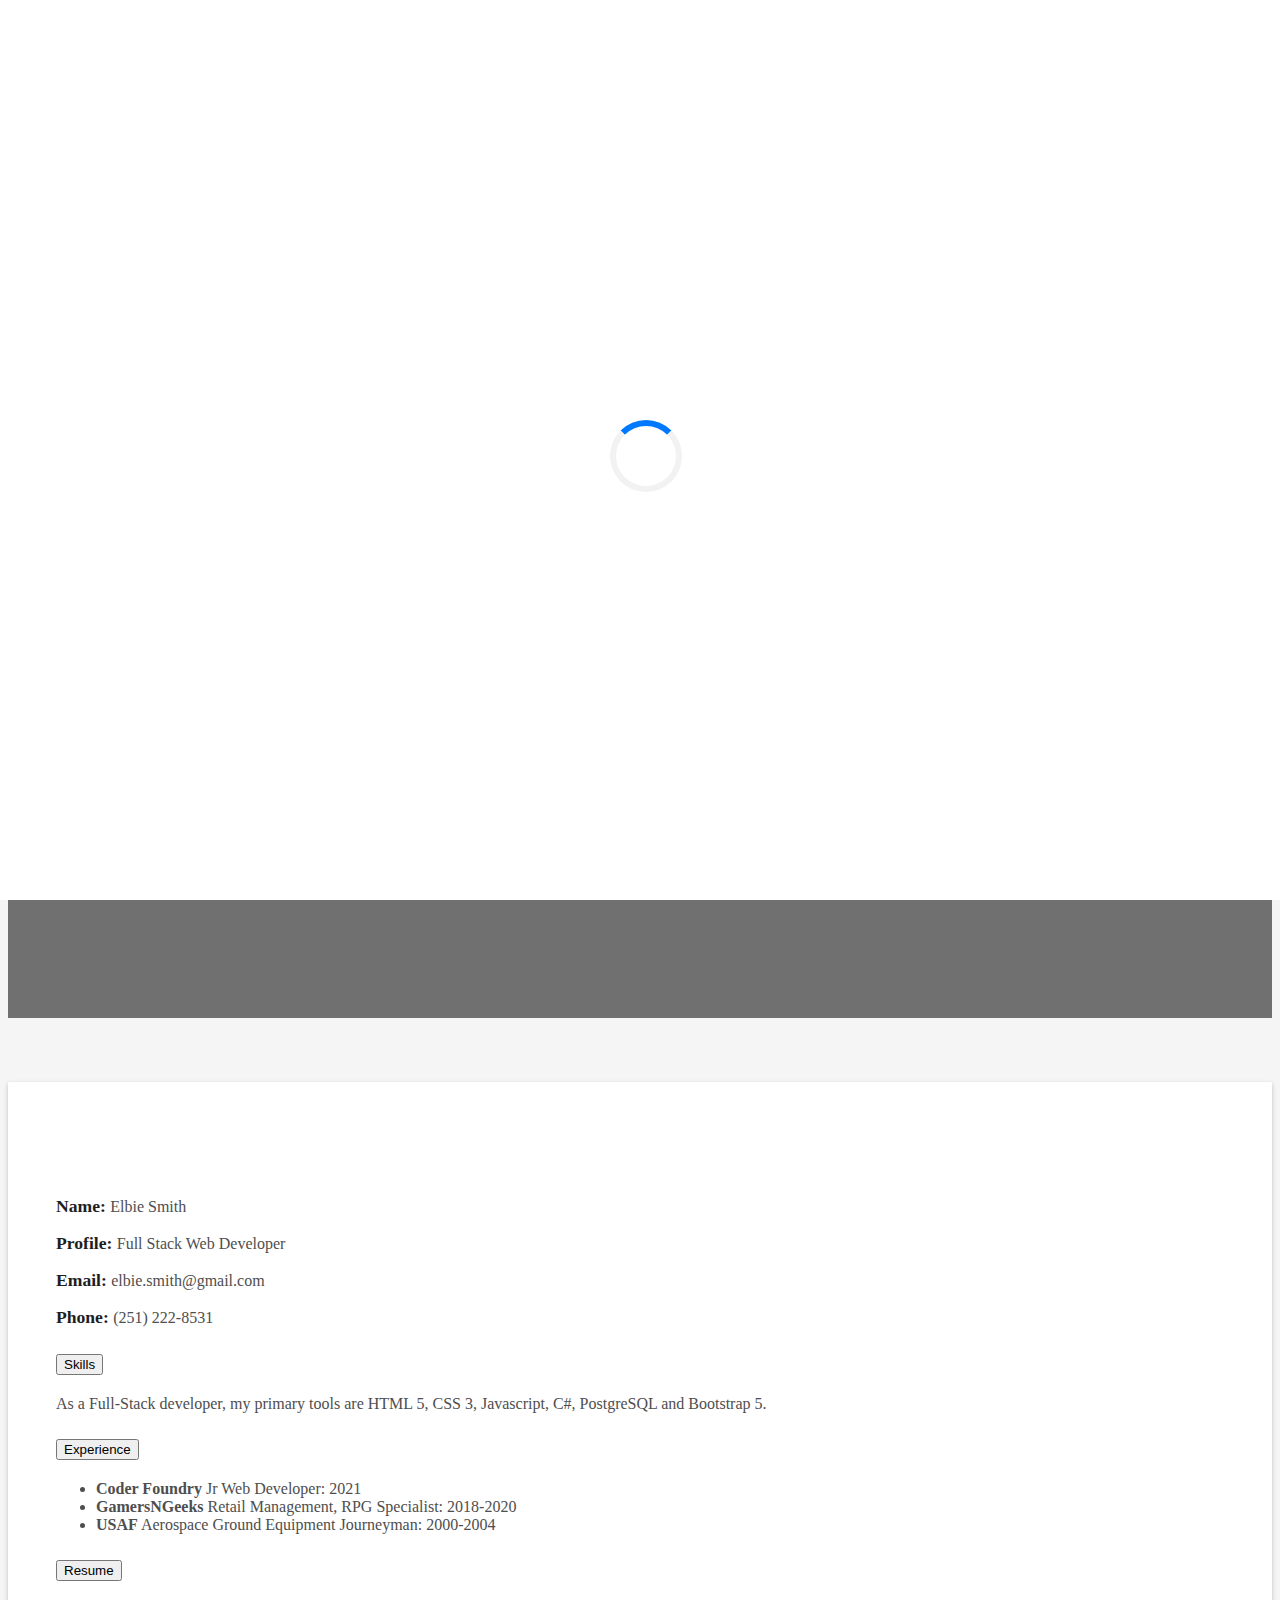
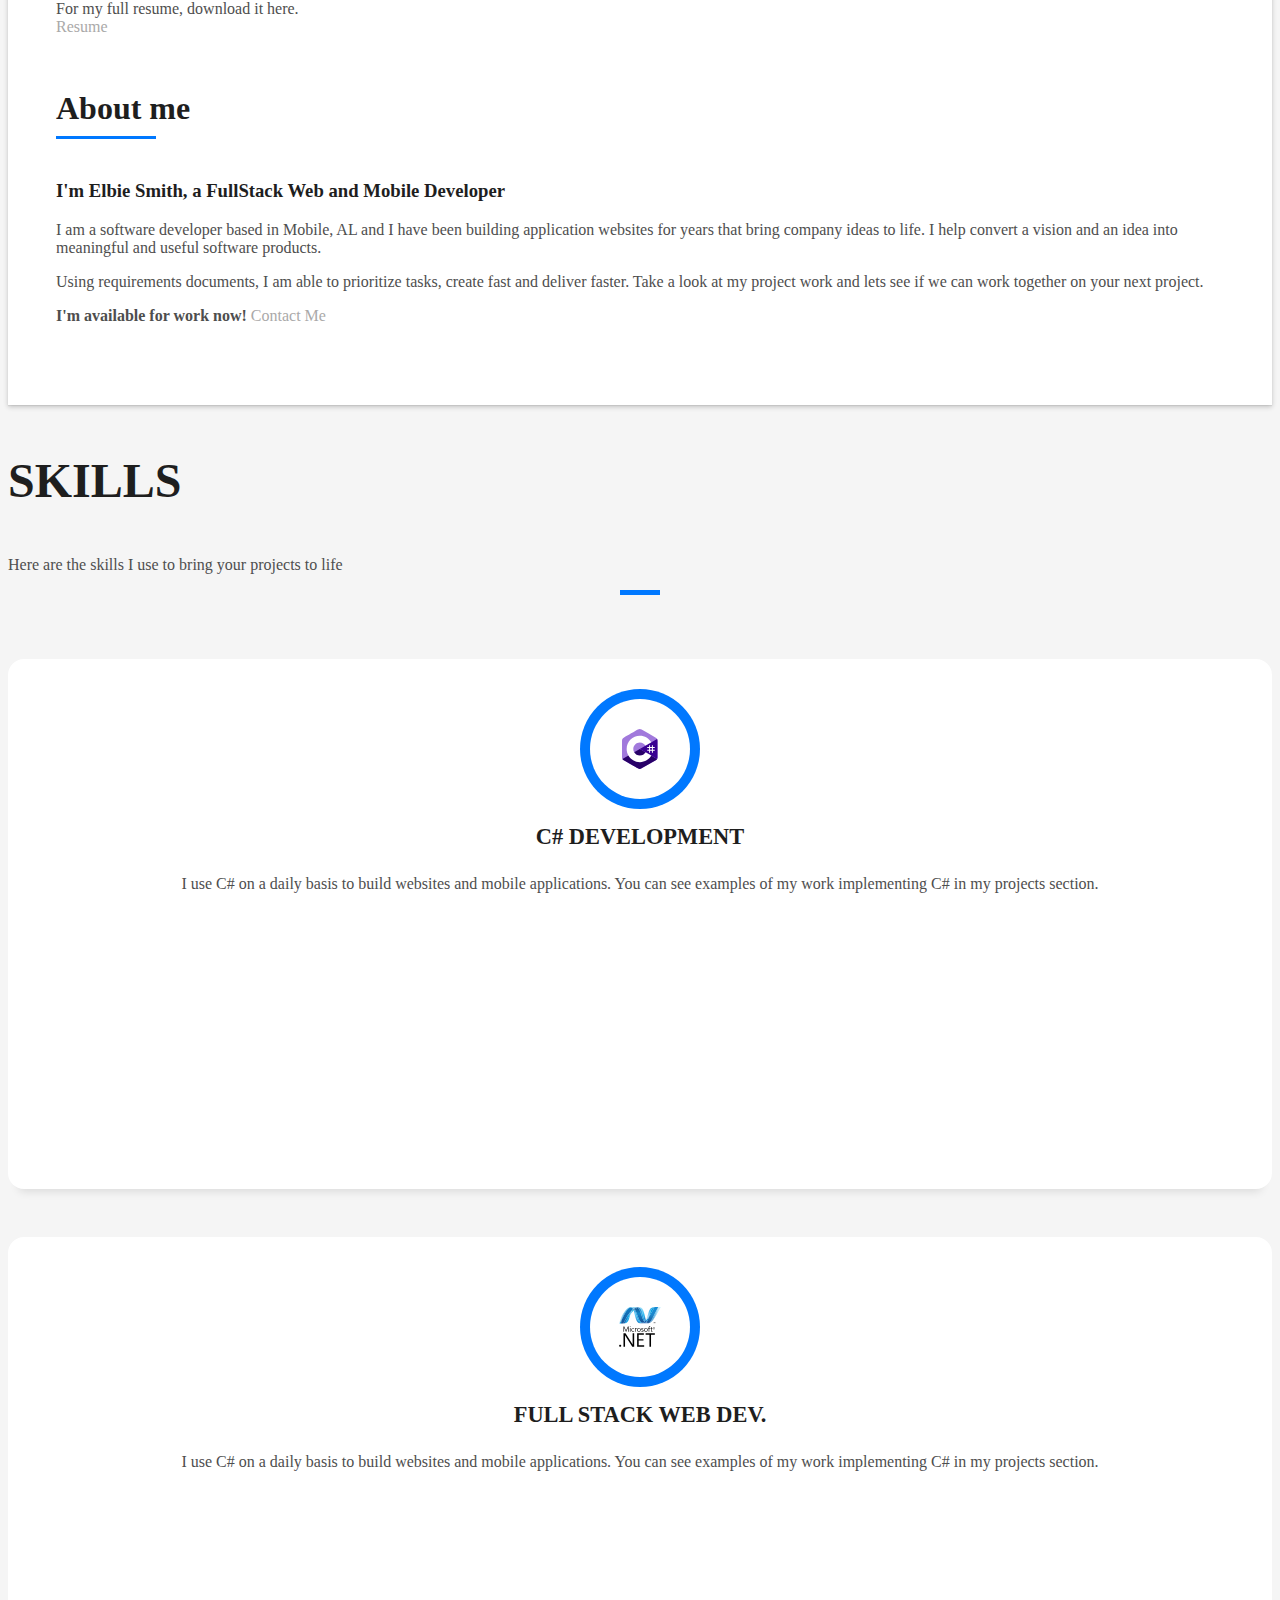
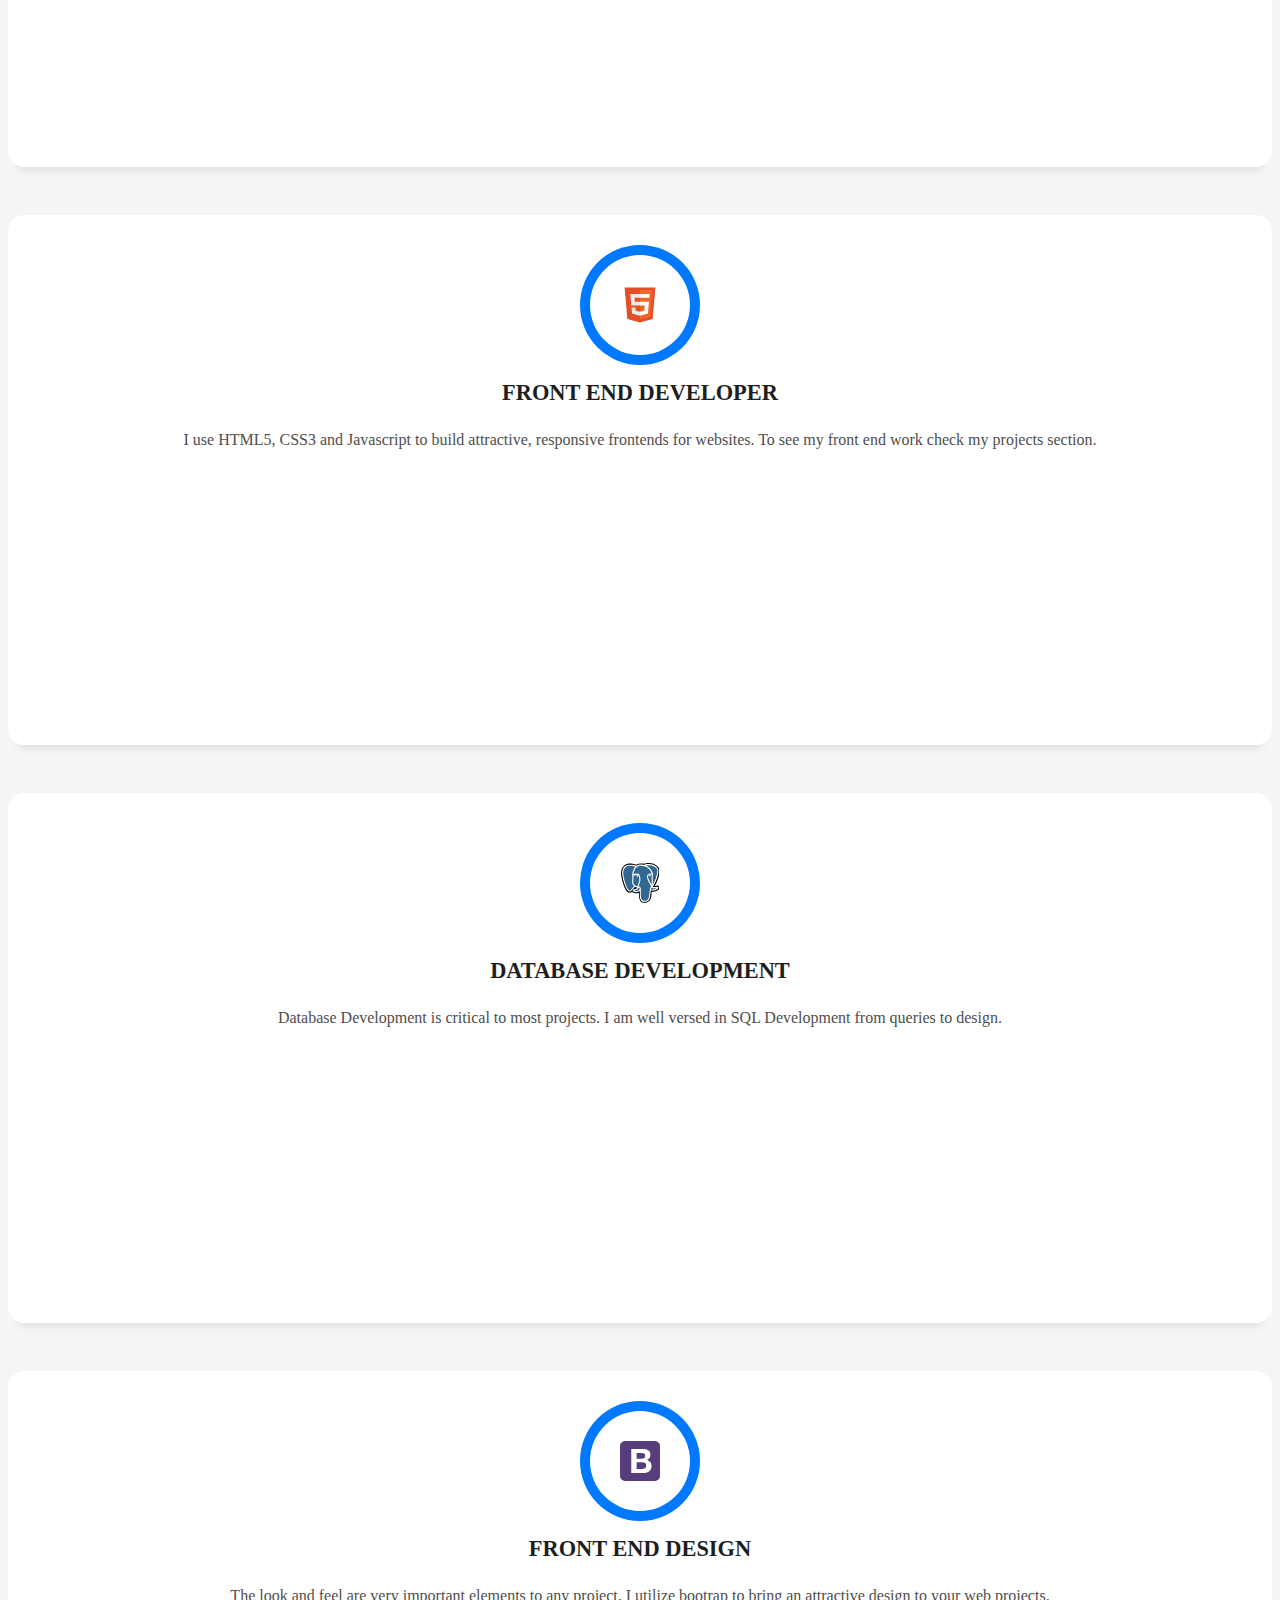
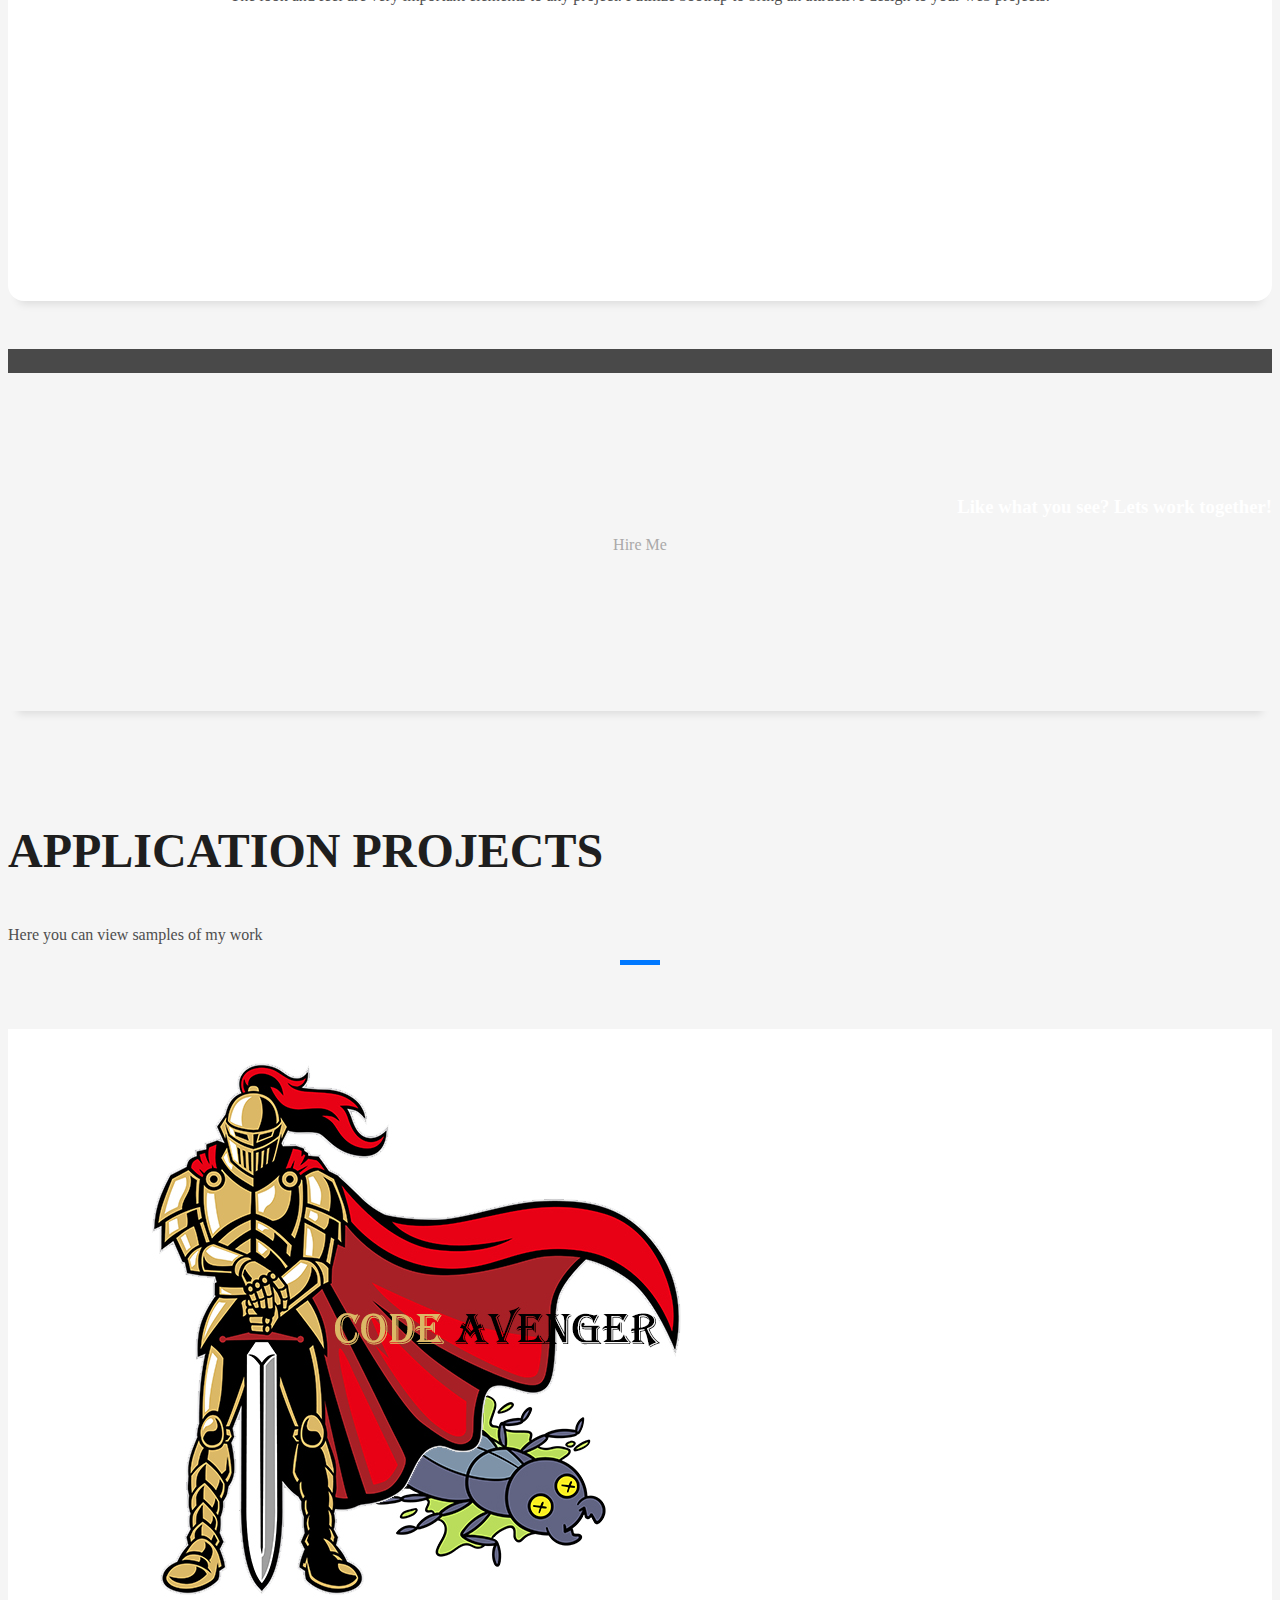
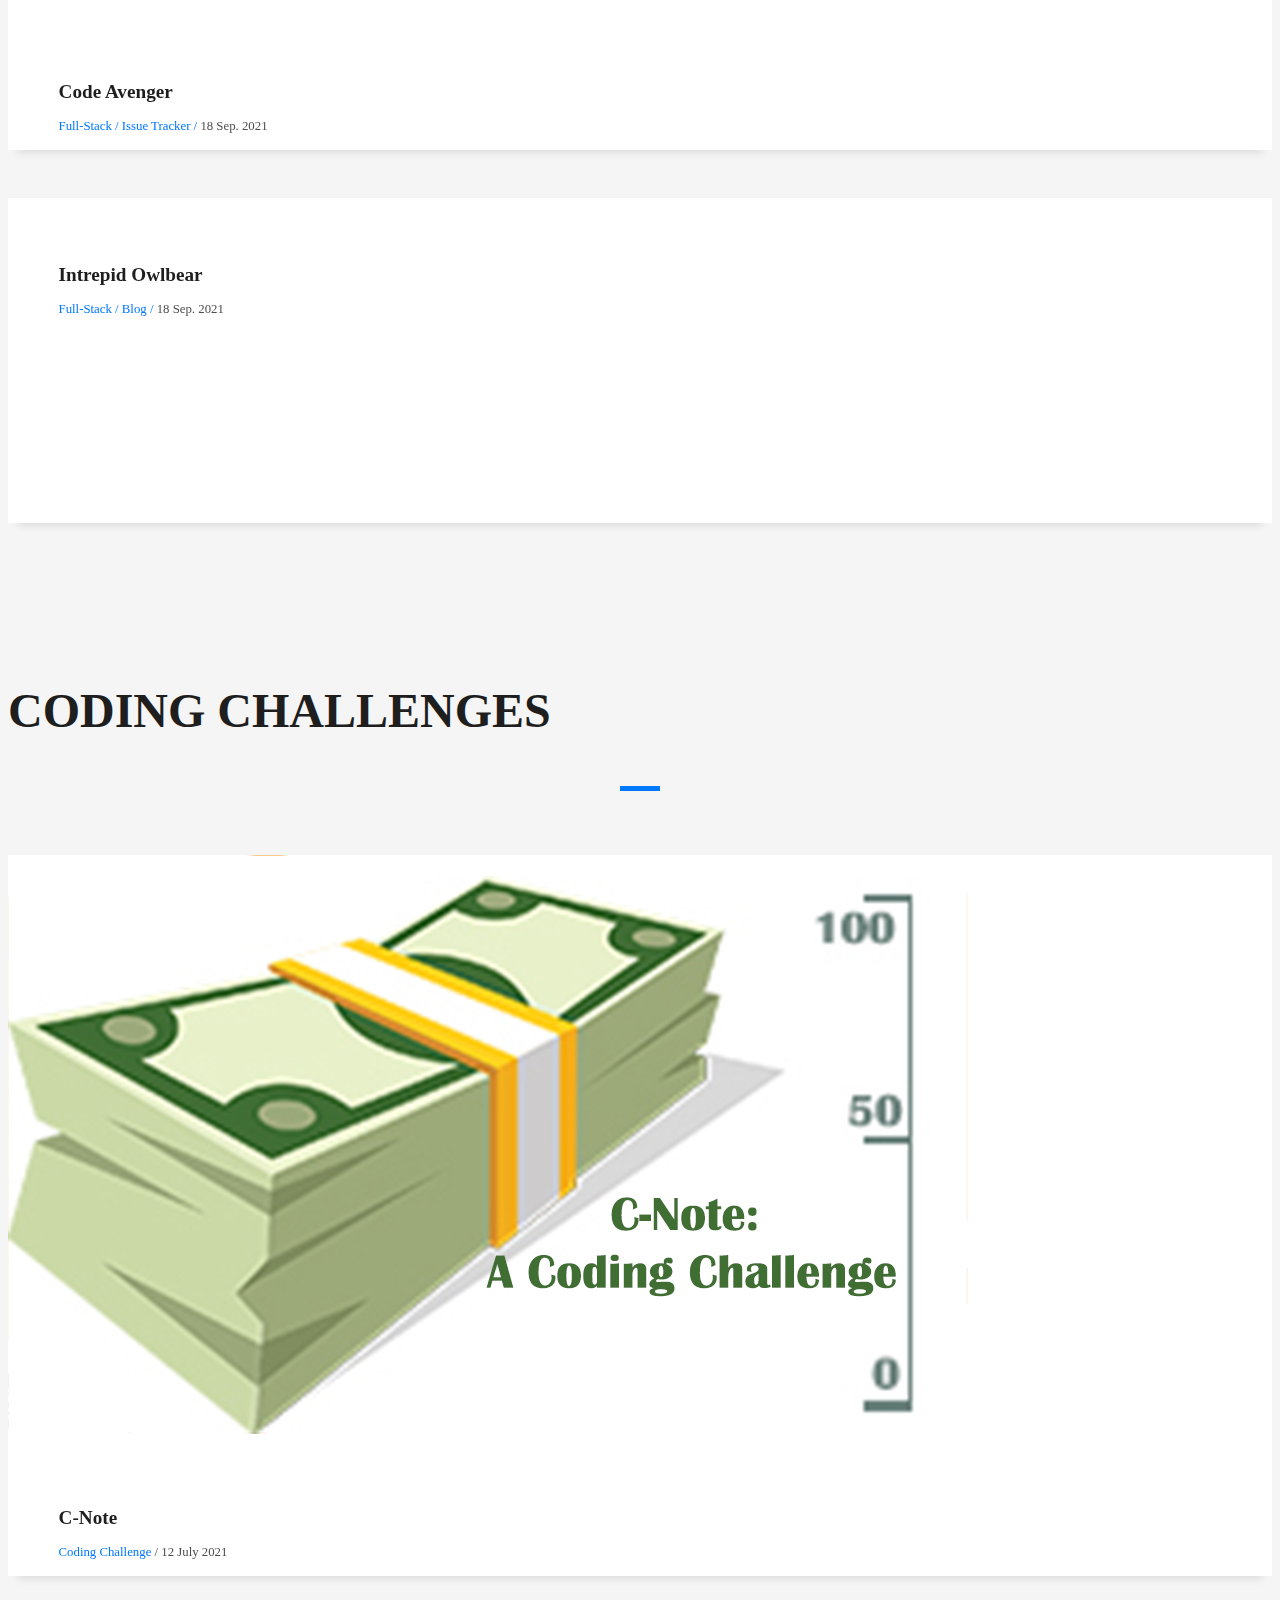
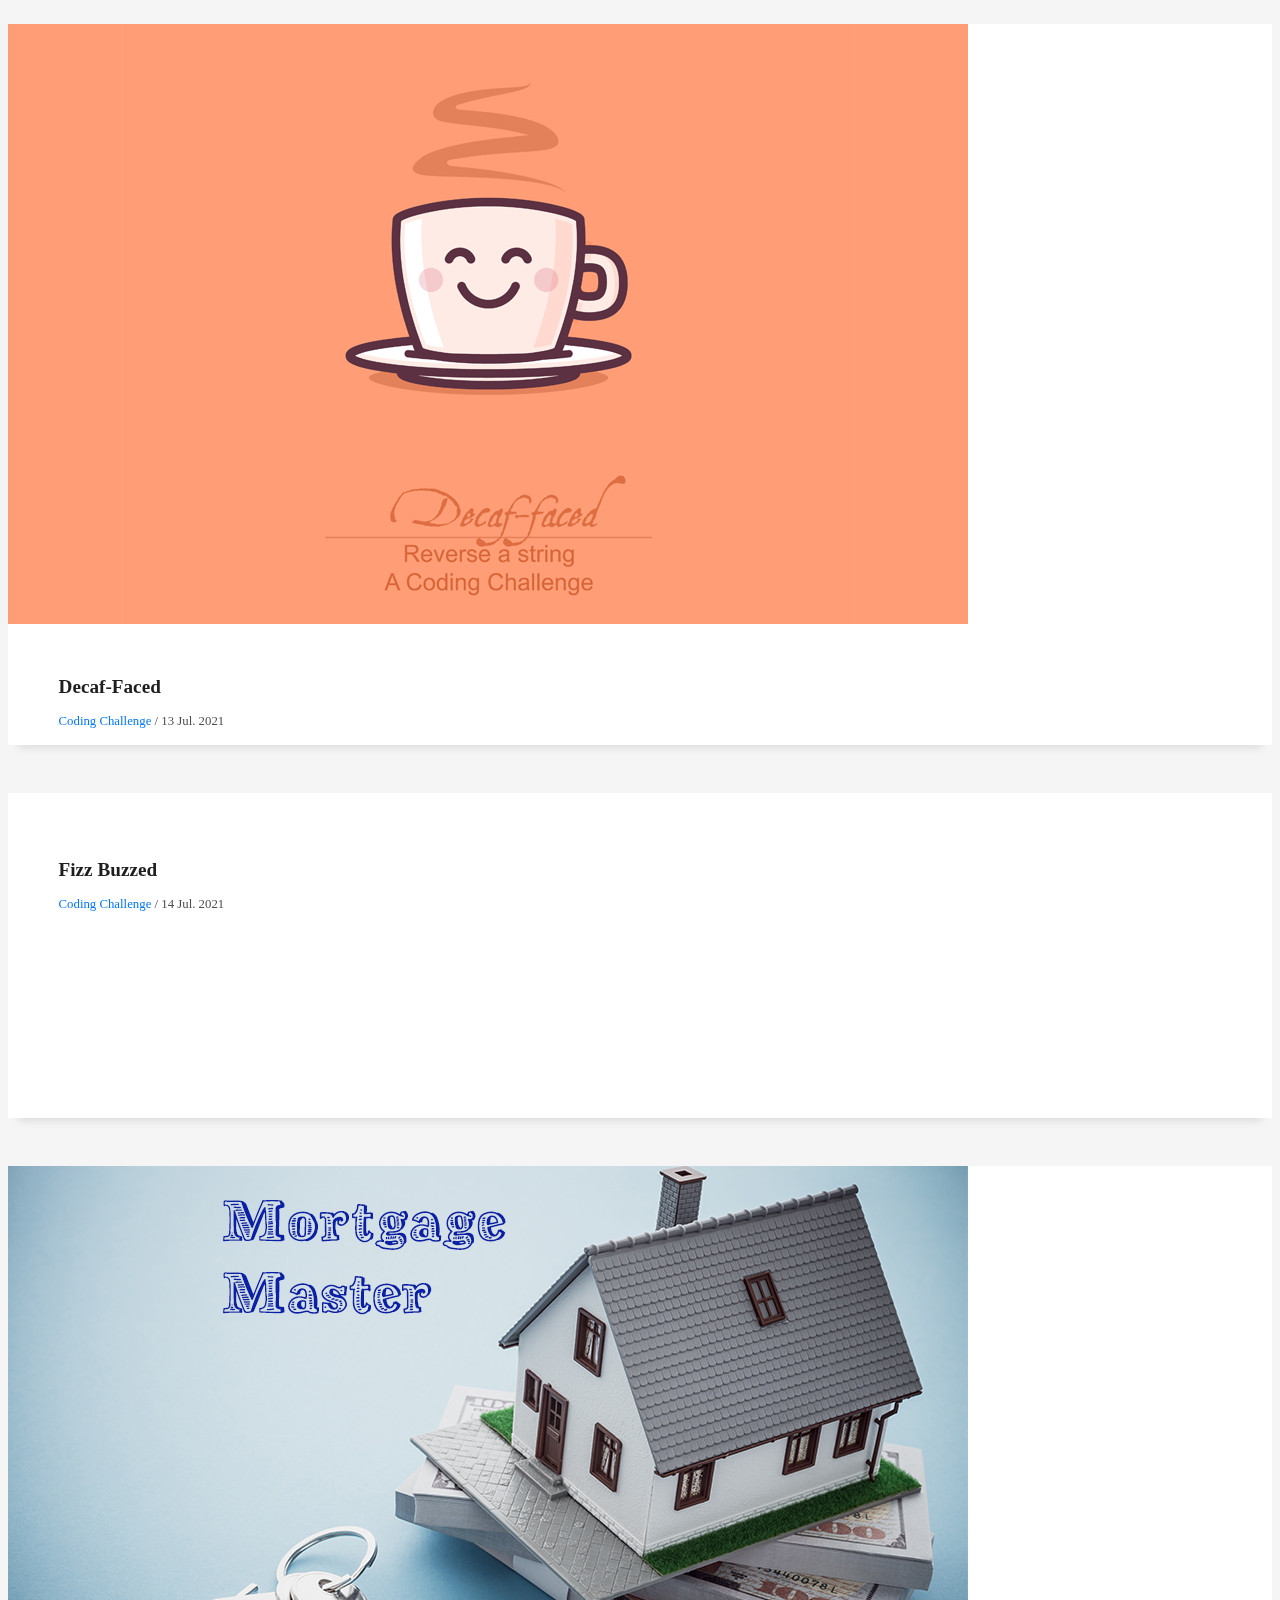
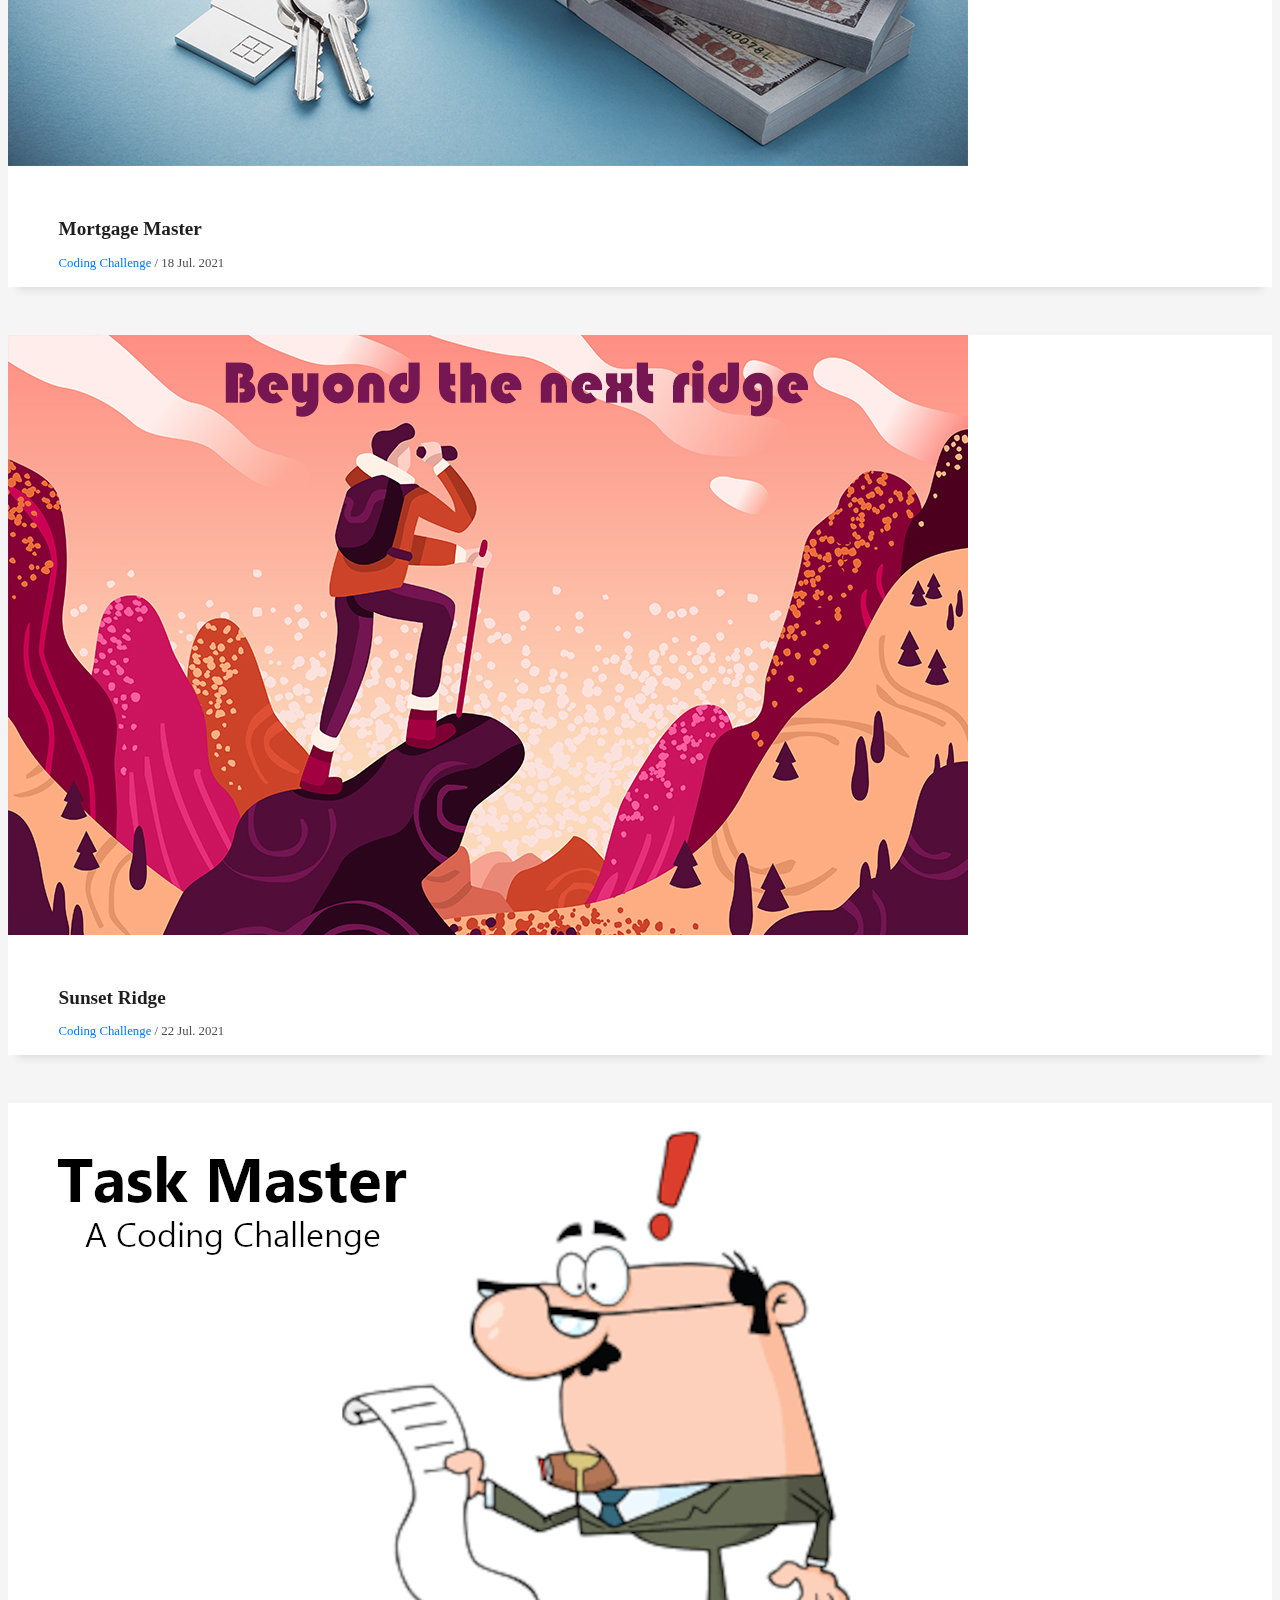
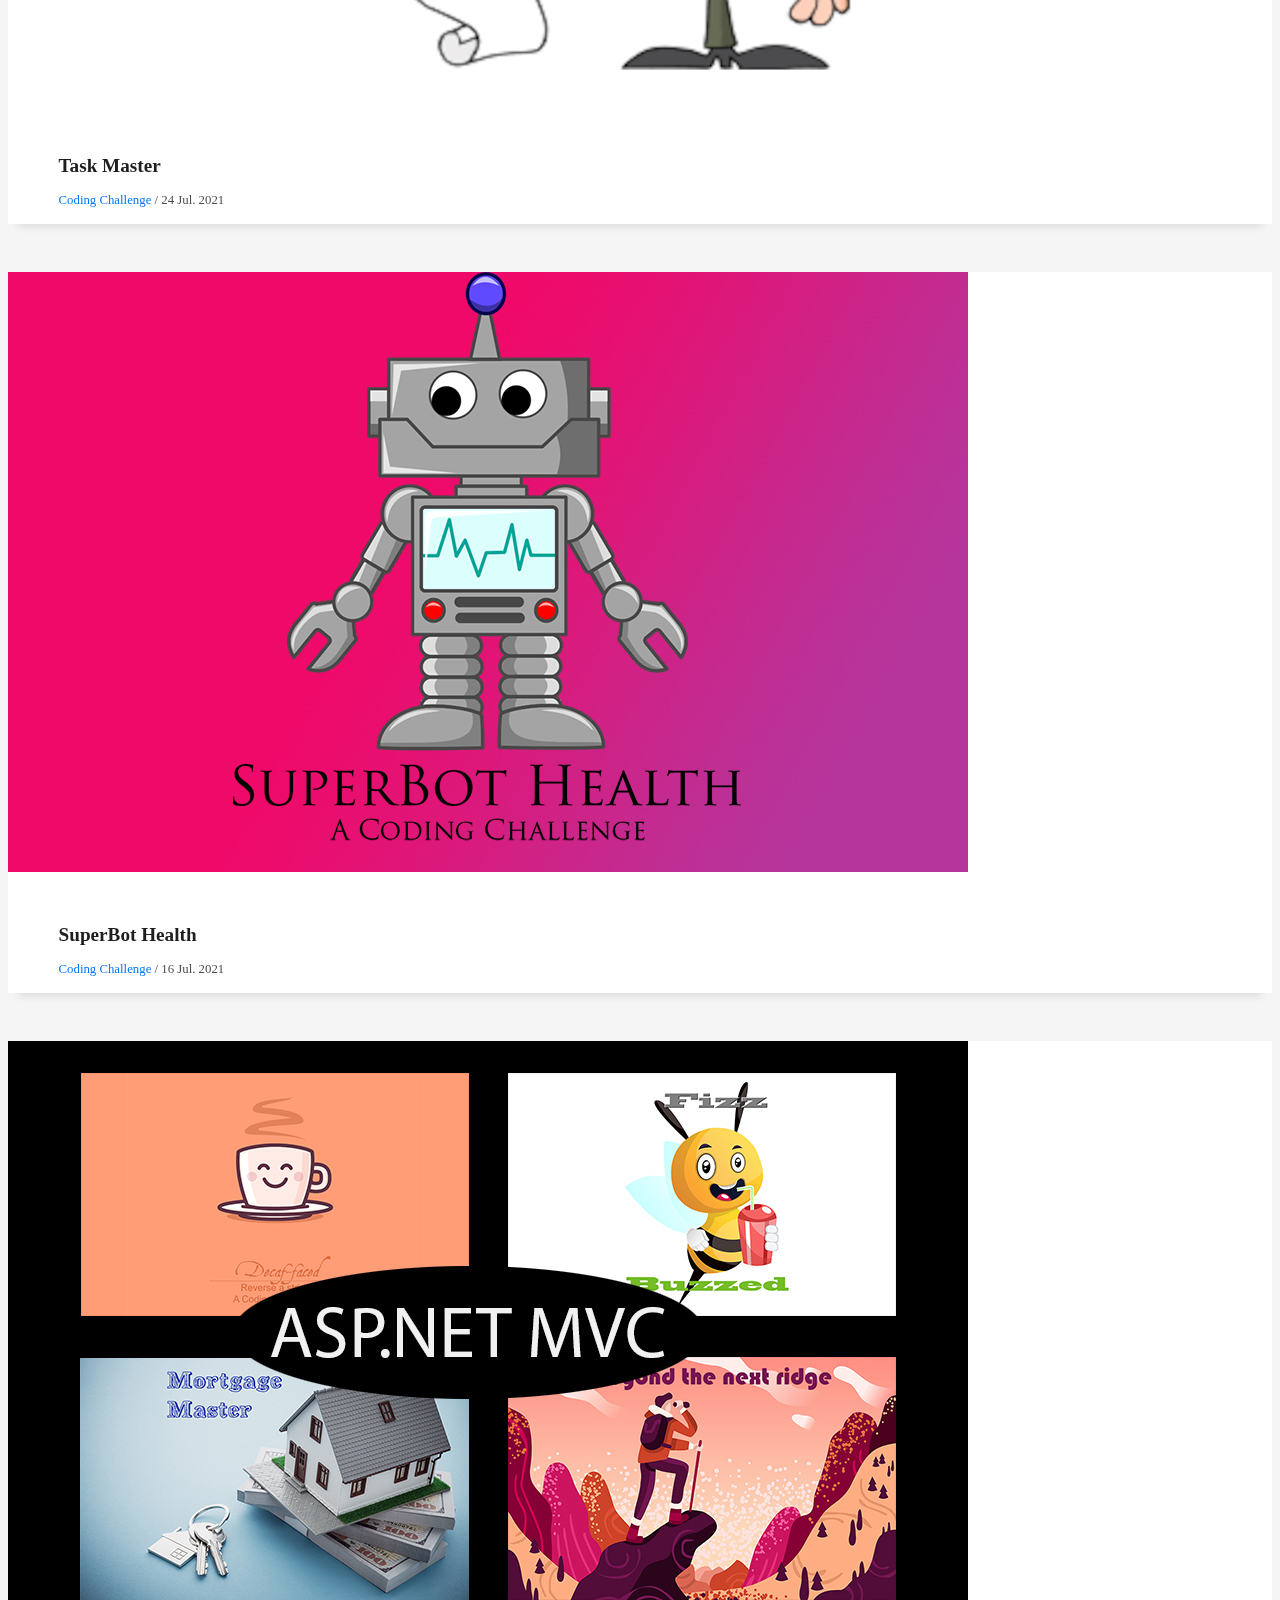
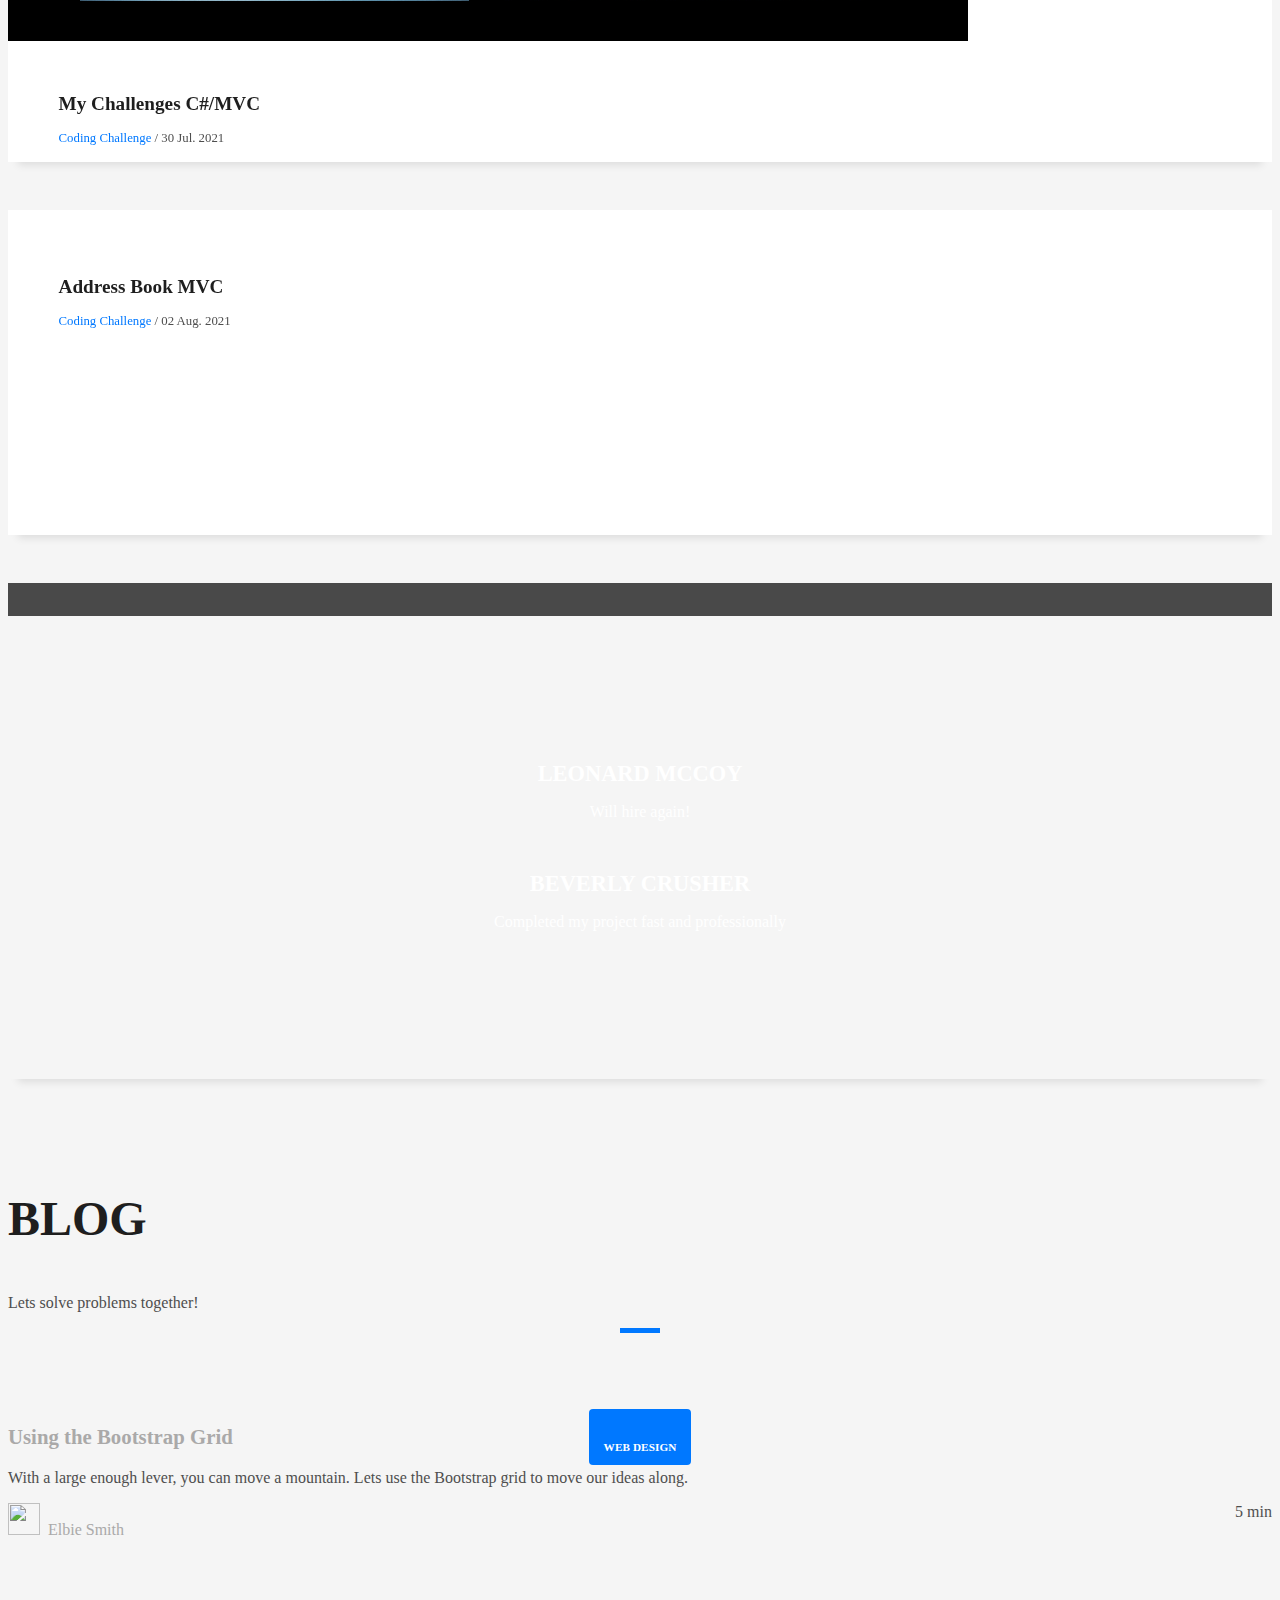
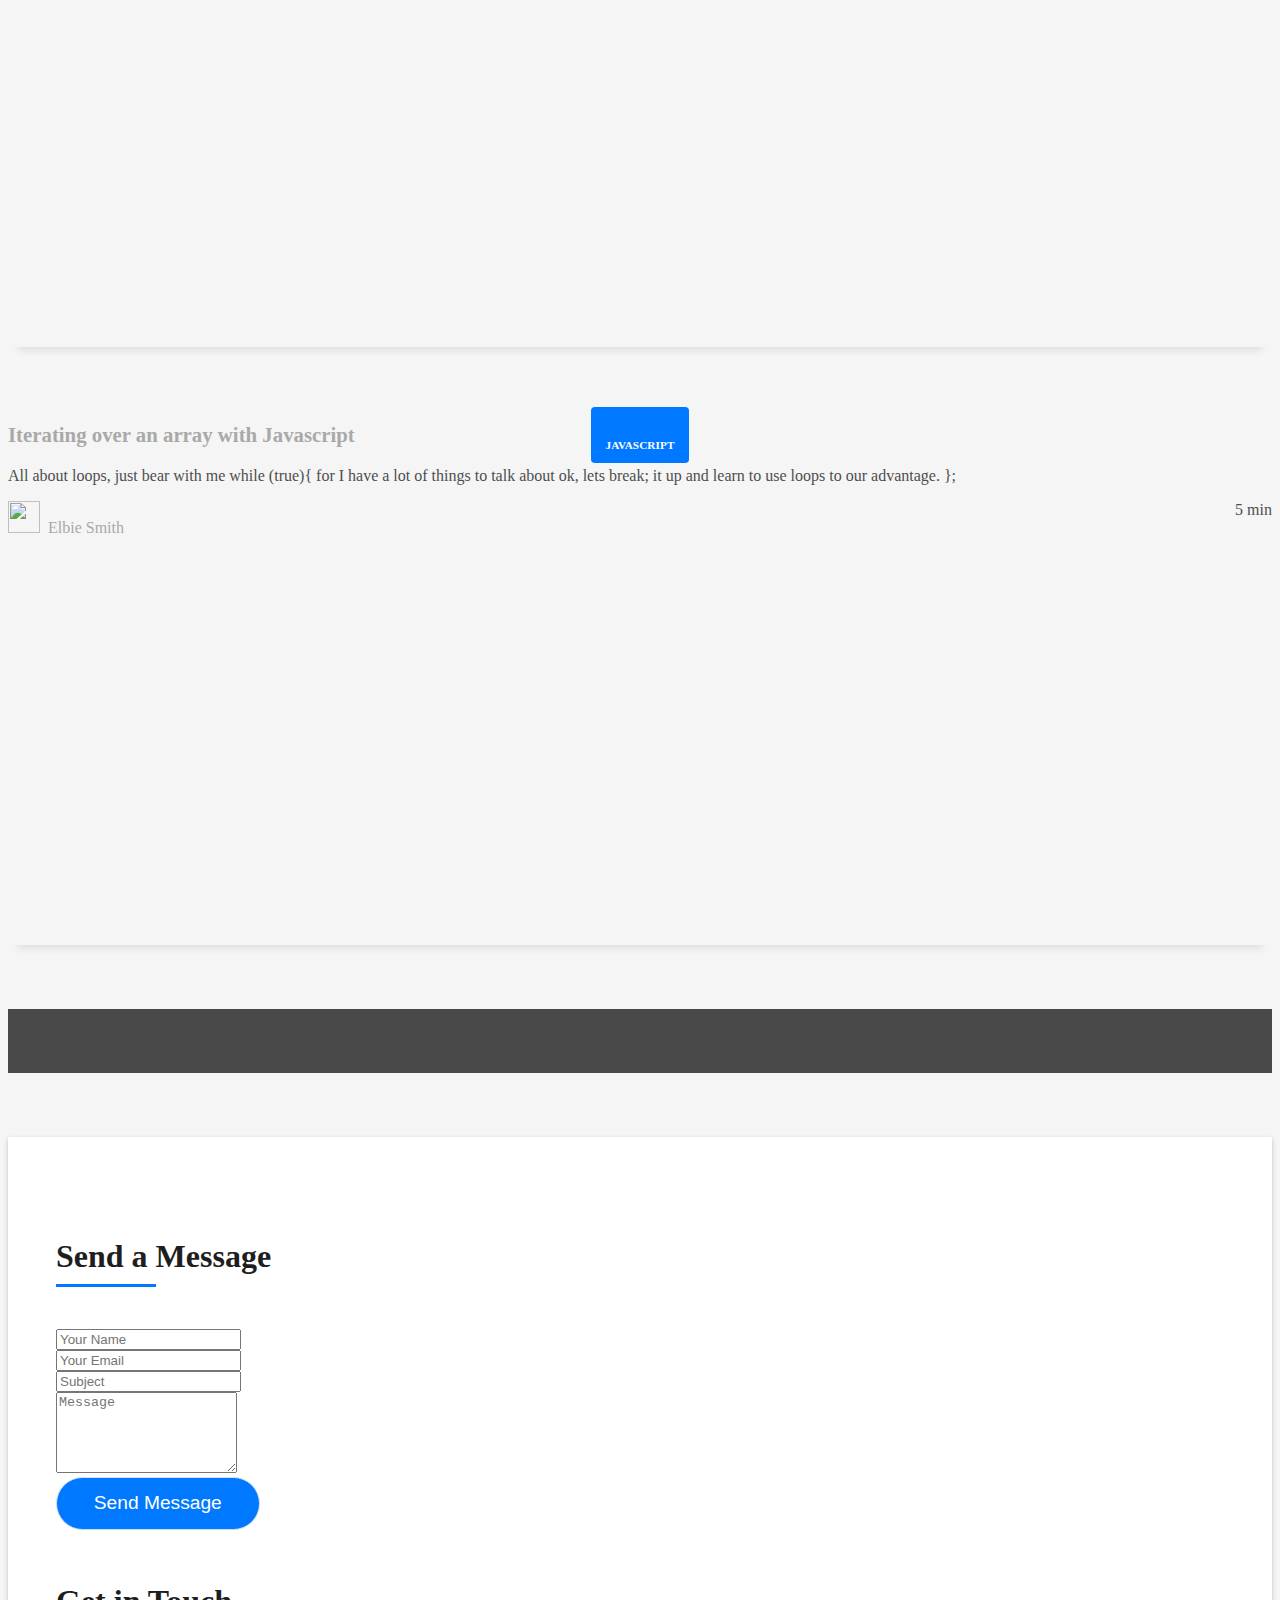
==== index.html @ f113070d "Update index.html" ====
<!DOCTYPE html>
<html lang="en">

<head>
  <meta charset="utf-8">
  <meta content="width=device-width, initial-scale=1.0" name="viewport">

  <title>Elbie Smith - Dev Portfolio</title>
  <meta content="" name="description">
  <meta content="" name="keywords">

  <!-- Favicons -->
  <link href="/img/favicon.ico" rel="icon">
  <link href="/img/apple-touch-icon.png" rel="apple-touch-icon">

  <!-- Vendor CSS Files -->
  <link href="/css/bootstrap.min.css" rel="stylesheet">
  <link href="css/bootstrap-icons/bootstrap-icons.css" rel="stylesheet">
  <link href="/css/glightbox.min.css" rel="stylesheet">
  <link href="/css/swiper-bundle.min.css" rel="stylesheet">

  <link href='https://fonts.googleapis.com/css?family=Lato:300,400,700' rel='stylesheet' type='text/css'>

  <!-- Template Main CSS File -->
  <link href="/css/style.css" rel="stylesheet">
  <link rel="stylesheet" href="/css/custom.css">



  <!-- =======================================================
  * Template Name: DevFolio - v4.3.0
  * Template URL: https://bootstrapmade.com/devfolio-bootstrap-portfolio-html-template/
  * Author: BootstrapMade.com
  * License: https://bootstrapmade.com/license/
  ======================================================== -->
</head>

<body>

  <!-- ======= Header ======= -->
  <header id="header" class="fixed-top">
    <div class="container d-flex align-items-center justify-content-between">

      <h1 class="logo"><a href="index.html">&lt;&#47;__ Elbie Smith</a></h1>
      <!-- Uncomment below if you prefer to use an image logo -->
      <!-- <a href="index.html" class="logo"><img src="/img/logo.png" alt="" class="img-fluid"></a>-->

      <nav id="navbar" class="navbar">
        <ul>
          <li><a class="nav-link scrollto active" href="#hero">Home</a></li>
          <li><a class="nav-link scrollto" href="#about">About</a></li>
          <li><a class="nav-link scrollto" href="#services">Skills</a></li>
          <li><a class="nav-link scrollto " href="#work">Projects</a></li>
          <li><a class="nav-link scrollto " href="#blog">Blog</a></li>

          <li><a class="nav-link scrollto" href="#contact">Contact</a></li>
        </ul>
        <i class="bi bi-list mobile-nav-toggle"></i>
      </nav><!-- .navbar -->

    </div>
  </header><!-- End Header -->

  <!-- ======= Hero Section ======= -->
  <div id="hero" class="hero route bg-image" style="background-image: url(/img/hero-bg.jpg)">
    <div class="overlay-itro"></div>
    <div class="hero-content display-table">
      <div class="table-cell">
        <div class="container text-start">
          <!--<p class="display-6 color-d">Hello, world!</p>-->
          <h1 class="hero-title mb-4">I am Elbie Smith</h1>
          <p class="hero-subtitle"><span class="typed" data-typed-items="Web Developer,Web Designer,Frontend
              Developer"></span></p>
          <!-- <p class="pt-3"><a class="btn btn-primary btn js-scroll px-4" href="#contact" role="button">Hire Me</a></p>
          <strong>Lets work together, contact me now!</strong> -->
        </div>
      </div>
    </div>
  </div><!-- End Hero Section -->

  <main id="main">

    <!-- ======= About Section ======= -->
    <section id="about" class="about-mf sect-pt4 route">
      <div class="container">
        <div class="row">
          <div class="col-sm-12">
            <div class="box-shadow-full">
              <div class="row">
                <div class="col-md-6">
                  <div class="row">
                    <div class="col-sm-6 col-md-5">
                      <div class="about-img">
                        <img src="/img/Elbie.jpg" class="img-fluid rounded b-shadow-a" alt="">
                      </div>
                    </div>
                    <div class="col-sm-6 col-md-7">
                      <div class="about-info">
                        <p><span class="title-s">Name: </span> <span>Elbie Smith</span></p>
                        <p><span class="title-s">Profile: </span> <span>Full Stack Web Developer</span></p>
                        <p><span class="title-s">Email: </span> <span>elbie.smith@gmail.com</span></p>
                        <p><span class="title-s">Phone: </span> <span>(251) 222-8531</span></p>
                      </div>
                    </div>
                  </div>
                  <div class="skill-mf">
                    <div class="accordion" id="accordionExample">
                      <div class="accordion-item">
                        <h2 class="accordion-header" id="headingOne">
                          <button class="accordion-button" type="button" data-bs-toggle="collapse"
                            data-bs-target="#collapseOne" aria-expanded="true" aria-controls="collapseOne">
                            Skills
                          </button>
                        </h2>
                        <div id="collapseOne" class="accordion-collapse collapse show" aria-labelledby="headingOne"
                          data-bs-parent="#accordionExample">
                          <div class="accordion-body">

                            <div class="row">
                              <div class="col"><span class="iconify" data-icon="vscode-icons:file-type-html"
                                  data-inline="false"></span></div>
                              <div class="col"><span class="iconify iconify-blue" data-icon="ion:logo-css3"
                                  data-inline="false"></div>
                              <div class="col"><span class="iconify me-1" data-icon="tabler:brand-javascript"
                                  data-inline="false" style="color: #F0DB4F;"></span></div>
                              <div class="col"><span class="iconify" data-icon="logos:c-sharp"
                                  data-inline="false"></span> </div>
                              <div class="col"><span class="iconify" data-icon="logos:postgresql"
                                  data-inline="false"></span></div>
                              <div class="col"><span class="iconify" data-icon="logos:bootstrap"
                                  data-inline="false"></span></div>
                            </div>
                            <div class="row pt-4">

                              <p>As a Full-Stack developer, my primary tools are HTML 5, CSS 3, Javascript, C#,
                                PostgreSQL and Bootstrap 5.</p>
                            </div>
                          </div>
                        </div>
                      </div>
                      <div class="accordion-item">
                        <h2 class="accordion-header" id="headingTwo">
                          <button class="accordion-button collapsed" type="button" data-bs-toggle="collapse"
                            data-bs-target="#collapseTwo" aria-expanded="false" aria-controls="collapseTwo">
                            Experience
                          </button>
                        </h2>
                        <div id="collapseTwo" class="accordion-collapse collapse" aria-labelledby="headingTwo"
                          data-bs-parent="#accordionExample">
                          <div class="accordion-body">
                            <ul>
                              <li> <strong>Coder Foundry</strong> Jr Web Developer: 2021</li>
                              <li> <strong>GamersNGeeks</strong> Retail Management, RPG Specialist: 2018-2020</li>
                              <li> <strong>USAF</strong> Aerospace Ground Equipment Journeyman: 2000-2004</li>
                            </ul>
                          </div>
                        </div>
                      </div>
                      <div class="accordion-item">
                        <h2 class="accordion-header" id="headingThree">
                          <button class="accordion-button collapsed" type="button" data-bs-toggle="collapse"
                            data-bs-target="#collapseThree" aria-expanded="false" aria-controls="collapseThree">
                            Resume
                          </button>
                        </h2>
                        <div id="collapseThree" class="accordion-collapse collapse" aria-labelledby="headingThree"
                          data-bs-parent="#accordionExample">
                          <div class="accordion-body">
                            <div class="row">
                              <div class="col-7 align-self-center">
                                For my full resume, download it here.
                              </div>
                              <div class="col">
                                <a class="btn btn-primary btn align-end js-scroll px-4" href="resume.pdf"
                                  target="_blank" role="button">Resume</a>
                              </div>
                            </div>
                          </div>
                        </div>
                      </div>
                    </div>

                  </div>
                </div>
                <div class="col-md-6">
                  <div class="about-me pt-4 pt-md-0">
                    <div class="title-box-2">
                      <h5 class="title-left">
                        About me
                      </h5>
                    </div>
                    <p class="lead">
                      <h3>I'm Elbie Smith, a FullStack Web and Mobile Developer</h3>
                    </p>
                    <p class="lead">
                      I am a software developer based in Mobile, AL and I have been building application websites
                      for years that bring company ideas to life. I help convert a vision and an idea into meaningful
                      and
                      useful software products.
                    </p>
                    <p class="lead">
                      Using requirements documents, I am able to prioritize tasks, create fast and deliver faster. Take
                      a
                      look
                      at my project work and lets see if we can work together on your next project.
                    </p>
                    <p>
                      <strong>I'm available for work now! </strong><a href="#contact" class="btn btn-primary">Contact
                        Me</a>
                    </p>
                  </div>
                </div>
              </div>
            </div>
          </div>
        </div>
      </div>
    </section><!-- End About Section -->

    <!-- ======= Services Section ======= -->
    <section id="services" class="services-mf pt-5 route">
      <div class="container">
        <div class="row">
          <div class="col-sm-12">
            <div class="title-box text-center">
              <h3 class="title-a">
                Skills
              </h3>
              <p class="subtitle-a">
                Here are the skills I use to bring your projects to life </p>
              <div class="line-mf"></div>
            </div>
          </div>
        </div>
        <div class="row">
          <div class="col-md-4">
            <div class="service-box skill-box">
              <div class="service-ico">
                <span class="ico-circle"><i class="">
                    <svg xmlns="http://www.w3.org/2000/svg" xmlns:xlink="http://www.w3.org/1999/xlink"
                      aria-hidden="true" focusable="false" width="0.89em" height="1em"
                      style="-ms-transform: rotate(360deg); -webkit-transform: rotate(360deg); transform: rotate(360deg);"
                      preserveAspectRatio="xMidYMid meet" viewBox="0 0 256 288">
                      <path
                        d="M255.569 84.452c-.002-4.83-1.035-9.098-3.124-12.76c-2.052-3.603-5.125-6.622-9.247-9.009c-34.025-19.619-68.083-39.178-102.097-58.817c-9.17-5.294-18.061-5.1-27.163.27c-13.543 7.986-81.348 46.833-101.553 58.536C4.064 67.49.015 74.862.013 84.443C0 123.898.013 163.353 0 202.808c0 4.724.991 8.91 2.988 12.517c2.053 3.711 5.169 6.813 9.386 9.254c20.206 11.703 88.02 50.547 101.56 58.536c9.106 5.373 17.997 5.565 27.17.27c34.015-19.64 68.075-39.199 102.105-58.818c4.217-2.44 7.333-5.544 9.386-9.252c1.994-3.608 2.987-7.793 2.987-12.518c0 0 0-78.889-.013-118.345"
                        fill="#A179DC" />
                      <path
                        d="M128.182 143.241L2.988 215.325c2.053 3.711 5.169 6.813 9.386 9.254c20.206 11.703 88.02 50.547 101.56 58.536c9.106 5.373 17.997 5.565 27.17.27c34.015-19.64 68.075-39.199 102.105-58.818c4.217-2.44 7.333-5.544 9.386-9.252l-124.413-72.074"
                        fill="#280068" />
                      <path
                        d="M255.569 84.452c-.002-4.83-1.035-9.098-3.124-12.76l-124.263 71.55l124.413 72.073c1.994-3.608 2.985-7.793 2.987-12.518c0 0 0-78.889-.013-118.345"
                        fill="#390091" />
                      <path
                        d="M201.892 116.294v13.474h13.474v-13.474h6.737v13.474h13.474v6.737h-13.474v13.473h13.474v6.737h-13.474v13.474h-6.737v-13.474h-13.474v13.474h-6.737v-13.474h-13.473v-6.737h13.473v-13.473h-13.473v-6.737h13.473v-13.474h6.737zm13.474 20.21h-13.474v13.474h13.474v-13.473z"
                        fill="#FFF" />
                      <path
                        d="M128.457 48.626c35.144 0 65.827 19.086 82.262 47.456l-.16-.273l-41.35 23.808c-8.146-13.793-23.08-23.102-40.213-23.294l-.54-.003c-26.125 0-47.305 21.18-47.305 47.305a47.08 47.08 0 0 0 6.239 23.47c8.154 14.235 23.483 23.836 41.067 23.836c17.693 0 33.109-9.723 41.221-24.11l-.197.345l41.287 23.918c-16.255 28.13-46.518 47.157-81.253 47.536l-1.058.006c-35.255 0-66.025-19.204-82.419-47.724c-8.003-13.923-12.582-30.064-12.582-47.277c0-52.466 42.532-95 95-95z"
                        fill="#FFF" /></svg></i></span>
              </div>
              <div class="service-content">
                <h2 class="s-title">C# Development</h2>
                <p class="s-description text-center">
                  I use C# on a daily basis to build websites and mobile applications.
                  You can see examples of my work implementing C# in my projects section.
                </p>
              </div>
            </div>
          </div>
          <div class="col-md-4">
            <div class="service-box skill-box">
              <div class="service-ico">
                <span class="ico-circle"><i>
                    <svg xmlns="http://www.w3.org/2000/svg" xmlns:xlink="http://www.w3.org/1999/xlink"
                      aria-hidden="true" focusable="false" width="1.05em" height="1em"
                      style="-ms-transform: rotate(360deg); -webkit-transform: rotate(360deg); transform: rotate(360deg);"
                      preserveAspectRatio="xMidYMid meet" viewBox="0 0 256 244">
                      <defs>
                        <linearGradient x1="49.997%" y1="-19.516%" x2="49.997%" y2="129.625%"
                          id="IconifyId-17a877f4528-2f8b22-50">
                          <stop stop-color="#0994DC" offset="0%" />
                          <stop stop-color="#66CEF5" offset="35.001%" />
                          <stop stop-color="#66CEF5" offset="35.001%" />
                          <stop stop-color="#127BCA" offset="84.616%" />
                          <stop stop-color="#127BCA" offset="84.616%" />
                          <stop stop-color="#127BCA" offset="100%" />
                        </linearGradient>
                        <linearGradient x1="50.001%" y1="-19.516%" x2="50.001%" y2="129.624%"
                          id="IconifyId-17a877f4528-2f8b22-51">
                          <stop stop-color="#0E76BC" offset="0%" />
                          <stop stop-color="#36AEE8" offset="36%" />
                          <stop stop-color="#36AEE8" offset="36%" />
                          <stop stop-color="#00ADEF" offset="84.616%" />
                          <stop stop-color="#00ADEF" offset="84.616%" />
                          <stop stop-color="#00ADEF" offset="100%" />
                        </linearGradient>
                        <linearGradient x1="49.999%" y1="110.922%" x2="49.999%" y2="-6.214%"
                          id="IconifyId-17a877f4528-2f8b22-52">
                          <stop stop-color="#1C63B7" offset="0%" />
                          <stop stop-color="#33BDF2" offset="50%" />
                          <stop stop-color="#33BDF2" stop-opacity=".42" offset="100%" />
                        </linearGradient>
                        <linearGradient x1="50.001%" y1="-19.515%" x2="50.001%" y2="129.627%"
                          id="IconifyId-17a877f4528-2f8b22-53">
                          <stop stop-color="#166AB8" offset="0%" />
                          <stop stop-color="#36AEE8" offset="39.999%" />
                          <stop stop-color="#36AEE8" offset="39.999%" />
                          <stop stop-color="#0798DD" offset="84.616%" />
                          <stop stop-color="#0798DD" offset="84.616%" />
                          <stop stop-color="#0798DD" offset="100%" />
                        </linearGradient>
                        <linearGradient x1="49.999%" y1="-19.521%" x2="49.999%" y2="129.627%"
                          id="IconifyId-17a877f4528-2f8b22-54">
                          <stop stop-color="#124379" offset="0%" />
                          <stop stop-color="#1487CB" offset="39%" />
                          <stop stop-color="#1487CB" offset="39%" />
                          <stop stop-color="#165197" offset="78.023%" />
                          <stop stop-color="#165197" offset="78.023%" />
                          <stop stop-color="#165197" offset="100%" />
                        </linearGradient>
                        <linearGradient x1="0%" y1="50.001%" x2="100%" y2="50.001%"
                          id="IconifyId-17a877f4528-2f8b22-55">
                          <stop stop-color="#33BDF2" stop-opacity=".698" offset="0%" />
                          <stop stop-color="#1DACD8" offset="100%" />
                        </linearGradient>
                        <linearGradient x1="50.01%" y1="94.686%" x2="50.01%" y2="-3.025%"
                          id="IconifyId-17a877f4528-2f8b22-56">
                          <stop stop-color="#136AB4" offset="0%" />
                          <stop stop-color="#59CAF5" stop-opacity=".549" offset="60%" />
                          <stop stop-color="#59CAF5" stop-opacity=".235" offset="100%" />
                        </linearGradient>
                        <linearGradient x1="-.001%" y1="50%" x2="99.999%" y2="50%" id="IconifyId-17a877f4528-2f8b22-57">
                          <stop stop-color="#05A1E6" stop-opacity=".247" offset="0%" />
                          <stop stop-color="#05A1E6" offset="100%" />
                        </linearGradient>
                        <linearGradient x1="49.998%" y1="124.314%" x2="49.998%" y2="-9.421%"
                          id="IconifyId-17a877f4528-2f8b22-58">
                          <stop stop-color="#318ED5" offset="0%" />
                          <stop stop-color="#38A7E4" offset="100%" />
                        </linearGradient>
                        <linearGradient x1="49.999%" y1="91.2%" x2="49.999%" y2="-76.785%"
                          id="IconifyId-17a877f4528-2f8b22-59">
                          <stop stop-color="#05A1E6" offset="0%" />
                          <stop stop-color="#05A1E6" stop-opacity=".549" offset="100%" />
                        </linearGradient>
                        <linearGradient x1="50%" y1="100.01%" x2="50%" y2=".01%" id="IconifyId-17a877f4528-2f8b22-60">
                          <stop stop-color="#1959A6" offset="0%" />
                          <stop stop-color="#05A1E6" offset="50%" />
                          <stop stop-color="#05A1E6" offset="50%" />
                          <stop stop-color="#7EC5EA" offset="91.759%" />
                          <stop stop-color="#7EC5EA" offset="100%" />
                        </linearGradient>
                        <linearGradient x1="59.804%" y1="94.568%" x2="38.471%" y2="5.755%"
                          id="IconifyId-17a877f4528-2f8b22-61">
                          <stop stop-color="#165096" offset="0%" />
                          <stop stop-color="#0D82CA" offset="100%" />
                        </linearGradient>
                        <linearGradient x1="49.995%" y1="76.998%" x2="49.995%" y2="-3.299%"
                          id="IconifyId-17a877f4528-2f8b22-62">
                          <stop stop-color="#05A1E6" offset="0%" />
                          <stop stop-color="#0495D6" offset="87.363%" />
                          <stop stop-color="#0495D6" offset="100%" />
                        </linearGradient>
                        <linearGradient x1="65.263%" y1="-4.161%" x2="34.263%" y2="105.844%"
                          id="IconifyId-17a877f4528-2f8b22-63">
                          <stop stop-color="#38A7E4" stop-opacity=".329" offset="0%" />
                          <stop stop-color="#0E88D3" offset="96.153%" />
                          <stop stop-color="#0E88D3" offset="96.153%" />
                          <stop stop-color="#0E88D3" offset="100%" />
                        </linearGradient>
                        <linearGradient x1="50.017%" y1="-.296%" x2="50.017%" y2="101.882%"
                          id="IconifyId-17a877f4528-2f8b22-64">
                          <stop stop-color="#168CD4" offset="0%" />
                          <stop stop-color="#1C87CC" offset="50%" />
                          <stop stop-color="#154B8D" offset="100%" />
                        </linearGradient>
                        <linearGradient x1="16.674%" y1="205.565%" x2="87.813%" y2="-19.836%"
                          id="IconifyId-17a877f4528-2f8b22-65">
                          <stop stop-color="#97D6EE" offset="0%" />
                          <stop stop-color="#55C1EA" offset="70.329%" />
                          <stop stop-color="#55C1EA" offset="100%" />
                        </linearGradient>
                        <linearGradient x1="6.89%" y1="6.3%" x2="75.783%" y2="116.771%"
                          id="IconifyId-17a877f4528-2f8b22-66">
                          <stop stop-color="#7ACCEC" offset="0%" />
                          <stop stop-color="#3FB7ED" offset="100%" />
                        </linearGradient>
                        <linearGradient x1="49.997%" y1="6.363%" x2="49.997%" y2="127.961%"
                          id="IconifyId-17a877f4528-2f8b22-67">
                          <stop stop-color="#1DA7E7" offset="0%" />
                          <stop stop-color="#37ABE7" stop-opacity="0" offset="100%" />
                        </linearGradient>
                      </defs>
                      <path
                        d="M214.27 128.006c0-.43-.119-.737-.36-.937c-.269-.216-.733-.331-1.379-.331h-.928v2.552h1.12c1.035 0 1.546-.43 1.546-1.284zm1.447 5.32h-1.276l-.814-1.795c-.413-.9-.855-1.35-1.337-1.35h-.687v3.145h-1.052v-7.484h2.107c.936 0 1.64.203 2.122.626c.41.364.614.83.614 1.41c0 .516-.167.95-.503 1.31c-.327.363-.798.609-1.399.736v.032c.417.098.834.556 1.24 1.382l.985 1.992v-.004zm2.33-3.668c0-1.473-.502-2.716-1.504-3.702c-1.006-.985-2.233-1.48-3.68-1.48c-1.494 0-2.737.495-3.722 1.489c-.986.998-1.477 2.233-1.477 3.693c0 1.493.512 2.74 1.526 3.734c1.002.993 2.229 1.484 3.672 1.484c1.436 0 2.662-.495 3.673-1.501c1.01-.99 1.513-2.233 1.513-3.717zm.708-.033c0 1.653-.568 3.04-1.709 4.155c-1.141 1.125-2.54 1.685-4.212 1.685c-1.685 0-3.084-.552-4.196-1.636c-1.113-1.1-1.665-2.482-1.665-4.159c0-1.64.565-3.018 1.693-4.15c1.129-1.13 2.536-1.693 4.217-1.693c1.648 0 3.03.54 4.15 1.615c1.15 1.104 1.722 2.494 1.722 4.183z"
                        fill="#000" />
                      <path
                        d="M58.8 150.495h-3.628v-20.76c0-1.64.108-3.635.3-5.99h-.08c-.34 1.377-.651 2.375-.925 2.993l-10.543 23.757h-1.767L31.593 126.91c-.297-.659-.609-1.718-.924-3.166h-.078c.11 1.24.173 3.248.173 6.032v20.719h-3.497V119.58h4.785l9.484 21.556c.716 1.624 1.178 2.86 1.403 3.702h.15c.618-1.69 1.108-2.957 1.48-3.792l9.689-21.466h4.54v30.914h.001z"
                        fill="#000" />
                      <path
                        d="M69.957 150.494h-3.525v-22.076h3.525v22.076zm.61-29.99c0 .65-.23 1.194-.683 1.64c-.446.446-.998.67-1.644.67c-.63 0-1.178-.215-1.628-.645c-.45-.434-.67-.986-.67-1.665c0-.638.222-1.182.67-1.623a2.24 2.24 0 0 1 1.628-.655c.646 0 1.198.213 1.644.655c.454.441.683.985.683 1.623z"
                        fill="#000" />
                      <path
                        d="M91.988 149.472c-1.693 1.039-3.714 1.554-6.049 1.554c-3.165 0-5.713-1.05-7.66-3.149c-1.89-2.036-2.842-4.666-2.842-7.889c0-3.615 1.035-6.543 3.12-8.768c2.074-2.229 4.863-3.341 8.372-3.341c1.918 0 3.62.376 5.108 1.12v3.628c-1.648-1.157-3.39-1.73-5.26-1.73c-2.249 0-4.077.785-5.496 2.352c-1.476 1.603-2.225 3.746-2.225 6.42c0 2.569.683 4.601 2.041 6.102c1.362 1.493 3.174 2.241 5.46 2.241c1.93 0 3.738-.634 5.43-1.897v3.357z"
                        fill="#000" />
                      <path
                        d="M108.85 132c-.622-.479-1.518-.712-2.7-.712c-1.435 0-2.642.642-3.619 1.938c-1.108 1.448-1.66 3.452-1.66 6.012v11.255h-3.534v-22.076h3.534v4.552h.085c.52-1.612 1.321-2.851 2.392-3.73c1.002-.802 2.135-1.207 3.382-1.207c.941 0 1.64.102 2.119.301V132z"
                        fill="#000" />
                      <path
                        d="M128.543 139.496c0-2.826-.638-4.985-1.914-6.466c-1.239-1.423-2.97-2.135-5.198-2.135c-2.196 0-3.959.72-5.276 2.16c-1.394 1.537-2.09 3.709-2.09 6.527c0 2.642.663 4.715 2 6.195c1.33 1.489 3.12 2.233 5.366 2.233c2.323 0 4.102-.756 5.32-2.261c1.195-1.472 1.792-3.554 1.792-6.253m3.623-.125c0 3.518-.993 6.344-2.973 8.462c-1.987 2.127-4.662 3.19-8.024 3.19c-3.312 0-5.95-1.063-7.884-3.19c-1.894-2.049-2.847-4.756-2.847-8.122c0-3.84 1.076-6.801 3.235-8.903c1.996-1.95 4.666-2.932 8.012-2.932c3.292 0 5.864 1.026 7.717 3.059c1.836 2.044 2.764 4.858 2.764 8.436"
                        fill="#000" />
                      <path
                        d="M149.69 144.588c0 1.807-.675 3.304-2.029 4.498c-1.476 1.292-3.504 1.939-6.056 1.939c-2.09 0-3.922-.438-5.476-1.33v-3.799c1.73 1.407 3.64 2.115 5.738 2.115c2.797 0 4.2-1.03 4.2-3.084c0-.863-.308-1.579-.929-2.13c-.621-.565-1.828-1.24-3.623-2.03c-1.849-.809-3.166-1.639-3.942-2.502c-.933-1.023-1.403-2.351-1.403-3.987c0-1.833.732-3.358 2.18-4.573c1.451-1.218 3.316-1.828 5.606-1.828c1.755 0 3.325.344 4.72 1.035v3.558c-1.456-1.051-3.12-1.575-5.01-1.575c-1.17 0-2.11.292-2.81.86c-.707.58-1.063 1.32-1.063 2.224c0 .978.298 1.738.888 2.282c.523.503 1.635 1.117 3.312 1.832c1.885.79 3.247 1.608 4.077 2.446c1.076 1.06 1.62 2.409 1.62 4.049"
                        fill="#000" />
                      <path
                        d="M171.285 139.496c0-2.826-.638-4.985-1.918-6.466c-1.235-1.423-2.97-2.135-5.194-2.135c-2.196 0-3.959.72-5.284 2.16c-1.39 1.537-2.082 3.709-2.082 6.527c0 2.642.663 4.715 1.988 6.195c1.345 1.489 3.137 2.233 5.378 2.233c2.327 0 4.102-.756 5.32-2.261c1.194-1.472 1.792-3.554 1.792-6.253m3.631-.125c0 3.518-1.002 6.344-2.985 8.462c-1.98 2.127-4.654 3.19-8.016 3.19c-3.317 0-5.955-1.063-7.889-3.19c-1.893-2.049-2.846-4.756-2.846-8.122c0-3.84 1.083-6.801 3.23-8.903c1.996-1.95 4.671-2.932 8.02-2.932c3.293 0 5.86 1.026 7.71 3.059c1.84 2.044 2.776 4.858 2.776 8.436"
                        fill="#000" />
                      <path
                        d="M190.486 120.917c-.695-.385-1.467-.581-2.347-.581c-2.474 0-3.701 1.558-3.701 4.679v3.402h5.173v2.994h-5.173v19.082H180.9V131.41h-3.754v-2.994h3.754v-3.578c0-2.43.745-4.336 2.258-5.71c1.296-1.194 2.883-1.787 4.768-1.787c1.093 0 1.943.131 2.56.385v3.19z"
                        fill="#000" />
                      <path
                        d="M204.433 150.271c-.834.479-1.947.716-3.321.716c-3.852 0-5.778-2.172-5.778-6.515v-13.058h-3.787v-2.998h3.787v-5.386c1.128-.356 2.302-.744 3.541-1.145v6.531h5.558v2.998h-5.558v12.457c0 1.48.242 2.54.748 3.153c.512.634 1.346.945 2.524.945c.879 0 1.64-.236 2.286-.712v3.014z"
                        fill="#000" />
                      <g>
                        <path
                          d="M13.414 236.653c0 1.73-.617 3.226-1.864 4.49c-1.244 1.26-2.753 1.894-4.524 1.894c-1.73 0-3.202-.634-4.408-1.894c-1.207-1.264-1.808-2.76-1.808-4.49c0-1.78.601-3.28 1.808-4.523c1.206-1.248 2.678-1.865 4.408-1.865c1.771 0 3.28.626 4.524 1.89c1.247 1.263 1.864 2.764 1.864 4.498"
                          fill="#000" />
                        <path
                          d="M92.531 241.737H81.007l-41.833-64.604a29.646 29.646 0 0 1-2.536-5.088h-.344c.298 1.73.45 5.443.45 11.132v58.56h-9.5v-81.053h12.33l40.582 63.586c1.616 2.523 2.72 4.33 3.28 5.419h.226c-.377-2.332-.573-6.307-.573-11.918v-57.087h9.443v81.053z"
                          fill="#000" />
                        <path
                          d="M153.436 241.737h-42.958v-81.053h41.093v8.589h-31.6v26.962h29.282v8.593H119.97v28.316h33.465v8.593z"
                          fill="#000" />
                        <path d="M218.595 169.274h-23.347v72.464h-9.497v-72.464H162.36v-8.593h56.236v8.593z"
                          fill="#000" />
                      </g>
                      <g>
                        <path
                          d="M88.5 20.689c9.164 28.026 12.636 78.022 39.436 78.022c2.04 0 4.102-.2 6.171-.594c-24.362-5.68-27.25-55.132-42.115-80.741a123.34 123.34 0 0 0-3.493 3.313"
                          fill="url(#IconifyId-17a877f4528-2f8b22-50)" transform="translate(.81)" />
                        <path
                          d="M91.992 17.376c14.866 25.609 17.753 75.061 42.115 80.741c1.914-.351 3.832-.883 5.754-1.554C117.994 85.85 111.95 37.828 95.067 14.71a105.202 105.202 0 0 0-3.075 2.667"
                          fill="url(#IconifyId-17a877f4528-2f8b22-51)" transform="translate(.81)" />
                        <path
                          d="M114.221 2.145c-2.036 0-4.102.2-6.175.594c-5.423 1.022-10.931 3.357-16.485 6.89c1.517 1.497 2.96 3.21 4.318 5.08c5.648-4.687 11.26-8.15 16.85-10.232a37.568 37.568 0 0 1 6.285-1.747a19.364 19.364 0 0 0-4.793-.585"
                          fill="#14559A" />
                        <path
                          d="M156.931 86.687a98.185 98.185 0 0 0 6.724-5.893c-9.312-27.896-12.645-78.607-39.633-78.607c-1.93 0-3.877.18-5.82.54c24.583 6.114 27.732 59.598 38.73 83.96"
                          fill="url(#IconifyId-17a877f4528-2f8b22-52)" transform="translate(.81)" />
                        <path d="M119.013 2.728a19.382 19.382 0 0 0-4.793-.584l10.613.039c-1.93 0-3.877.18-5.82.544"
                          fill="#3092C4" />
                        <path
                          d="M157.27 92.613c-1.055-1.006-2.057-2.11-3.043-3.288c-4.54 3.214-9.062 5.652-13.556 7.238a20.881 20.881 0 0 0 5.054 1.722a21.42 21.42 0 0 0 4.307.426c5.042 0 9.03-.597 12.424-2.225c-1.869-1.01-3.583-2.32-5.186-3.873"
                          fill="#1969BC" />
                        <path
                          d="M111.917 4.481c22.018 11.516 23.932 63.668 41.501 84.844a74.585 74.585 0 0 0 3.51-2.638c-10.998-24.362-14.143-77.85-38.721-83.96a38.06 38.06 0 0 0-6.29 1.754"
                          fill="url(#IconifyId-17a877f4528-2f8b22-53)" transform="translate(.81)" />
                        <path
                          d="M95.067 14.71c16.882 23.118 22.927 71.139 44.794 81.853c4.495-1.586 9.018-4.024 13.557-7.238c-17.569-21.176-19.483-73.328-41.501-84.844c-5.59 2.078-11.202 5.541-16.85 10.228"
                          fill="url(#IconifyId-17a877f4528-2f8b22-54)" transform="translate(.81)" />
                        <path
                          d="M77.698 20.014c-2.646 5.983-5.349 13.847-8.617 24.112C75.58 34.97 82.058 27.08 88.5 20.69c-.887-2.728-1.84-5.243-2.867-7.485a96.763 96.763 0 0 0-7.934 6.81"
                          fill="url(#IconifyId-17a877f4528-2f8b22-55)" transform="translate(.81)" />
                        <path
                          d="M88.789 11.479a90.096 90.096 0 0 0-2.344 1.726c1.027 2.241 1.976 4.756 2.863 7.484a135.88 135.88 0 0 1 3.492-3.313c-1.247-2.143-2.572-4.122-4.011-5.897"
                          fill="#2B74B1" />
                        <path
                          d="M91.56 9.63a76.239 76.239 0 0 0-2.772 1.848c1.44 1.775 2.765 3.754 4.016 5.901a93.62 93.62 0 0 1 3.076-2.67c-1.358-1.869-2.802-3.583-4.32-5.08"
                          fill="#125A9E" />
                        <path
                          d="M240.937.011c-12.453 48.025-38.463 86.598-60.27 96.323h-.04c-.397.18-.79.344-1.178.503c-.054.033-.103.037-.144.056c-.114.046-.22.082-.335.128c-.054.032-.102.043-.151.062c-.184.066-.364.121-.544.193c-.078.033-.151.053-.225.079a2.734 2.734 0 0 1-.27.088c-.082.032-.168.056-.262.092c-.078.032-.16.046-.233.078c-.16.046-.306.085-.466.14c-.066 0-.127.036-.196.054c-.099.032-.21.055-.316.085c-.073.032-.134.043-.212.059c-.11.032-.233.062-.344.088l-.417.092a8.879 8.879 0 0 0 3.12.548c20.678 0 41.526-37.056 76.023-98.679h-13.545l.005.011z"
                          fill="url(#IconifyId-17a877f4528-2f8b22-56)" transform="translate(.81)" />
                        <path
                          d="M64.591 4.094c.013 0 .03-.032.037-.032c.017 0 .042 0 .05-.032h.026c.114-.04.22-.085.335-.128c.03 0 .045 0 .066-.032c.029 0 .057-.033.086-.037c.122-.039.245-.085.36-.127h.019c.274-.082.528-.184.793-.279c.038 0 .074-.032.119-.032c.11-.036.225-.075.34-.101c.053-.033.106-.033.155-.05c.118-.035.233-.075.343-.101c.05 0 .094-.033.131-.036c.38-.105.757-.203 1.137-.294c.053 0 .098-.033.155-.036c.11-.032.213-.05.332-.066c.049-.032.106-.032.163-.049c.11-.032.217-.036.336-.062h.077c.23-.047.463-.085.692-.128h.139c.11-.032.208-.036.319-.056c.06 0 .122-.032.18-.032c.102 0 .204-.033.306-.046c.054 0 .106 0 .168-.033c.241-.032.49-.045.744-.065a22.972 22.972 0 0 0-2.2-.115c-23.286 0-55.37 43.207-69.822 99.161h2.785c4.625-8.248 8.78-16.051 12.58-23.376c10.121-39.633 30.737-66.661 49.05-73.822"
                          fill="url(#IconifyId-17a877f4528-2f8b22-57)" transform="translate(.81)" />
                        <path
                          d="M78.509 20.014a96.72 96.72 0 0 1 7.934-6.81a37.464 37.464 0 0 0-1.89-3.652c-2.13 2.585-4.077 5.996-6.044 10.462"
                          fill="#0D82CA" />
                        <path
                          d="M80.422 4.422c1.521 1.276 2.883 3.03 4.13 5.133c.393-.483.79-.929 1.203-1.346c-1.73-1.615-3.6-2.94-5.628-3.938c.082.045.164.082.249.118c0 0 .032.032.046.032"
                          fill="#0D82CA" />
                        <path
                          d="M15.54 77.915C36.774 36.998 46.834 11.102 64.591 4.092c-18.309 7.166-38.929 34.194-49.05 73.823"
                          fill="url(#IconifyId-17a877f4528-2f8b22-58)" transform="translate(.81)" />
                        <path
                          d="M85.753 8.208c-.413.421-.805.863-1.202 1.346a37.992 37.992 0 0 1 1.894 3.651a90.096 90.096 0 0 1 2.343-1.725a31.882 31.882 0 0 0-3.035-3.272"
                          fill="#127BCA" />
                        <path
                          d="M25.18 101.107c-.131.033-.262.033-.385.046h-.073c-.111 0-.226.033-.328.033h-.053c-.266.032-.528.032-.781.052h-.082c21.491-.601 31.314-11.361 36.19-26.967c3.705-11.831 6.747-21.798 9.414-30.161c-9.002 12.67-18.044 27.773-27.135 44.692c-4.384 8.154-11.05 11.56-16.768 12.29"
                          fill="url(#IconifyId-17a877f4528-2f8b22-59)" transform="translate(.81)" />
                        <path
                          d="M25.18 101.099c5.717-.728 12.383-4.13 16.767-12.29c9.091-16.914 18.138-32.021 27.13-44.691c3.272-10.27 5.972-18.13 8.622-24.113c-17.925 17.062-35.92 45.432-52.52 81.086"
                          fill="url(#IconifyId-17a877f4528-2f8b22-60)" transform="translate(.81)" />
                        <path
                          d="M16.35 77.916c-3.8 7.324-7.955 15.127-12.58 23.376h8.101A198.004 198.004 0 0 1 16.35 77.92"
                          fill="#05A1E6" />
                        <path
                          d="M71.454 2.326c-.066 0-.115.032-.172.032c-.098.033-.2.033-.303.043c-.06 0-.118 0-.18.033c-.11.032-.212.035-.319.056c-.049 0-.098 0-.139.032c-.233.039-.462.082-.69.121h-.078c-.119.033-.226.05-.336.066c-.057.032-.114.032-.168.045c-.11.033-.22.046-.327.066c-.057.032-.102.032-.155.035c-.38.092-.757.19-1.137.295c-.04 0-.082.032-.131.039c-.114.032-.225.065-.344.101c-.049.033-.106.033-.155.046a9.466 9.466 0 0 0-.34.101c-.044 0-.081.032-.122.032c-.262.098-.52.197-.79.278c-.114.036-.237.082-.36.125c-.049.032-.093.04-.15.062c-.115.036-.23.082-.336.124c-.04.033-.082.036-.11.053c-17.757 7.01-27.818 32.905-49.051 73.822a197.146 197.146 0 0 0-4.478 23.373h1.137c3.202 0 4.106-.033 7.79-.033H23.581c.253-.032.515-.032.78-.053h.05c.11 0 .22-.032.327-.032h.078c.118 0 .253-.032.384-.046c16.6-35.654 34.594-64.024 52.52-81.086c1.97-4.465 3.913-7.876 6.04-10.457c-1.244-2.102-2.606-3.86-4.127-5.136c0 0-.041 0-.044-.033c-.087-.035-.168-.078-.254-.12c-.086-.047-.16-.083-.25-.128a2.707 2.707 0 0 1-.245-.118c-.106-.033-.192-.079-.286-.121c-.078-.033-.147-.066-.225-.098a9.571 9.571 0 0 1-.47-.197c-.07-.032-.135-.05-.2-.075a6.68 6.68 0 0 1-.353-.14c-.057-.033-.122-.04-.188-.063c-.167-.056-.331-.115-.486-.167h-.041c-.188-.062-.372-.108-.564-.16c-.045-.033-.082-.033-.127-.04c-.168-.045-.315-.09-.474-.133c-.04 0-.078-.033-.11-.033a16.794 16.794 0 0 0-1.183-.258c-.04 0-.081-.033-.122-.033a6.982 6.982 0 0 0-.511-.082c-.042-.032-.066-.032-.102-.032a13.62 13.62 0 0 0-.606-.079h-.106c-.164-.032-.315-.035-.466-.052c-.258.032-.503.046-.745.069"
                          fill="url(#IconifyId-17a877f4528-2f8b22-61)" transform="translate(.81)" />
                        <path
                          d="M192.294 26.598c-4.085 13.087-7.394 23.883-10.273 32.766c11.21-15.426 22.252-34.832 32.767-57.226c-12.265 3.852-18.809 12.67-22.494 24.46"
                          fill="url(#IconifyId-17a877f4528-2f8b22-62)" transform="translate(.81)" />
                        <path
                          d="M182.377 95.516c-.572.292-1.145.569-1.71.818c21.807-9.725 47.817-48.298 60.27-96.323h-2.524c-28.61 51.108-37.812 85.322-56.036 95.505"
                          fill="url(#IconifyId-17a877f4528-2f8b22-63)" transform="translate(.81)" />
                        <path
                          d="M168.948 91.223c4.744-5.791 8.609-15.635 13.885-31.859c-6.086 8.36-12.212 15.545-18.343 21.406c0 .032 0 .032-.032.052c1.338 4.008 2.806 7.545 4.478 10.4"
                          fill="#079AE1" />
                        <path
                          d="M168.948 91.223c-1.615 1.97-3.325 3.472-5.226 4.584c-.418.242-.839.47-1.268.68a18.375 18.375 0 0 0 6.653 2.097c.36.036.716.069 1.088.095h.066c.167 0 .344 0 .524.032H172.559c.065 0 .133 0 .199-.032c.127 0 .262 0 .392-.033h.194c.134 0 .281-.032.425-.046h.033c.042 0 .088-.032.13-.032c.15-.033.308-.046.455-.069h.134c.166-.032.339-.053.51-.085h.083c.343-.066.678-.13 1.018-.216c-2.814-1.03-5.17-3.46-7.198-6.92"
                          fill="#1969BC" />
                        <path
                          d="M128.746 98.711c2.041 0 4.102-.2 6.172-.597c1.914-.347 3.832-.88 5.754-1.55a20.92 20.92 0 0 0 5.05 1.722a21.46 21.46 0 0 0 4.311.425h-21.287z"
                          fill="#1E5CB3" />
                        <path
                          d="M150.033 98.711c5.039 0 9.03-.597 12.42-2.225a18.38 18.38 0 0 0 6.654 2.099c.36.035.716.068 1.088.094h.066c.167 0 .344 0 .524.033h.611h-21.377h.014z"
                          fill="#1E5CB3" />
                        <path
                          d="M171.408 98.711h1.166c.07 0 .134 0 .2-.032c.127 0 .262 0 .397-.033h.193c.134 0 .281-.032.421-.045h.036c.043 0 .085-.032.128-.032c.15-.033.307-.046.454-.07c.049 0 .088 0 .14-.032c.167-.032.34-.049.512-.081h.082c.343-.066.678-.131 1.018-.216a8.883 8.883 0 0 0 3.12.548l-7.86.032l-.007-.039z"
                          fill="#1D60B5" />
                        <path
                          d="M164.471 80.823v-.033a98.108 98.108 0 0 1-6.723 5.893a77.224 77.224 0 0 1-3.513 2.638c.985 1.178 1.988 2.282 3.043 3.289c1.603 1.553 3.316 2.862 5.185 3.872c.426-.21.851-.438 1.264-.679c1.906-1.112 3.615-2.613 5.23-4.584c-1.672-2.855-3.14-6.392-4.478-10.4"
                          fill="#175FAB" />
                        <path
                          d="M230.422.011h-12.701c-.686.033-1.353.056-2.011.098c-.311.667-.63 1.334-.937 2.005c-10.514 22.394-21.556 41.8-32.766 57.226c-5.272 16.223-9.14 26.067-13.884 31.858c2.028 3.46 4.388 5.893 7.193 6.924c.082-.033.148-.033.221-.05h.046c.049 0 .102-.032.155-.032c.114-.033.237-.053.352-.088c.073-.033.134-.036.208-.06c.107-.032.217-.055.315-.081c.066-.033.131-.043.196-.056c.164-.053.311-.092.467-.141c.073-.032.151-.06.233-.079c.09-.032.18-.055.262-.094c.094-.033.188-.05.27-.085c.073-.033.15-.053.22-.082c.184-.066.364-.121.548-.193c.05 0 .099-.046.152-.056c.11-.046.225-.082.335-.131c.04-.033.09-.036.143-.053c.385-.16.781-.324 1.178-.503h.041a33.419 33.419 0 0 0 1.706-.818c18.227-10.183 27.43-44.397 56.04-95.505h-7.991l.01-.004z"
                          fill="url(#IconifyId-17a877f4528-2f8b22-64)" transform="translate(.81)" />
                        <path
                          d="M73.01 2.257c.045 0 .085 0 .13.032c.11 0 .22 0 .331.036h.11c.201.032.402.05.606.079c.037 0 .07 0 .102.032c.168.032.34.06.511.085c.038 0 .086.033.127.033c.393.078.794.16 1.178.261c.037 0 .074.033.106.033c.164.039.311.088.475.134c.05 0 .086.032.13.04c.193.049.373.098.561.16c.008 0 .02 0 .041.032c.16.049.323.111.491.167c.066.032.127.046.188.062c.115.05.242.098.352.144c.066 0 .13.046.2.07c.151.068.31.13.466.195c.082.033.151.07.23.099c.09.046.183.088.281.12c.082.04.172.082.25.118c.086.047.167.082.25.128c2.028.998 3.897 2.327 5.627 3.939a18.272 18.272 0 0 1 1.995-1.812C83.965 3.76 79.68 2.23 74.735 2.23c-.572 0-1.145.033-1.726.076"
                          fill="#7DCBEC" />
                        <path
                          d="M85.753 8.208a31.884 31.884 0 0 1 3.035 3.272A70.897 70.897 0 0 1 91.56 9.63a29.254 29.254 0 0 0-3.816-3.235a17.858 17.858 0 0 0-1.992 1.812"
                          fill="#5EC5ED" />
                        <path
                          d="M72.198 6.285c.58.049 1.153.07 1.726.07c4.944 0 9.23-1.53 13.013-4.21c3.992 3.15 8.817 4.25 15.52 4.25h-32.46c.75 0 1.481-.045 2.201-.11"
                          fill="url(#IconifyId-17a877f4528-2f8b22-65)" transform="matrix(1 0 0 -1 .81 8.541)" />
                        <path
                          d="M102.457 9.63c-6.703 0-11.528-1.1-15.52-4.25a29.485 29.485 0 0 0 3.812-3.234c5.557 3.533 11.062 5.873 16.49 6.895a33.46 33.46 0 0 0 6.17.589h-10.952z"
                          fill="url(#IconifyId-17a877f4528-2f8b22-66)" transform="matrix(1 0 0 -1 .81 11.776)" />
                        <path
                          d="M182.021 59.372c2.883-8.89 6.184-19.683 10.277-32.774c3.69-11.795 10.22-20.612 22.485-24.46c.324-.659.63-1.338.945-2.004c-19.994 1.198-29.339 11.369-34.042 26.431c-8.224 26.296-13.206 43.342-18.003 54.204c6.127-5.856 12.253-13.046 18.338-21.397"
                          fill="url(#IconifyId-17a877f4528-2f8b22-67)" transform="translate(.81)" />
                        <path d="M212.165 91.706h-2.266v7.043h-.924v-7.043H206.7v-.838h5.464v.838z" fill="#000" />
                        <path
                          d="M221.442 98.747h-.92v-5.292c0-.417.032-.928.075-1.53c-.095.36-.173.61-.245.77l-2.683 6.052h-.45l-2.69-6.007c-.08-.167-.158-.438-.243-.814h-.032c.032.317.043.83.043 1.542v5.28h-.884v-7.881h1.22l2.416 5.5c.183.413.298.732.356.945h.036c.16-.434.29-.757.38-.97l2.466-5.475h1.161v7.88h-.006z"
                          fill="#000" />
                      </g>
                    </svg></i></span>
              </div>
              <div class="service-content">
                <h2 class="s-title">Full Stack Web Dev.</h2>
                <p class="s-description text-center">
                  I use C# on a daily basis to build websites and mobile applications.
                  You can see examples of my work implementing C# in my projects section.
                </p>
              </div>
            </div>
          </div>
          <div class="col-md-4">
            <div class="service-box skill-box">
              <div class="service-ico">
                <span class="ico-circle"><i>
                    <svg xmlns="http://www.w3.org/2000/svg" xmlns:xlink="http://www.w3.org/1999/xlink"
                      aria-hidden="true" focusable="false" width="1em" height="1em"
                      style="-ms-transform: rotate(360deg); -webkit-transform: rotate(360deg); transform: rotate(360deg);"
                      preserveAspectRatio="xMidYMid meet" viewBox="0 0 32 32">
                      <path fill="#e44f26" d="M5.902 27.201L3.655 2h24.69l-2.25 25.197L15.985 30L5.902 27.201z" />
                      <path fill="#f1662a" d="M16 27.858l8.17-2.265l1.922-21.532H16v23.797z" />
                      <path fill="#ebebeb"
                        d="M16 13.407h-4.09l-.282-3.165H16V7.151H8.25l.074.83l.759 8.517H16v-3.091z" />
                      <path fill="#ebebeb"
                        d="M16 21.434l-.014.004l-3.442-.929l-.22-2.465H9.221l.433 4.852l6.332 1.758l.014-.004v-3.216z" />
                      <path fill="#fff"
                        d="M15.989 13.407v3.091h3.806l-.358 4.009l-3.448.93v3.216l6.337-1.757l.046-.522l.726-8.137l.076-.83H15.989z" />
                      <path fill="#fff" d="M15.989 7.151V10.242h7.466l.062-.694l.141-1.567l.074-.83h-7.743z" /></svg>
                  </i></span>
              </div>
              <div class="service-content">
                <h2 class="s-title">Front End Developer</h2>
                <p class="s-description text-center">
                  I use HTML5, CSS3 and Javascript to build attractive, responsive frontends for websites. To see my
                  front end work check my projects section.
                </p>
              </div>
            </div>
          </div>
          <!-- <div class="col-md-4">
            <div class="service-box skill-box">
              <div class="service-ico">
                <span class="ico-circle"><i>
                    <svg xmlns="http://www.w3.org/2000/svg" xmlns:xlink="http://www.w3.org/1999/xlink"
                      aria-hidden="true" focusable="false" width="1.13em" height="1em"
                      style="-ms-transform: rotate(360deg); -webkit-transform: rotate(360deg); transform: rotate(360deg);"
                      preserveAspectRatio="xMidYMid meet" viewBox="0 0 256 228">
                      <path
                        d="M73.866 0c-6.914.015-13.682 3.94-17.162 9.927L2.57 103.963c-3.427 6.003-3.427 13.85 0 19.853l54.134 94.037c3.48 5.987 10.248 9.913 17.162 9.927h108.268c6.914-.015 13.682-3.94 17.162-9.927l54.134-94.037c3.427-6.003 3.426-13.85 0-19.853L199.296 9.927C195.816 3.939 189.048.014 182.134 0H73.866zm.983 55.013c.149-.015.305-.015.454 0h18.674a2.462 2.462 0 0 1 2.042 1.212l31.679 56.452c.16.28.262.59.3.91c.04-.32.142-.63.302-.91l31.603-56.452a2.47 2.47 0 0 1 2.117-1.212h18.675c1.653.014 2.892 2.097 2.117 3.561l-30.923 55.316l30.923 55.24c.848 1.472-.42 3.651-2.117 3.637H162.02a2.47 2.47 0 0 1-2.117-1.288L128.3 115.026c-.16-.279-.262-.59-.301-.909a2.43 2.43 0 0 1-.301.91l-31.68 56.452a2.468 2.468 0 0 1-2.04 1.288H75.302c-1.697.015-2.965-2.165-2.117-3.637l30.923-55.24l-30.923-55.316c-.741-1.336.163-3.276 1.663-3.561z"
                        fill="#3498DB" /></svg></i></span>
              </div>
              <div class="service-content">
                <h2 class="s-title">Mobile Development</h2>
                <p class="s-description text-center">
                  Xamarin is a cross platform native mobile development platform. This allows me to create
                  mobile applications that run on IOS and Android.
                </p>
              </div>
            </div>
          </div> -->
          <div class="col-md-4">
            <div class="service-box skill-box">
              <div class="service-ico">
                <span class="ico-circle"><i>
                    <svg xmlns="http://www.w3.org/2000/svg" xmlns:xlink="http://www.w3.org/1999/xlink"
                      aria-hidden="true" focusable="false" width="0.97em" height="1em"
                      style="-ms-transform: rotate(360deg); -webkit-transform: rotate(360deg); transform: rotate(360deg);"
                      preserveAspectRatio="xMidYMid meet" viewBox="0 0 256 264">
                      <path
                        d="M255.008 158.086c-1.535-4.649-5.556-7.887-10.756-8.664c-2.452-.366-5.26-.21-8.583.475c-5.792 1.195-10.089 1.65-13.225 1.738c11.837-19.985 21.462-42.775 27.003-64.228c8.96-34.689 4.172-50.492-1.423-57.64C233.217 10.847 211.614.683 185.552.372c-13.903-.17-26.108 2.575-32.475 4.549c-5.928-1.046-12.302-1.63-18.99-1.738c-12.537-.2-23.614 2.533-33.079 8.15c-5.24-1.772-13.65-4.27-23.362-5.864c-22.842-3.75-41.252-.828-54.718 8.685C6.622 25.672-.937 45.684.461 73.634c.444 8.874 5.408 35.874 13.224 61.48c4.492 14.718 9.282 26.94 14.237 36.33c7.027 13.315 14.546 21.156 22.987 23.972c4.731 1.576 13.327 2.68 22.368-4.85c1.146 1.388 2.675 2.767 4.704 4.048c2.577 1.625 5.728 2.953 8.875 3.74c11.341 2.835 21.964 2.126 31.027-1.848c.056 1.612.099 3.152.135 4.482c.06 2.157.12 4.272.199 6.25c.537 13.374 1.447 23.773 4.143 31.049c.148.4.347 1.01.557 1.657c1.345 4.118 3.594 11.012 9.316 16.411c5.925 5.593 13.092 7.308 19.656 7.308c3.292 0 6.433-.432 9.188-1.022c9.82-2.105 20.973-5.311 29.041-16.799c7.628-10.86 11.336-27.217 12.007-52.99c.087-.729.167-1.425.244-2.088l.16-1.362l1.797.158l.463.031c10.002.456 22.232-1.665 29.743-5.154c5.935-2.754 24.954-12.795 20.476-26.351"
                        fill="#000" />
                      <path
                        d="M237.906 160.722c-29.74 6.135-31.785-3.934-31.785-3.934c31.4-46.593 44.527-105.736 33.2-120.211c-30.904-39.485-84.399-20.811-85.292-20.327l-.287.052c-5.876-1.22-12.451-1.946-19.842-2.067c-13.456-.22-23.664 3.528-31.41 9.402c0 0-95.43-39.314-90.991 49.444c.944 18.882 27.064 142.873 58.218 105.422c11.387-13.695 22.39-25.274 22.39-25.274c5.464 3.63 12.006 5.482 18.864 4.817l.533-.452c-.166 1.7-.09 3.363.213 5.332c-8.026 8.967-5.667 10.541-21.711 13.844c-16.235 3.346-6.698 9.302-.471 10.86c7.549 1.887 25.013 4.561 36.813-11.958l-.47 1.885c3.144 2.519 5.352 16.383 4.982 28.952c-.37 12.568-.617 21.197 1.86 27.937c2.479 6.74 4.948 21.905 26.04 17.386c17.623-3.777 26.756-13.564 28.027-29.89c.901-11.606 2.942-9.89 3.07-20.267l1.637-4.912c1.887-15.733.3-20.809 11.157-18.448l2.64.232c7.99.363 18.45-1.286 24.589-4.139c13.218-6.134 21.058-16.377 8.024-13.686h.002"
                        fill="#336791" />
                      <path
                        d="M108.076 81.525c-2.68-.373-5.107-.028-6.335.902c-.69.523-.904 1.129-.962 1.546c-.154 1.105.62 2.327 1.096 2.957c1.346 1.784 3.312 3.01 5.258 3.28c.282.04.563.058.842.058c3.245 0 6.196-2.527 6.456-4.392c.325-2.336-3.066-3.893-6.355-4.35"
                        fill="#FFF" />
                      <path
                        d="M196.86 81.599c-.256-1.831-3.514-2.353-6.606-1.923c-3.088.43-6.082 1.824-5.832 3.659c.2 1.427 2.777 3.863 5.827 3.863c.258 0 .518-.017.78-.054c2.036-.282 3.53-1.575 4.24-2.32c1.08-1.136 1.706-2.402 1.591-3.225"
                        fill="#FFF" />
                      <path
                        d="M247.802 160.025c-1.134-3.429-4.784-4.532-10.848-3.28c-18.005 3.716-24.453 1.142-26.57-.417c13.995-21.32 25.508-47.092 31.719-71.137c2.942-11.39 4.567-21.968 4.7-30.59c.147-9.463-1.465-16.417-4.789-20.665c-13.402-17.125-33.072-26.311-56.882-26.563c-16.369-.184-30.199 4.005-32.88 5.183c-5.646-1.404-11.801-2.266-18.502-2.376c-12.288-.199-22.91 2.743-31.704 8.74c-3.82-1.422-13.692-4.811-25.765-6.756c-20.872-3.36-37.458-.814-49.294 7.571c-14.123 10.006-20.643 27.892-19.38 53.16c.425 8.501 5.269 34.653 12.913 59.698c10.062 32.964 21 51.625 32.508 55.464c1.347.449 2.9.763 4.613.763c4.198 0 9.345-1.892 14.7-8.33a529.832 529.832 0 0 1 20.261-22.926c4.524 2.428 9.494 3.784 14.577 3.92c.01.133.023.266.035.398a117.66 117.66 0 0 0-2.57 3.175c-3.522 4.471-4.255 5.402-15.592 7.736c-3.225.666-11.79 2.431-11.916 8.435c-.136 6.56 10.125 9.315 11.294 9.607c4.074 1.02 7.999 1.523 11.742 1.523c9.103 0 17.114-2.992 23.516-8.781c-.197 23.386.778 46.43 3.586 53.451c2.3 5.748 7.918 19.795 25.664 19.794c2.604 0 5.47-.303 8.623-.979c18.521-3.97 26.564-12.156 29.675-30.203c1.665-9.645 4.522-32.676 5.866-45.03c2.836.885 6.487 1.29 10.434 1.289c8.232 0 17.731-1.749 23.688-4.514c6.692-3.108 18.768-10.734 16.578-17.36zm-44.106-83.48c-.061 3.647-.563 6.958-1.095 10.414c-.573 3.717-1.165 7.56-1.314 12.225c-.147 4.54.42 9.26.968 13.825c1.108 9.22 2.245 18.712-2.156 28.078a36.508 36.508 0 0 1-1.95-4.009c-.547-1.326-1.735-3.456-3.38-6.404c-6.399-11.476-21.384-38.35-13.713-49.316c2.285-3.264 8.084-6.62 22.64-4.813zm-17.644-61.787c21.334.471 38.21 8.452 50.158 23.72c9.164 11.711-.927 64.998-30.14 110.969a171.33 171.33 0 0 0-.886-1.117l-.37-.462c7.549-12.467 6.073-24.802 4.759-35.738c-.54-4.488-1.05-8.727-.92-12.709c.134-4.22.692-7.84 1.232-11.34c.663-4.313 1.338-8.776 1.152-14.037c.139-.552.195-1.204.122-1.978c-.475-5.045-6.235-20.144-17.975-33.81c-6.422-7.475-15.787-15.84-28.574-21.482c5.5-1.14 13.021-2.203 21.442-2.016zM66.674 175.778c-5.9 7.094-9.974 5.734-11.314 5.288c-8.73-2.912-18.86-21.364-27.791-50.624c-7.728-25.318-12.244-50.777-12.602-57.916c-1.128-22.578 4.345-38.313 16.268-46.769c19.404-13.76 51.306-5.524 64.125-1.347c-.184.182-.376.352-.558.537c-21.036 21.244-20.537 57.54-20.485 59.759c-.002.856.07 2.068.168 3.735c.362 6.105 1.036 17.467-.764 30.334c-1.672 11.957 2.014 23.66 10.111 32.109a36.275 36.275 0 0 0 2.617 2.468c-3.604 3.86-11.437 12.396-19.775 22.426zm22.479-29.993c-6.526-6.81-9.49-16.282-8.133-25.99c1.9-13.592 1.199-25.43.822-31.79c-.053-.89-.1-1.67-.127-2.285c3.073-2.725 17.314-10.355 27.47-8.028c4.634 1.061 7.458 4.217 8.632 9.645c6.076 28.103.804 39.816-3.432 49.229c-.873 1.939-1.698 3.772-2.402 5.668l-.546 1.466c-1.382 3.706-2.668 7.152-3.465 10.424c-6.938-.02-13.687-2.984-18.819-8.34zm1.065 37.9c-2.026-.506-3.848-1.385-4.917-2.114c.893-.42 2.482-.992 5.238-1.56c13.337-2.745 15.397-4.683 19.895-10.394c1.031-1.31 2.2-2.794 3.819-4.602l.002-.002c2.411-2.7 3.514-2.242 5.514-1.412c1.621.67 3.2 2.702 3.84 4.938c.303 1.056.643 3.06-.47 4.62c-9.396 13.156-23.088 12.987-32.921 10.526zm69.799 64.952c-16.316 3.496-22.093-4.829-25.9-14.346c-2.457-6.144-3.665-33.85-2.808-64.447c.011-.407-.047-.8-.159-1.17a15.444 15.444 0 0 0-.456-2.162c-1.274-4.452-4.379-8.176-8.104-9.72c-1.48-.613-4.196-1.738-7.46-.903c.696-2.868 1.903-6.107 3.212-9.614l.549-1.475c.618-1.663 1.394-3.386 2.214-5.21c4.433-9.848 10.504-23.337 3.915-53.81c-2.468-11.414-10.71-16.988-23.204-15.693c-7.49.775-14.343 3.797-17.761 5.53c-.735.372-1.407.732-2.035 1.082c.954-11.5 4.558-32.992 18.04-46.59c8.489-8.56 19.794-12.788 33.568-12.56c27.14.444 44.544 14.372 54.366 25.979c8.464 10.001 13.047 20.076 14.876 25.51c-13.755-1.399-23.11 1.316-27.852 8.096c-10.317 14.748 5.644 43.372 13.315 57.129c1.407 2.521 2.621 4.7 3.003 5.626c2.498 6.054 5.732 10.096 8.093 13.046c.724.904 1.426 1.781 1.96 2.547c-4.166 1.201-11.649 3.976-10.967 17.847c-.55 6.96-4.461 39.546-6.448 51.059c-2.623 15.21-8.22 20.875-23.957 24.25zm68.104-77.936c-4.26 1.977-11.389 3.46-18.161 3.779c-7.48.35-11.288-.838-12.184-1.569c-.42-8.644 2.797-9.547 6.202-10.503c.535-.15 1.057-.297 1.561-.473c.313.255.656.508 1.032.756c6.012 3.968 16.735 4.396 31.874 1.271l.166-.033c-2.042 1.909-5.536 4.471-10.49 6.772z"
                        fill="#FFF" /></svg></i></span>
              </div>
              <div class="service-content">
                <h2 class="s-title">Database Development</h2>
                <p class="s-description text-center">
                  Database Development is critical to most projects. I am well versed in SQL Development from
                  queries to design.
                </p>
              </div>
            </div>
          </div>
          <div class="col-md-4">
            <div class="service-box skill-box">
              <div class="service-ico">
                <span class="ico-circle"><i>
                    <svg xmlns="http://www.w3.org/2000/svg" xmlns:xlink="http://www.w3.org/1999/xlink"
                      aria-hidden="true" focusable="false" width="1em" height="1em"
                      style="-ms-transform: rotate(360deg); -webkit-transform: rotate(360deg); transform: rotate(360deg);"
                      preserveAspectRatio="xMidYMid meet" viewBox="0 0 256 256">
                      <path
                        d="M0 222.991C0 241.223 14.779 256 33.009 256H222.99C241.223 256 256 241.221 256 222.991V33.01C256 14.777 241.221 0 222.991 0H33.01C14.777 0 0 14.779 0 33.009V222.99z"
                        fill="#563D7C" />
                      <path
                        d="M106.158 113.238V76.985h31.911c3.04 0 5.97.253 8.792.76c2.822.506 5.319 1.41 7.49 2.713c2.17 1.303 3.907 3.112 5.21 5.427c1.302 2.316 1.954 5.283 1.954 8.9c0 6.513-1.954 11.217-5.862 14.111c-3.907 2.895-8.9 4.342-14.979 4.342h-34.516zM72.075 50.5v155h75.112c6.947 0 13.713-.868 20.298-2.605c6.585-1.737 12.446-4.414 17.584-8.032c5.137-3.618 9.226-8.286 12.265-14.002c3.04-5.717 4.559-12.483 4.559-20.298c0-9.697-2.352-17.982-7.055-24.856c-4.704-6.875-11.832-11.687-21.384-14.437c6.947-3.328 12.194-7.598 15.74-12.808c3.545-5.21 5.318-11.722 5.318-19.538c0-7.236-1.194-13.314-3.582-18.235c-2.388-4.92-5.753-8.864-10.095-11.831c-4.341-2.967-9.551-5.102-15.63-6.404c-6.078-1.303-12.808-1.954-20.189-1.954H72.075zm34.083 128.515v-42.549h37.121c7.381 0 13.315 1.7 17.802 5.102c4.486 3.401 6.73 9.081 6.73 17.041c0 4.053-.688 7.381-2.063 9.986c-1.375 2.605-3.22 4.668-5.536 6.187c-2.315 1.52-4.993 2.605-8.032 3.257c-3.04.65-6.223.976-9.552.976h-36.47z"
                        fill="#FFF" /></svg></i></span>
              </div>
              <div class="service-content">
                <h2 class="s-title">Front End Design</h2>
                <p class="s-description text-center">
                  The look and feel are very important elements to any project. I utilize bootrap to bring
                  an attractive design to your web projects.
                </p>
              </div>
            </div>
          </div>
        </div>
      </div>
    </section>
    <!-- End Services Section -->

    <!-- ======= Counter Section ======= -->
    <div class="section-counter paralax-mf bg-image" style="background-image: url(/img/counters-bg.jpg)">
      <div class="overlay-mf"></div>
      <div class="container position-relative">
        <div class="row">
          <div class="col-8">


            <span class="counter-text text-end">
              <h3 class='h3-CTA'>Like what you see? Lets work together!</h3>
            </span>

          </div>

          <div class="col">
            <div class="counter-box">

              <div class="counter-num">

                <span class="counter-text">
                  <a class="btn btn-dark float-center js-scroll" href="#contact" role="button">Hire Me</a>
                </span>
              </div>
            </div>
          </div>
        </div>
      </div>
    </div>
    <!-- End Counter Section -->

    <!-- ======= Portfolio Section ======= -->
    <section id="work" class="portfolio-mf sect-pt4 route">
      <div class="container">
        <div class="row">
          <div class="col-sm-12">
            <div class="title-box text-center">
              <h3 class="title-a">
                Application Projects
              </h3>
              <p class="subtitle-a">
                Here you can view samples of my work
              </p>
              <div class="line-mf"></div>
            </div>
          </div>
        </div>
        <div class="row">
          <div class="col-md-4">
            <div class="work-box wb-height">
              <a href="" data-bs-toggle="modal" data-bs-target="#avenger-modal">
                <div class="work-img">
                  <img src="/img/code-avenger.jpg" alt="" class="img-fluid rounded">
                </div>
              </a>
              <div class="work-content">
                <div class="row">
                  <div class="col-sm-8">
                    <h2 class="w-title">Code Avenger</h2>
                    <div class="w-more">
                      <span class="w-ctegory">Full-Stack / Issue Tracker / </span><span class="w-date">18 Sep.
                        2021</span>
                    </div>
                  </div>
                  <div class="col-sm-4">
                    <div class="w-like">
                      <a href="#" data-bs-toggle="modal" data-bs-target="#avenger-modal"> <span
                          class="bi bi-plus-circle"></span>
                      </a>
                    </div>
                  </div>
                </div>
              </div>
            </div>
          </div>
          <div class="col-md-4">
            <div class="work-box wb-height">
              <a href="" data-bs-toggle="modal" data-bs-target="#blog-modal">
                <div class="work-img">
                  <img src="/img/newblog.jpg" alt="" class="img-fluid rounded">
                </div>
              </a>
              <div class="work-content">
                <div class="row">
                  <div class="col-sm-8">
                    <h2 class="w-title">Intrepid Owlbear</h2>

                    <div class="w-more">
                      <span class="w-ctegory">Full-Stack / Blog / </span><span class="w-date">18 Sep. 2021</span>
                    </div>
                  </div>
                  <div class="col-sm-4">
                    <div class="w-like">
                      <a href="https://titan-mvcblog.herokuapp.com/" target="_blank"> <span class="bi bi-plus-circle"></span></a> 
                      </div>
                  </div>
                </div>
              </div>
            </div>
          </div>



        </div>
      </div>
    </section><!-- End Portfolio Section -->
    <!-- Coding Challenges section -->
    <section id="work" class="portfolio-mf sect-pt4 route">
      <div class="container">
        <div class="row">
          <div class="col-sm-12">
            <div class="title-box text-center">
              <h3 class="title-a">
                Coding Challenges
              </h3>
              <p class="subtitle-a">
              </p>
              <div class="line-mf"></div>
            </div>
          </div>
        </div>
        <div class="row">
          <div class="col-md-4">
            <div class="work-box wb-height">
              <a href="" data-bs-toggle="modal" data-bs-target="#codingChallenge7">
                <div class="work-img">
                  <img src="/img/C-note.jpg" alt="" class="img-fluid">
                </div>
              </a>
              <div class="work-content">
                <div class="row">
                  <div class="col-sm-8">
                    <h2 class="w-title">C-Note</h2>
                    <div class="w-more">
                      <span class="w-ctegory">Coding Challenge</span> / <span class="w-date">12 July 2021</span>
                    </div>
                  </div>
                  <div class="col-sm-4">
                    <div class="w-like">
                      <a href="https://c-note.netlify.app/" target="_blank"> <span class="bi bi-plus-circle"></span></a>
                    </div>
                  </div>
                </div>
              </div>
            </div>
          </div>
          <div class="col-md-4">
            <div class="work-box wb-height">
              <a href="" data-bs-toggle="modal" data-bs-target="#decafFaced">
                <div class="work-img">
                  <img src="/img/decaffaced.jpg" alt="" class="img-fluid">
                </div>
              </a>
              <div class="work-content">
                <div class="row">
                  <div class="col-sm-8">
                    <h2 class="w-title">Decaf-Faced</h2>
                    <div class="w-more">
                      <span class="w-ctegory">Coding Challenge</span> / <span class="w-date">13 Jul. 2021</span>
                    </div>
                  </div>
                  <div class="col-sm-4">
                    <div class="w-like">
                      <a href="https://decaf-faced.netlify.app/" target="_blank"> <span
                          class="bi bi-plus-circle"></span></a> </div>
                  </div>
                </div>
              </div>
            </div>
          </div>
          <div class="col-md-4">
            <div class="work-box wb-height">
              <a href="" data-bs-toggle="modal" data-bs-target="#fizzBuzzed">
                <div class="work-img">
                  <img src="/img/fizzbuzz.jpg" alt="" class="img-fluid">
                </div>
              </a>
              <div class="work-content">
                <div class="row">
                  <div class="col-sm-8">
                    <h2 class="w-title">Fizz Buzzed</h2>
                    <div class="w-more">
                      <span class="w-ctegory">Coding Challenge</span> / <span class="w-date">14 Jul. 2021</span>
                    </div>
                  </div>
                  <div class="col-sm-4">
                    <div class="w-like">
                      <a href="https://fizz-buzzed.netlify.app/" target="_blank"> <span
                          class="bi bi-plus-circle"></span></a> </div>
                  </div>
                </div>
              </div>
            </div>
          </div>
          <div class="col-md-4">
            <div class="work-box wb-height">
              <a href="" data-bs-toggle="modal" data-bs-target="#codingChallenge4">
                <div class="work-img">
                  <img src="/img/mortgage.jpg" alt="" class="img-fluid">
                </div>
              </a>
              <div class="work-content">
                <div class="row">
                  <div class="col-sm-8">
                    <h2 class="w-title">Mortgage Master</h2>
                    <div class="w-more">
                      <span class="w-ctegory">Coding Challenge</span> / <span class="w-date">18 Jul. 2021</span>
                    </div>
                  </div>
                  <div class="col-sm-4">
                    <div class="w-like">
                      <a href="https://mortgage-master.netlify.app/" target="_blank"> <span
                          class="bi bi-plus-circle"></span></a> </div>
                  </div>
                </div>
              </div>
            </div>
          </div>
          <div class="col-md-4">
            <div class="work-box wb-height">
              <a href="" data-bs-toggle="modal" data-bs-target="#codingChallenge5">
                <div class="work-img">
                  <img src="/img/sunsetridge.jpg" alt="" class="img-fluid">
                </div>
              </a>
              <div class="work-content">
                <div class="row">
                  <div class="col-sm-8">
                    <h2 class="w-title">Sunset Ridge</h2>
                    <div class="w-more">
                      <span class="w-ctegory">Coding Challenge</span> / <span class="w-date">22 Jul. 2021</span>
                    </div>
                  </div>
                  <div class="col-sm-4">
                    <div class="w-like">
                      <a href="https://sunset-ridge.netlify.app/" target="_blank"> <span
                          class="bi bi-plus-circle"></span></a> </div>
                  </div>
                </div>
              </div>
            </div>
          </div>
          <div class="col-md-4">
            <div class="work-box wb-height">
              <a href="" data-bs-toggle="modal" data-bs-target="#codingChallenge6">
                <div class="work-img">
                  <img src="/img/TaskMaster.jpg" alt="" class="img-fluid">
                </div>
              </a>
              <div class="work-content">
                <div class="row">
                  <div class="col-sm-8">
                    <h2 class="w-title">Task Master</h2>
                    <div class="w-more">
                      <span class="w-ctegory">Coding Challenge</span> / <span class="w-date">24 Jul. 2021</span>
                    </div>
                  </div>
                  <div class="col-sm-4">
                    <div class="w-like">
                      <a href="https://titan-taskmaster.netlify.app/" target="_blank" data-bs-toggle="modal"
                        data-bs-target="#codingChallenge6"> <span class="bi bi-plus-circle"></span></a> </div>
                  </div>
                </div>
              </div>
            </div>
          </div>
          <div class="col-md-4">
            <div class="work-box wb-height">
              <a href="" data-bs-toggle="modal" data-bs-target="#codingChallenge1">
                <div class="work-img">
                  <img src="/img/superbot.jpg" alt="" class="img-fluid">
                </div>
              </a>
              <div class="work-content">
                <div class="row">
                  <div class="col-sm-8">
                    <h2 class="w-title">SuperBot Health</h2>
                    <div class="w-more">
                      <span class="w-ctegory">Coding Challenge</span> / <span class="w-date">16 Jul. 2021</span>
                    </div>
                  </div>
                  <div class="col-sm-4">
                    <div class="w-like">
                      <a href="https://superbot-health.netlify.app/" target="_blank"> <span
                          class="bi bi-plus-circle"></span></a>
                    </div>
                  </div>
                </div>
              </div>
            </div>
          </div>
          <div class="col-md-4">
            <div class="work-box wb-height">
              <a href="" data-bs-toggle="modal" data-bs-target="#codingChallenge8">
                <div class="work-img">
                  <img src="/img/mvc.jpg" alt="" class="img-fluid">
                </div>
              </a>
              <div class="work-content">
                <div class="row">
                  <div class="col-sm-8">
                    <h2 class="w-title">My Challenges C#/MVC</h2>
                    <div class="w-more">
                      <span class="w-ctegory">Coding Challenge</span> / <span class="w-date">30 Jul. 2021</span>
                    </div>
                  </div>
                  <div class="col-sm-4">
                    <div class="w-like">
                      <a href="https://titanmvcchallenges.herokuapp.com/" target="_blank"> <span
                          class="bi bi-plus-circle"></span></a>
                    </div>
                  </div>
                </div>
              </div>
            </div>
          </div>
          <div class="col-md-4">
            <div class="work-box wb-height">
              <a href="" data-bs-toggle="modal" data-bs-target="#codingChallenge9">
                <div class="work-img">
                  <img src="/img/addressbook.jpg" alt="" class="img-fluid">
                </div>
              </a>
              <div class="work-content">
                <div class="row">
                  <div class="col-sm-8">
                    <h2 class="w-title">Address Book MVC</h2>
                    <div class="w-more">
                      <span class="w-ctegory">Coding Challenge</span> / <span class="w-date">02 Aug. 2021</span>
                    </div>
                  </div>
                  <div class="col-sm-4">
                    <div class="w-like">
                      <a href="https://titanaddressbookmvc.herokuapp.com/" target="_blank"> <span
                          class="bi bi-plus-circle"></span></a>
                    </div>
                  </div>
                </div>
              </div>
            </div>
          </div>
        </div>

      </div>
    </section><!-- End Portfolio Section -->

    <!-- ======= Testimonials Section ======= -->
    <div class="testimonials paralax-mf bg-image" style="background-image: url(/img/overlay-bg.jpg)">
      <div class="overlay-mf"></div>
      <div class="container">
        <div class="row">
          <div class="col-md-12">

            <div class="testimonials-slider swiper-container" data-aos="fade-up" data-aos-delay="100">
              <div class="swiper-wrapper">

                <div class="swiper-slide">
                  <div class="testimonial-box">
                    <div class="author-test">
                      <img src="/img/testimonial-2.jpg" alt="" class="rounded-circle b-shadow-a">
                      <span class="author">Leonard McCoy</span>
                    </div>
                    <div class="content-test">
                      <p class="description lead">
                        Will hire again!
                      </p>
                    </div>
                  </div>
                </div><!-- End testimonial item -->

                <div class="swiper-slide">
                  <div class="testimonial-box">
                    <div class="author-test">
                      <img src="/img/testimonial-4.jpg" alt="" class="rounded-circle b-shadow-a">
                      <span class="author">Beverly Crusher</span>
                    </div>
                    <div class="content-test">
                      <p class="description lead">
                        Completed my project fast and professionally
                      </p>
                    </div>
                  </div>
                </div><!-- End testimonial item -->
              </div>
              <div class="swiper-pagination"></div>
            </div>

            <!-- <div id="testimonial-mf" class="owl-carousel owl-theme">
          
        </div> -->
          </div>
        </div>
      </div>
    </div><!-- End Testimonials Section -->

    <!-- ======= Blog Section ======= -->
    <section id="blog" class="blog-mf sect-pt4 route">
      <div class="container">
        <div class="row">
          <div class="col-sm-12">
            <div class="title-box text-center">
              <h3 class="title-a">
                Blog
              </h3>
              <p class="subtitle-a">
                Lets solve problems together!
              </p>
              <div class="line-mf"></div>
            </div>
          </div>
        </div>
        <div class="row">
          <!-- <div class="col-md-4">
            <div class="card card-blog">
              <div class="card-img">
                <a href="https://intrepidowlbear.com/how-to-setup-a-project-in-github"><img src="/img/github-post.png"
                    alt="" class="img-fluid"></a>
              </div>
              <div class="card-body">
                <div class="card-category-box">
                  <div class="card-category">
                    <h6 class="category">Coding</h6>
                  </div>
                </div>
                <h3 class="card-title"><a href="https://intrepidowlbear.com/how-to-setup-a-project-in-github">How to
                    publish to GitHub</a>
                </h3>
                <p class="card-description">
                  We use GitHub, and other source repositories, to save our work, implement new features without
                  breaking our projects and to collaborate with our team.
                  Here's an easy way to get up and running.
                </p>
              </div>
              <div class="card-footer">
                <div class="post-author">
                  <a href="#">
                    <img src="/img/Elbie.jpg" alt="" class="avatar rounded-circle">
                    <span class="author">Elbie Smith</span>
                  </a>
                </div>
                <div class="post-date">
                  <span class="bi bi-clock"></span> 5 min
                </div>
              </div>
            </div>
          </div> -->
          <div class="col-md-4">
            <div class="card card-blog">
              <div class="card-img">
                <a href="https://titan-mvcblog.herokuapp.com/BlogPosts/UrlFriendly/using-the-bootstrap-grid"><img
                    src="/img/post-2.jpg" alt="" class="img-fluid"></a>
              </div>
              <div class="card-body">
                <div class="card-category-box">
                  <div class="card-category">
                    <h6 class="category">Web Design</h6>
                  </div>
                </div>
                <h3 class="card-title"><a
                    href="https://titan-mvcblog.herokuapp.com/BlogPosts/UrlFriendly/using-the-bootstrap-grid">Using the
                    Bootstrap Grid</a>
                </h3>
                <p class="card-description">
                  With a large enough lever, you can move a mountain. Lets use the Bootstrap grid to move our ideas
                  along.
                </p>
              </div>
              <div class="card-footer">
                <div class="post-author">
                  <a href="#">
                    <img src="/img/elbie.jpg" alt="" class="avatar rounded-circle">
                    <span class="author">Elbie Smith</span>
                  </a>
                </div>
                <div class="post-date">
                  <span class="bi bi-clock"></span> 5 min
                </div>
              </div>
            </div>
          </div>
          <div class="col-md-4">
            <div class="card card-blog">
              <div class="card-img">
                <a href="https://titan-mvcblog.herokuapp.com/BlogPosts/UrlFriendly/iterating-over-an-array"><img
                    src="/img/post-3.jpg" alt="" class="img-fluid"></a>
              </div>
              <div class="card-body">
                <div class="card-category-box">
                  <div class="card-category">
                    <h6 class="category">Javascript</h6>
                  </div>
                </div>
                <h3 class="card-title"><a
                    href="https://titan-mvcblog.herokuapp.com/BlogPosts/UrlFriendly/iterating-over-an-array">Iterating
                    over an array with
                    Javascript</a></h3>
                <p class="card-description">
                  All about loops, just bear with me while (true){
                  for I have a lot of things to talk about
                  ok, lets break; it up and learn to use loops to our advantage.
                  };

                </p>
              </div>
              <div class="card-footer">
                <div class="post-author">
                  <a href="#">
                    <img src="/img/elbie.jpg" alt="" class="avatar rounded-circle">
                    <span class="author">Elbie Smith</span>
                  </a>
                </div>
                <div class="post-date">
                  <span class="bi bi-clock"></span> 5 min
                </div>
              </div>
            </div>
          </div>
        </div>
      </div>
    </section><!-- End Blog Section -->

    <!-- ======= Contact Section ======= -->
    <section id="contact" class="paralax-mf footer-paralax bg-image sect-mt4 route"
      style="background-image: url(/img/overlay-bg.jpg)">
      <div class="overlay-mf"></div>
      <div class="container">
        <div class="row">
          <div class="col-sm-12">
            <div class="contact-mf">
              <div id="contact" class="box-shadow-full">
                <div class="row">
                  <div class="col-md-6">
                    <div class="title-box-2">
                      <h5 class="title-left">
                        Send a Message
                      </h5>
                    </div>
                    <div>
                      <form action="#" method="post" role="form" netlify>
                        <div class="row">
                          <div class="col-md-12 mb-3">
                            <div class="form-group">
                              <input type="text" name="name" class="form-control" id="name" placeholder="Your Name"
                                required>
                            </div>
                          </div>
                          <div class="col-md-12 mb-3">
                            <div class="form-group">
                              <input type="email" class="form-control" name="email" id="email" placeholder="Your Email"
                                required>
                            </div>
                          </div>
                          <div class="col-md-12 mb-3">
                            <div class="form-group">
                              <input type="text" class="form-control" name="subject" id="subject" placeholder="Subject"
                                required>
                            </div>
                          </div>
                          <div class="col-md-12">
                            <div class="form-group">
                              <textarea class="form-control" name="message" rows="5" placeholder="Message"
                                required></textarea>
                            </div>
                          </div>
                          <div class="col-md-12 text-center my-3">

                          </div>
                          <div class="col-md-12 text-center">
                            <button type="submit" class="button button-a button-big button-rouded">Send
                              Message</button>
                          </div>
                        </div>
                      </form>
                    </div>
                  </div>
                  <div class="col-md-6">
                    <div class="title-box-2 pt-4 pt-md-0">
                      <h5 class="title-left">
                        Get in Touch
                      </h5>
                    </div>
                    <div class="more-info">
                      <p class="lead">
                        I am currently available for full-time and contract work. Please feel free to send me a
                        message,
                        and I'll get back to you as soon as possible.
                        I look forward to working with you!
                      </p>
                      <ul class="list-ico">
                        <li><span class="bi bi-geo-alt"></span> Mobile, AL</li>
                        <li><span class="bi bi-phone"></span> (251) 222-8531</li>
                        <li><span class="bi bi-envelope"></span> elbie.smith@gmail.com</li>
                      </ul>
                    </div>
                    <div class="socials">

                      <ul>
                        <li><a href="https://github.com/elbiesmith" target="_blank"><span class="ico-circle p-1"><i
                                class="bi bi-github"></i></span></a></li>
                        <li><a href="https://twitter.com/intrepidowlbear" target="_blank"><span
                              class="ico-circle p-1"><i class="bi bi-twitter"></i></span></a></li>
                        <li><a href="https://www.linkedin.com/in/elbie-smith/" target="_blank"><span
                              class="ico-circle p-1"><i class="bi bi-linkedin"></i></span></a></li>
                      </ul>
                    </div>
                  </div>
                </div>
              </div>
            </div>
          </div>
        </div>
      </div>
    </section><!-- End Contact Section -->

  </main><!-- End #main -->

  <!-- ======= Footer ======= -->
  <footer>
    <div class="container">
      <div class="row">
        <div class="col-sm-12">
          <div class="copyright-box">
            <p class="copyright">&copy; Copyright <strong>DevFolio</strong>. All Rights Reserved</p>
            <div class="credits">
              <!--
              All the links in the footer should remain intact.
              You can delete the links only if you purchased the pro version.
              Licensing information: https://bootstrapmade.com/license/
              Purchase the pro version with working PHP/AJAX contact form: https://bootstrapmade.com/buy/?theme=DevFolio
            -->
              Customized by: Elbie Smith<br>
              Designed by <a href="https://bootstrapmade.com/">BootstrapMade</a>
            </div>
          </div>
        </div>
      </div>
    </div>
  </footer><!-- End  Footer -->

  <!-- Bug Tracker Modal -->
  <div class="modal fade" id="avenger-modal" tabindex="-1" aria-labelledby="avenger-modal" aria-hidden="true">
    <div class="modal-dialog modal-dialog-centered modal-md">
      <div class="modal-content">
        <div class="modal-header">
          <h5 class="modal-title avenger-font" id="exampleModalLabel">Code Avenger</h5>
          <button type="button" class="btn-close" data-bs-dismiss="modal" aria-label="Close"></button>
        </div>
        <div class="modal-body">
          <div class="row">
            <div class="col-5"><img src="/img/code-avenger.jpg" class="img-fluid" alt=""></div>
            <div class="col">
              <!-- <h3>Code Avenger</h3> -->
              <br>
              <!-- <h4>Avenge your Code</h4> -->
              <h4>Work In Progress</h4>
            </div>
          </div>
          <div class="row">
            <div class="col-4 text-center">
              <h5 class="border-bottom">Skills</h5>
              HTML<br>
              CSS<br>
              C#<br>
              PostgreSQL
            </div>
            <div class="col">
              <p>No matter how precise we are with our code, bugs always find a way in.
                Using all my skills as a Full-Stack Developer, I've built a bug tracker to manage
                my projects.
              </p>
              <p>We may not be able to stop bugs from attacking our code, but we can avenge it!</p>
            </div>
          </div>
        </div>
        <div class="modal-footer">
          <button type="button" class="btn btn-secondary" data-bs-dismiss="modal">Close</button>
          <a href="#" class="btn btn-primary">Visit Site</a>
        </div>
      </div>
    </div>
  </div>

  <!-- Blog Modal -->
  <div class="modal fade" id="blog-modal" tabindex="-1" aria-labelledby="blog-modal" aria-hidden="true">
    <div class="modal-dialog modal-dialog-centered modal-lg">
      <div class="modal-content">
        <div class="modal-header">
          <h5 class="modal-title" id="exampleModalLabel">Intrepid Owlbear</h5>
          <button type="button" class="btn-close" data-bs-dismiss="modal" aria-label="Close"></button>
        </div>
        <div class="modal-body">
          <div class="row">
            <div class="col-4"><img src="/img/newblog.jpg" class="img-fluid rounded" alt=""></div>
            <div class="col">
              <br>
              <h4>Lets Talk about Coding</h4>

            </div>
          </div>
          <div class="row">
            <div class="col-4 text-center">
              <h5 class="border-bottom">Skills</h5>
              HTML<br>
              CSS<br>
              C#<br>
              PostgreSQL
            </div>
            <div class="col">
              <p>Intrepid Owlbear is a blog site built from the ground up. I use it as a place to get
                my thoughts out there, and maybe help others with my insights.
              </p>
              <p>Everyone has a voice, here's mine.</p>
            </div>
          </div>
        </div>
        <div class="modal-footer">
          <button type="button" class="btn btn-secondary" data-bs-dismiss="modal">Close</button>
          <a href="https://titan-mvcblog.herokuapp.com/" target="_blank" class="btn btn-primary">Visit Site</a>
        </div>
      </div>
    </div>
  </div>

  <!-- challeng 1 Modal -->
  <div class="modal fade" id="codingChallenge1" tabindex="-1" aria-labelledby="codingChallenge1" aria-hidden="true">
    <div class="modal-dialog modal-dialog-centered modal-lg">
      <div class="modal-content">
        <div class="modal-header">
          <h5 class="modal-title" id="exampleModalLabel">SuperBot Health</h5>
          <button type="button" class="btn-close" data-bs-dismiss="modal" aria-label="Close"></button>
        </div>
        <div class="modal-body">
          <div class="row">
            <div class="col-4"><img src="/img/superbot.jpg" class="img-fluid rounded" alt=""></div>
            <div class="col">
              <!-- <h3>Code Avenger</h3> -->
              <br>
              <h4>Track your Health</h4>
              <strong>Coding Challenge</strong>
            </div>
          </div>
          <div class="row">
            <div class="col-4 text-center">
              <h5 class="border-bottom">Skills</h5>
              HTML<br>
              CSS<br>
              Javascript<br>
              Bootstrap 5
            </div>
            <div class="col">
              <p>Given an array of objects, can you get the total, average, most and least values.
              </p>
              <p>In this challenge, I gave myself an object full of random blood pressure readings. Using the on screen
                controls, you are able to view systolic and diastolic measurements, as well as add user data. After
                adding data,
                the final values are re-calculated. The bottom table updates with color values for different risk
                levels.

              </p>
            </div>
          </div>
        </div>
        <div class="modal-footer">
          <button type="button" class="btn btn-secondary" data-bs-dismiss="modal">Close</button>
          <a href="https://superbot-health.netlify.app/" class="btn btn-primary" target="_blank">Visit Site</a>

        </div>
      </div>
    </div>
  </div>

  <!-- Challenge 2 Modal -->
  <div class="modal fade" id="decafFaced" tabindex="-1" aria-labelledby="decafFaced" aria-hidden="true">
    <div class="modal-dialog modal-dialog-centered modal-lg">
      <div class="modal-content">
        <div class="modal-header">
          <h5 class="modal-title" id="exampleModalLabel">Decaf-Faced</h5>
          <button type="button" class="btn-close" data-bs-dismiss="modal" aria-label="Close"></button>
        </div>
        <div class="modal-body">
          <div class="row">
            <div class="col-4"><img src="/img/decaffaced.jpg" class="img-fluid rounded" alt=""></div>
            <div class="col">
              <!-- <h3>Code Avenger</h3> -->
              <br>
              <h4>Reverse-A-String</h4>
              <strong>Coding Challenge</strong>
            </div>
          </div>
          <div class="row">
            <div class="col-4 text-center">
              <h5 class="border-bottom">Skills</h5>
              HTML<br>
              CSS<br>
              Javascript<br>
              Bootstrap 5
            </div>
            <div class="col">
              <p>Lets put a new spin on the old reverse a string. Take an input word and reverse it. Write to the page
                whether or not it is a palindrome.</p>
              <p>A Palindrome is a word, phrase, or sequence that reads the same backward as forward. Write a program
                the checks if the phrase entered is a palindrome.</p>
            </div>
          </div>
        </div>
        <div class="modal-footer">
          <button type="button" class="btn btn-secondary" data-bs-dismiss="modal">Close</button>
          <a href="https://decaf-faced.netlify.app/" class="btn btn-primary" target="_blank">Visit Site</a>

        </div>
      </div>
    </div>
  </div>

  <!-- Challenge 3 Modal -->
  <div class="modal fade" id="fizzBuzzed" tabindex="-1" aria-labelledby="codingChallenge3" aria-hidden="true">
    <div class="modal-dialog modal-dialog-centered modal-lg">
      <div class="modal-content">
        <div class="modal-header">
          <h5 class="modal-title" id="exampleModalLabel">Fizz Buzzed</h5>
          <button type="button" class="btn-close" data-bs-dismiss="modal" aria-label="Close"></button>
        </div>
        <div class="modal-body">
          <div class="row">
            <div class="col-4"><img src="/img/fizzbuzz.jpg" class="img-fluid rounded" alt=""></div>
            <div class="col">
              <!-- <h3>Code Avenger</h3> -->
              <br>
              <h4>Fizz Buzzed</h4>
              <strong>Coding Challenge</strong>
            </div>
          </div>
          <div class="row">
            <div class="col-4 text-center">
              <h5 class="border-bottom">Skills</h5>
              HTML<br>
              CSS<br>
              Javascript<br>
              Bootstrap 5
            </div>
            <div class="col">
              <p>Write a short program that prints each number from 1 to 100 on a new line. For each multiple of 3,
                print "Fizz" instead of the number. For each multiple of 5, print "Buzz" instead of the number. For
                numbers which are multiples of both 3 and 5, print "FizzBuzz" instead of the number.</p>
              <p></p>
            </div>
          </div>
        </div>
        <div class="modal-footer">
          <button type="button" class="btn btn-secondary" data-bs-dismiss="modal">Close</button>
          <a href="https://fizz-buzzed.netlify.app/" class="btn btn-primary" target="_blank">Visit Site</a>

        </div>
      </div>
    </div>
  </div>

  <!-- Challenge 4 Modal -->
  <div class="modal fade" id="codingChallenge4" tabindex="-1" aria-labelledby="codingChallenge4" aria-hidden="true">
    <div class="modal-dialog modal-dialog-centered modal-lg">
      <div class="modal-content">
        <div class="modal-header">
          <h5 class="modal-title" id="exampleModalLabel">Mortgage Master</h5>
          <button type="button" class="btn-close" data-bs-dismiss="modal" aria-label="Close"></button>
        </div>
        <div class="modal-body">
          <div class="row">
            <div class="col-4"><img src="/img/mortgage.jpg" class="img-fluid rounded" alt=""></div>
            <div class="col">
              <!-- <h3>Code Avenger</h3> -->
              <br>
              <h4>Mortgage Master</h4>
              <strong>Coding Challenge</strong>
            </div>
          </div>
          <div class="row">
            <div class="col-4 text-center">
              <h5 class="border-bottom">Skills</h5>
              HTML<br>
              CSS<br>
              Javascript<br>
              Bootstrap 5
            </div>
            <div class="col">
              <p>Write an application that, when given a loan amount, a term in months and an interest rate, displays
                monthly payments, total prinicpal,
                total interest, and total cost. Also output a table with a monthly breakdown.</p>
              <p></p>
            </div>
          </div>
        </div>
        <div class="modal-footer">
          <button type="button" class="btn btn-secondary" data-bs-dismiss="modal">Close</button>
          <a href="https://mortgage-master.netlify.app/" class="btn btn-primary" target="_blank">Visit Site</a>

        </div>
      </div>
    </div>
  </div>

  <!-- Challenge 5  Modal -->
  <div class="modal fade" id="codingChallenge5" tabindex="-1" aria-labelledby="codingChallenge5" aria-hidden="true">
    <div class="modal-dialog modal-dialog-centered modal-lg">
      <div class="modal-content">
        <div class="modal-header">
          <h5 class="modal-title" id="exampleModalLabel">Beyond the Next Ridge</h5>
          <button type="button" class="btn-close" data-bs-dismiss="modal" aria-label="Close"></button>
        </div>
        <div class="modal-body">
          <div class="row">
            <div class="col-4"><img src="/img/sunsetridge.jpg" class="img-fluid rounded" alt=""></div>
            <div class="col">
              <!-- <h3>Code Avenger</h3> -->
              <br>
              <h4>Beyond the Next Ridge</h4>
              <strong>Coding Challenge</strong>
            </div>
          </div>
          <div class="row">
            <div class="col-4 text-center">
              <h5 class="border-bottom">Skills</h5>
              HTML<br>
              CSS<br>
              Javascript<br>
              Bootstrap 5
            </div>
            <div class="col">
              <p>An array of mountains is facing the sun. The heights of each mountain from West
                to East is given in an integer array. You have to tell which mountain will be able
                to see the sunset. Write a program that prints how many mountains and which
                mountains will be able to see the Sunset given the Array [3, 2, 4, 7, 6, 9].</p>
              <p></p>
            </div>
          </div>
        </div>
        <div class="modal-footer">
          <button type="button" class="btn btn-secondary" data-bs-dismiss="modal">Close</button>
          <a href="https://sunset-ridge.netlify.app/" class="btn btn-primary" target="_blank">Visit Site</a>

        </div>
      </div>
    </div>
  </div>

  <!-- Challenge 6 Modal -->
  <div class="modal fade" id="codingChallenge6" tabindex="-1" aria-labelledby="codingChallenge6" aria-hidden="true">
    <div class="modal-dialog modal-dialog-centered modal-lg">
      <div class="modal-content">
        <div class="modal-header">
          <h5 class="modal-title" id="exampleModalLabel">Task Master</h5>
          <button type="button" class="btn-close" data-bs-dismiss="modal" aria-label="Close"></button>
        </div>
        <div class="modal-body">
          <div class="row">
            <div class="col-4"><img src="/img/TaskMaster.jpg" class="img-fluid rounded" alt=""></div>
            <div class="col">
              <!-- <h3>Code Avenger</h3> -->
              <br>
              <h4>Task Master</h4>
              <strong>Coding Challenge</strong>
            </div>
          </div>
          <div class="row">
            <div class="col-4 text-center">
              <h5 class="border-bottom">Skills</h5>
              HTML<br>
              CSS<br>
              Javascript<br>
              Bootstrap 5
            </div>
            <div class="col">
              <p>Build a functional task manager that allows the user to create, read, update and delete tasks. The list
                should be stored in local storage.
                Other features should include searching, filtering and marking tasks as completed.</p>
              <p></p>
            </div>
          </div>
        </div>
        <div class="modal-footer">
          <button type="button" class="btn btn-secondary" data-bs-dismiss="modal">Close</button>
          <a href="https://titan-taskmaster.netlify.app/" class="btn btn-primary" target="_blank">Visit Site</a>

        </div>
      </div>
    </div>
  </div>


  <div class="modal fade" id="codingChallenge7" tabindex="-1" aria-labelledby="codingChallenge1" aria-hidden="true">
    <div class="modal-dialog modal-dialog-centered modal-lg">
      <div class="modal-content">
        <div class="modal-header">
          <h5 class="modal-title" id="exampleModalLabel">C-Note</h5>
          <button type="button" class="btn-close" data-bs-dismiss="modal" aria-label="Close"></button>
        </div>
        <div class="modal-body">
          <div class="row">
            <div class="col-4"><img src="/img/C-note.jpg" class="img-fluid rounded" alt=""></div>
            <div class="col">
              <!-- <h3>Code Avenger</h3> -->
              <br>
              <h4>Count With Loops</h4>
              <strong>Coding Challenge</strong>
            </div>
          </div>
          <div class="row">
            <div class="col-4 text-center">
              <h5 class="border-bottom">Skills</h5>
              HTML<br>
              CSS<br>
              Javascript<br>
              Bootstrap 5
            </div>
            <div class="col">
              <p>
                Count money one loop at a time. A javascript coding exercise using loops. Write a program the displays
                the numbers from
                0 to 100. Display the even numbers in <strong>BOLD</strong>.
              </p>
            </div>
          </div>
        </div>
        <div class="modal-footer">
          <button type="button" class="btn btn-secondary" data-bs-dismiss="modal">Close</button>
          <a href="https://c-note.netlify.app/" class="btn btn-primary" target="_blank">Visit Site</a>

        </div>
      </div>
    </div>
  </div>

  <!-- challeng 1 Modal -->
  <div class="modal fade" id="codingChallenge8" tabindex="-1" aria-labelledby="codingChallenge1" aria-hidden="true">
    <div class="modal-dialog modal-dialog-centered modal-lg">
      <div class="modal-content">
        <div class="modal-header">
          <h5 class="modal-title" id="exampleModalLabel">MVC Projects</h5>
          <button type="button" class="btn-close" data-bs-dismiss="modal" aria-label="Close"></button>
        </div>
        <div class="modal-body">
          <div class="row">
            <div class="col-4"><img src="/img/mvc.jpg" class="img-fluid rounded" alt=""></div>
            <div class="col">
              <!-- <h3>Code Avenger</h3> -->
              <br>
              <h4>ASP.NET MVC</h4>
              <strong>Coding Challenges</strong>
            </div>
          </div>
          <div class="row">
            <div class="col-4 text-center">
              <h5 class="border-bottom">Skills</h5>
              C#<br>
              MVC<br>
              HTML<br>
              CSS<br>
              Javascript<br>
              Bootstrap 5
            </div>
            <div class="col">
              <p>Take the projects built in Javascript and rebuild them in C# using MVC
              </p>
              <p>Projects Completed so far:
                <ul>
                  <li>CNote</li>
                  <li>Decaf-Faced</li>
                  <li>Fizz Buzzed</li>
                  <li>Sunset Ridge</li>
                  <li>Mortgage Master</li>
                </ul>


              </p>
            </div>
          </div>
        </div>
        <div class="modal-footer">
          <button type="button" class="btn btn-secondary" data-bs-dismiss="modal">Close</button>
          <a href="https://titanmvcchallenges.herokuapp.com/" class="btn btn-primary" target="_blank">Visit Site</a>

        </div>
      </div>
    </div>
  </div>
  <div class="modal fade" id="codingChallenge9" tabindex="-1" aria-labelledby="codingChallenge1" aria-hidden="true">
    <div class="modal-dialog modal-dialog-centered modal-lg">
      <div class="modal-content">
        <div class="modal-header">
          <h5 class="modal-title" id="exampleModalLabel">MVC Projects</h5>
          <button type="button" class="btn-close" data-bs-dismiss="modal" aria-label="Close"></button>
        </div>
        <div class="modal-body">
          <div class="row">
            <div class="col-4"><img src="/img/addressbook.jpg" class="img-fluid rounded" alt=""></div>
            <div class="col">
              <!-- <h3>Code Avenger</h3> -->
              <br>
              <h4>Address Book MVC</h4>
              <strong>Coding Challenges</strong>
            </div>
          </div>
          <div class="row">
            <div class="col-4 text-center">
              <h5 class="border-bottom">Skills</h5>
              C#<br>
              MVC<br>
              EntityFramework<br>
              PostgreSQL<br>
              HTML<br>
              CSS<br>
              Javascript<br>
              Bootstrap 5
            </div>
            <div class="col">
              <p>Build a fully featured Address book in C# using MVC, EntityFramework and PostgreSQL
              </p>



              </p>
            </div>
          </div>
        </div>
        <div class="modal-footer">
          <button type="button" class="btn btn-secondary" data-bs-dismiss="modal">Close</button>
          <a href="https://titanaddressbookmvc.herokuapp.com/" class="btn btn-primary" target="_blank">Visit Site</a>

        </div>
      </div>
    </div>
  </div>


  <div id="preloader"></div>
  <a href="#" class="back-to-top d-flex align-items-center justify-content-center"><i
      class="bi bi-arrow-up-short"></i></a>

  <!-- Vendor JS Files -->
  <script src="/js/bootstrap.bundle.min.js"></script>
  <script src="/js/glightbox.min.js"></script>

  <script src="/js/swiper-bundle.min.js"></script>
  <script src="/js/typed.min.js"></script>

  <!-- Template Main JS File -->
  <script src="/js/main.js"></script>
  <script src="https://code.iconify.design/1/1.0.7/iconify.min.js"></script>

  <script src="https://cdnjs.cloudflare.com/ajax/libs/three.js/r121/three.min.js"></script>
  <script src="https://cdn.jsdelivr.net/npm/vanta@latest/dist/vanta.globe.min.js"></script>
  <script>
    VANTA.GLOBE({
      el: "#hero",
      mouseControls: true,
      touchControls: true,
      gyroControls: false,
      minHeight: 200.00,
      minWidth: 200.00,
      scale: 1.00,
      scaleMobile: 1.00,
      color: 0x3f4aff,
      backgroundColor: 0x0
    })
  </script>




</body>

</html>
---- css/style.css ----
/**
* Template Name: DevFolio - v4.3.0
* Template URL: https://bootstrapmade.com/devfolio-bootstrap-portfolio-html-template/
* Author: BootstrapMade.com
* License: https://bootstrapmade.com/license/
*/

/*--------------------------------------------------------------
# General
--------------------------------------------------------------*/
body {
  background-color: #f5f5f5;
  color: #4e4e4e;
}

h1,
h2,
h3,
h4,
h5,
h6 {
  color: #1e1e1e;
}

a {
  color: #1e1e1e;
  text-decoration: none;
  transition: all 0.5s ease-in-out;
}

a:hover {
  color: #0078ff;
  text-decoration: none;
  transition: all 0.5s ease-in-out;
}

.p-r {
  position: relative;
}

.color-a {
  text-decoration: none;
  color: #0078ff;
}

.color-d {
  color: #f5f5f5;
}

.color-text-a {
  text-decoration: none;
  color: #4e4e4e;
}
.card-blog {
  min-height: 550px;
}

.box-shadow, .paralax-mf, .service-box, .work-box, .card-blog {
  box-shadow: 0 13px 8px -10px rgba(0, 0, 0, 0.1);
}

.box-shadow-a, .button:hover {
  text-decoration: none;
  box-shadow: 0 0 0 4px #cde1f8;
}

.display-5 {
  font-size: 2.5rem;
  font-weight: 300;
  line-height: 1.1;
}

.display-6 {
  font-size: 2rem;
  font-weight: 300;
  line-height: 1.1;
}

.avatar {
  width: 32px;
  height: 32px;
  margin-right: 4px;
  overflow: hidden;
}

.bg-image {
  background-repeat: no-repeat;
  background-attachment: fixed;
  background-size: cover;
  background-position: center center;
}

@media (max-width: 1024px) {
  .bg-image {
    background-attachment: scroll;
  }
}

.overlay-mf {
  background-color: #0078ff;
}

.overlay-mf {
  position: absolute;
  top: 0;
  left: 0px;
  padding: 0;
  height: 100%;
  width: 100%;
  opacity: .7;
}

.paralax-mf {
  position: relative;
  padding: 8rem 0;
}

.display-table {
  width: 100%;
  height: 100%;
  display: table;
}

.table-cell {
  display: table-cell;
  vertical-align: middle;
}

/*--/ Sections /--*/
.sect-4 {
  padding: 4rem 0;
}

.sect-pt4 {
  padding-top: 4rem;
}

.sect-mt4 {
  margin-top: 4rem;
}

/*--/ Title s /--*/
.title-s {
  font-weight: 600;
  color: #1e1e1e;
  font-size: 1.1rem;
}

/*--/ Title A /--*/
.title-box {
  margin-bottom: 4rem;
}

.title-a {
  text-decoration: none;
  font-size: 3rem;
  font-weight: bold;
  text-transform: uppercase;
}

.subtitle-a {
  text-decoration: none;
  color: #4e4e4e;
}

.line-mf {
  width: 40px;
  height: 5px;
  background-color: #0078ff;
  margin: 0 auto;
}

/*--/ Title Left /--*/
.title-box-2 {
  margin-bottom: 3rem;
}

.title-left {
  font-size: 2rem;
  position: relative;
}

.title-left:before {
  content: '';
  position: absolute;
  height: 3px;
  background-color: #0078ff;
  width: 100px;
  bottom: -12px;
}

/*------/ Box /------*/
.box-pl2 {
  padding-left: 2rem;
}

.box-shadow-full {
  padding: 3rem 1.25rem;
  position: relative;
  background-color: #fff;
  margin-bottom: 3rem;
  z-index: 2;
  box-shadow: 0 1px 1px 0 rgba(0, 0, 0, 0.06), 0 2px 5px 0 rgba(0, 0, 0, 0.2);
}

@media (min-width: 768px) {
  .box-shadow-full {
    padding: 3rem;
  }
}

/*------/ Socials /------*/
.socials {
  padding: 1.5rem 0;
}

.socials ul li {
  display: inline-block;
}

.socials .ico-circle {
  height: 40px;
  width: 40px;
  font-size: 1.2rem;
  border-radius: 50%;
  line-height: 1.6;
  margin: 0 15px 0 0;
  box-shadow: 0 0 0 3px #0078ff;
  transition: all 500ms ease;
}

.socials .ico-circle:hover {
  background-color: #0078ff;
  color: #fff;
  box-shadow: 0 0 0 3px #cde1f8;
  transition: all 500ms ease;
}

/*------/ Ul resect /------*/
.ul-resect, .socials ul, .list-ico, .blog-wrapper .post-meta ul, .box-comments .list-comments, .widget-sidebar .list-sidebar, .widget-tags ul {
  list-style: none;
  padding-left: 0;
  margin-bottom: 0;
}

.list-ico {
  line-height: 2;
}

.list-ico span {
  color: #0078ff;
  margin-right: 10px;
}

/*------/ Ico Circle /------*/
.ico-circle {
  height: 100px;
  width: 100px;
  font-size: 2rem;
  border-radius: 50%;
  line-height: 1.55;
  margin: 0 auto;
  text-align: center;
  box-shadow: 0 0 0 10px #0078ff;
  display: block;
}

/*------/ Owl Carousel /------*/
.owl-theme .owl-dots {
  text-align: center;
  margin-top: 18px;
}

.owl-theme .owl-dots .owl-dot {
  display: inline-block;
}

.owl-theme .owl-dots .owl-dot span {
  width: 18px;
  height: 7px;
  margin: 5px 5px;
  background: #cde1f8;
  border: 0px solid #cde1f8;
  display: block;
  transition: all 0.6s ease-in-out;
  cursor: pointer;
}

.owl-theme .owl-dots .owl-dot:hover span {
  background-color: #cde1f8;
}

.owl-theme .owl-dots .owl-dot.active span {
  background-color: #1B1B1B;
  width: 25px;
}

/*--/ Scrolltop s /--*/
.scrolltop-mf {
  position: relative;
  display: none;
}

.scrolltop-mf span {
  z-index: 999;
  position: fixed;
  width: 42px;
  height: 42px;
  background-color: #0078ff;
  opacity: .7;
  font-size: 1.6rem;
  line-height: 1.5;
  text-align: center;
  color: #fff;
  top: auto;
  left: auto;
  right: 30px;
  bottom: 50px;
  cursor: pointer;
  border-radius: 50%;
}

/*--------------------------------------------------------------
# Back to top button
--------------------------------------------------------------*/
.back-to-top {
  position: fixed;
  visibility: hidden;
  opacity: 0;
  right: 15px;
  bottom: 15px;
  z-index: 996;
  background: #0078ff;
  width: 40px;
  height: 40px;
  border-radius: 50px;
  transition: all 0.4s;
}

.back-to-top i {
  font-size: 28px;
  color: #fff;
  line-height: 0;
}

.back-to-top:hover {
  background: #298eff;
  color: #fff;
}

.back-to-top.active {
  visibility: visible;
  opacity: 1;
}

/*------/ Prelaoder /------*/
#preloader {
  position: fixed;
  top: 0;
  left: 0;
  right: 0;
  bottom: 0;
  z-index: 9999;
  overflow: hidden;
  background: #fff;
}

#preloader:before {
  content: "";
  position: fixed;
  top: calc(50% - 30px);
  left: calc(50% - 30px);
  border: 6px solid #f2f2f2;
  border-top: 6px solid #0078ff;
  border-radius: 50%;
  width: 60px;
  height: 60px;
  -webkit-animation: animate-preloader 1s linear infinite;
  animation: animate-preloader 1s linear infinite;
}

@-webkit-keyframes animate-preloader {
  0% {
    transform: rotate(0deg);
  }
  100% {
    transform: rotate(360deg);
  }
}

@keyframes animate-preloader {
  0% {
    transform: rotate(0deg);
  }
  100% {
    transform: rotate(360deg);
  }
}

/*------/ Button /------*/
.button {
  display: inline-block;
  padding: .3rem .6rem;
  text-align: center;
  vertical-align: middle;
  -webkit-user-select: none;
  -moz-user-select: none;
  user-select: none;
  font-size: 1rem;
  border-radius: .3rem;
  border: 1px solid transparent;
  transition: all 500ms ease;
  cursor: pointer;
}

.button:focus {
  outline: 0;
}

.button:hover {
  background-color: #0062d3;
  color: #fff;
  transition: all 500ms ease;
}

.button-a {
  text-decoration: none;
  background-color: #0078ff;
  color: #fff;
  border-color: #cde1f8;
}

.button-big {
  padding: .9rem 2.3rem;
  font-size: 1.2rem;
}

.button-rouded {
  border-radius: 5rem;
}

.btn-lg {
  padding: .5rem 1rem;
  font-size: 1.25rem;
  line-height: 1.5;
  border-radius: .3rem;
}

/*--------------------------------------------------------------
# Header
--------------------------------------------------------------*/
#header {
  transition: all 0.5s;
  z-index: 997;
  padding: 20px 0;
}

#header .logo {
  font-size: 28px;
  margin: 0;
  padding: 0;
  font-weight: 600;
  letter-spacing: 1px;
}

#header .logo a {
  color: #fff;
}

#header .logo img {
  max-height: 40px;
}

#header.header-scrolled {
  background: rgba(0, 0, 0, 0.9);
  padding: 12px 0;
}

/*--------------------------------------------------------------
# Navigation Menu
--------------------------------------------------------------*/
/**
* Desktop Navigation 
*/
.navbar {
  padding: 0;
}

.navbar ul {
  margin: 0;
  padding: 0;
  display: flex;
  list-style: none;
  align-items: center;
}

.navbar li {
  position: relative;
}

.navbar > ul > li {
  white-space: nowrap;
  padding: 10px 0 10px 30px;
}

.navbar a, .navbar a:focus {
  display: flex;
  align-items: center;
  justify-content: space-between;
  color: #fff;
  font-size: 16px;
  font-weight: 600;
  padding: 0;
  white-space: nowrap;
  transition: 0.3s;
  letter-spacing: 0.4px;
  position: relative;
  text-transform: uppercase;
}

.navbar a i, .navbar a:focus i {
  font-size: 12px;
  line-height: 0;
  margin-left: 5px;
}

.navbar > ul > li > a:before {
  content: "";
  position: absolute;
  width: 100%;
  height: 2px;
  bottom: -6px;
  left: 0;
  width: 0;
  background-color: #fff;
  visibility: hidden;
  transition: all 0.3s ease-in-out 0s;
}

.navbar a:hover:before, .navbar li:hover > a:before, .navbar .active:before {
  visibility: visible;
  width: 80%;
}

.navbar a:hover, .navbar .active, .navbar .active:focus, .navbar li:hover > a {
  color: #fff;
}

.navbar .dropdown ul {
  display: block;
  position: absolute;
  left: 30px;
  top: calc(100% + 30px);
  margin: 0;
  padding: 10px 0;
  z-index: 99;
  opacity: 0;
  visibility: hidden;
  background: #fff;
  box-shadow: 0px 0px 30px rgba(127, 137, 161, 0.25);
  transition: 0.3s;
}

.navbar .dropdown ul li {
  min-width: 200px;
}

.navbar .dropdown ul a {
  padding: 10px 20px;
  font-size: 14px;
  text-transform: none;
  color: #4e4e4e;
}

.navbar .dropdown ul a i {
  font-size: 12px;
}

.navbar .dropdown ul a:hover, .navbar .dropdown ul .active:hover, .navbar .dropdown ul li:hover > a {
  color: #0078ff;
}

.navbar .dropdown:hover > ul {
  opacity: 1;
  top: 100%;
  visibility: visible;
}

.navbar .dropdown .dropdown ul {
  top: 0;
  left: calc(100% - 30px);
  visibility: hidden;
}

.navbar .dropdown .dropdown:hover > ul {
  opacity: 1;
  top: 0;
  left: 100%;
  visibility: visible;
}

@media (max-width: 1366px) {
  .navbar .dropdown .dropdown ul {
    left: -90%;
  }
  .navbar .dropdown .dropdown:hover > ul {
    left: -100%;
  }
}

/**
* Mobile Navigation 
*/
.mobile-nav-toggle {
  color: #fff;
  font-size: 28px;
  cursor: pointer;
  display: none;
  line-height: 0;
  transition: 0.5s;
}

@media (max-width: 991px) {
  .mobile-nav-toggle {
    display: block;
  }
  .navbar ul {
    display: none;
  }
}

.navbar-mobile {
  position: fixed;
  overflow: hidden;
  top: 0;
  right: 0;
  left: 0;
  bottom: 0;
  background: rgba(78, 78, 78, 0.9);
  transition: 0.3s;
  z-index: 999;
}

.navbar-mobile .mobile-nav-toggle {
  position: absolute;
  top: 15px;
  right: 15px;
}

.navbar-mobile ul {
  display: block;
  position: absolute;
  top: 55px;
  right: 15px;
  bottom: 15px;
  left: 15px;
  padding: 10px 0;
  background-color: #fff;
  overflow-y: auto;
  transition: 0.3s;
}

.navbar-mobile > ul > li {
  padding: 0;
}

.navbar-mobile a:hover:before, .navbar-mobile li:hover > a:before, .navbar-mobile .active:before {
  visibility: hidden;
}

.navbar-mobile a {
  padding: 10px 20px;
  font-size: 15px;
  color: #4e4e4e;
}

.navbar-mobile a:hover, .navbar-mobile .active, .navbar-mobile li:hover > a {
  color: #0078ff;
}

.navbar-mobile .getstarted {
  margin: 15px;
}

.navbar-mobile .dropdown ul {
  position: static;
  display: none;
  margin: 10px 20px;
  padding: 10px 0;
  z-index: 99;
  opacity: 1;
  visibility: visible;
  background: #fff;
  box-shadow: 0px 0px 30px rgba(127, 137, 161, 0.25);
}

.navbar-mobile .dropdown ul li {
  min-width: 200px;
}

.navbar-mobile .dropdown ul a {
  padding: 10px 20px;
}

.navbar-mobile .dropdown ul a i {
  font-size: 12px;
}

.navbar-mobile .dropdown ul a:hover, .navbar-mobile .dropdown ul .active:hover, .navbar-mobile .dropdown ul li:hover > a {
  color: #0078ff;
}

.navbar-mobile .dropdown > .dropdown-active {
  display: block;
}

/*--------------------------------------------------------------
# Hero Section
--------------------------------------------------------------*/
.hero {
  height: 100vh;
  position: relative;
  color: #fff;
}

.hero .hero-content {
  text-align: center;
  position: absolute;
}

.hero .overlay-itro {
  background-color: rgba(0, 0, 0, 0.6);
  position: absolute;
  top: 0;
  left: 0px;
  padding: 0;
  height: 100%;
  width: 100%;
  opacity: .9;
}

.hero .hero-title {
  color: #fff;
  font-weight: 600;
  font-size: 3rem;
}

@media (min-width: 768px) {
  .hero .hero-title {
    font-size: 4.5rem;
  }
}

.hero .hero-subtitle {
  font-size: 1.5rem;
  font-weight: 600;
}

@media (min-width: 768px) {
  .hero .hero-subtitle {
    font-size: 2.5rem;
  }
}

.hero .text-slider-items {
  display: none;
}

.hero-single {
  height: 350px;
}

.hero-single .hero-content {
  margin-top: 30px;
}

.hero-single .hero-title {
  text-transform: uppercase;
  font-size: 3rem;
}

@media (min-width: 768px) {
  .hero-single .hero-title {
    font-size: 3.5rem;
  }
}

.hero-single .breadcrumb {
  background-color: transparent;
  color: #0078ff;
}

.hero-single .breadcrumb .breadcrumb-item:before {
  color: #cde1f8;
}

.hero-single .breadcrumb .breadcrumb-item.active {
  color: #cde1f8;
}

.hero-single .breadcrumb a {
  color: #fff;
}

/*--------------------------------------------------------------
# About
--------------------------------------------------------------*/
.about-mf .box-shadow-full {
  padding-top: 4rem;
  padding-bottom: 4rem;
}

.about-mf .about-img {
  margin-bottom: 2rem;
}

.about-mf .about-img img {
  margin-left: 10px;
}

@media (min-width: 767px) {
  .about-mf .box-pl2 {
    margin-top: 3rem;
    padding-left: 0rem;
  }
}

.skill-mf span {
  color: #4e4e4e;
}

.skill-mf .progress {
  background-color: #cde1f8;
  margin: .5rem 0 1.2rem 0;
  border-radius: 0;
  height: .7rem;
}

.skill-mf .progress .progress-bar {
  height: .7rem;
  background-color: #0078ff;
}

/*--------------------------------------------------------------
# Services
--------------------------------------------------------------*/
.service-box {
  background-color: #fff;
  padding: 2.5rem 1.3rem;
  border-radius: 1rem;
  margin-bottom: 3rem;
  text-align: center;
}

.service-box:hover .ico-circle {
  transition: all 500ms ease;
  color: #fff;
  background-color: #0078ff;
  box-shadow: 0 0 0 10px #cde1f8;
}

.service-box .service-ico {
  margin-bottom: 1rem;
  color: #1e1e1e;
}

.service-box .ico-circle {
  transition: all 500ms ease;
  display: inline-flex;
  align-items: center;
  justify-content: center;
}

.service-box .ico-circle i {
  line-height: 0;
  font-size: 40px;
}

.service-box .s-title {
  font-size: 1.4rem;
  text-transform: uppercase;
  text-align: center;
  padding: .4rem 0;
}

.service-box .s-description {
  color: #4e4e4e;
}

/*--------------------------------------------------------------
# Counter
--------------------------------------------------------------*/
.counter-box {
  color: #fff;
  text-align: center;
}

@media (min-width: 577px) {
  .counter-box {
    margin-bottom: 1.8rem;
  }
}

.counter-ico {
  margin-bottom: 1rem;
}

.counter-ico .ico-circle {
  height: 60px;
  width: 60px;
  line-height: 1.5;
  box-shadow: 0 0 0 10px #cde1f8;
}

.counter-num .counter {
  font-size: 2rem;
  margin-bottom: 0;
}

/*--------------------------------------------------------------
# Portfolio
--------------------------------------------------------------*/
.work-box {
  margin-bottom: 3rem;
  -webkit-backface-visibility: hidden;
  backface-visibility: hidden;
  background-color: #fff;
}

.work-box:hover img {
  transform: scale(1.3);
}

.work-img {
  display: block;
  overflow: hidden;
}

.work-img img {
  transition: all 1s;
}

.work-content {
  padding: 2rem 3% 1rem 4%;
}

.work-content .w-more {
  color: #4e4e4e;
  font-size: .8rem;
}

.work-content .w-more .w-ctegory {
  color: #0078ff;
}

.work-content .w-like {
  font-size: 2.5rem;
  color: #0078ff;
  float: right;
}

.work-content .w-like a {
  color: #0078ff;
}

.work-content .w-like .num-like {
  font-size: .7rem;
}

.w-title {
  font-size: 1.2rem;
}

/*--------------------------------------------------------------
# Portfolio Details
--------------------------------------------------------------*/
.portfolio-details {
  padding-top: 40px;
}

.portfolio-details .portfolio-details-slider img {
  width: 100%;
}

.portfolio-details .portfolio-details-slider .swiper-pagination {
  margin-top: 20px;
  position: relative;
}

.portfolio-details .portfolio-details-slider .swiper-pagination .swiper-pagination-bullet {
  width: 12px;
  height: 12px;
  background-color: #fff;
  opacity: 1;
  border: 1px solid #0078ff;
}

.portfolio-details .portfolio-details-slider .swiper-pagination .swiper-pagination-bullet-active {
  background-color: #0078ff;
}

.portfolio-details .portfolio-info {
  padding: 30px;
  box-shadow: 0px 0 30px rgba(78, 78, 78, 0.08);
}

.portfolio-details .portfolio-info h3 {
  font-size: 22px;
  font-weight: 700;
  margin-bottom: 20px;
  padding-bottom: 20px;
  border-bottom: 1px solid #eee;
}

.portfolio-details .portfolio-info ul {
  list-style: none;
  padding: 0;
  font-size: 15px;
}

.portfolio-details .portfolio-info ul li + li {
  margin-top: 10px;
}

.portfolio-details .portfolio-description {
  padding-top: 30px;
}

.portfolio-details .portfolio-description h2 {
  font-size: 26px;
  font-weight: 700;
  margin-bottom: 20px;
}

.portfolio-details .portfolio-description p {
  padding: 0;
}

/*--------------------------------------------------------------
# Testimonials
--------------------------------------------------------------*/
.testimonial-box {
  color: #fff;
  text-align: center;
}

.testimonial-box .author-test {
  margin-top: 1rem;
}

.testimonial-box .author-test img {
  margin: 0 auto;
}

.testimonial-box .author {
  color: #fff;
  text-transform: uppercase;
  font-weight: 600;
  margin: 1rem 0;
  display: block;
  font-size: 1.4rem;
}

.testimonial-box .comit {
  font-size: 2rem;
  color: #0078ff;
  background-color: #fff;
  width: 52px;
  height: 52px;
  display: block;
  margin: 0 auto;
  border-radius: 50%;
  line-height: 1.6;
}

@media (min-width: 768px) {
  .testimonial-box .description {
    padding: 0 5rem;
  }
}

@media (min-width: 992px) {
  .testimonial-box .description {
    padding: 0 8rem;
  }
}

@media (min-width: 1200px) {
  .testimonial-box .description {
    padding: 0 13rem;
  }
}

.swiper-pagination {
  margin-top: 20px;
  position: relative;
}

.swiper-pagination .swiper-pagination-bullet {
  width: 12px;
  height: 12px;
  background-color: rgba(255, 255, 255, 0.4);
  opacity: 1;
}

.swiper-pagination .swiper-pagination-bullet-active {
  background-color: #fff;
}

/*--------------------------------------------------------------
# Contact
--------------------------------------------------------------*/
.footer-paralax {
  padding: 4rem 0 0 0;
}

.contact-mf {
  margin-top: 4rem;
}

@media (min-width: 767px) {
  .contact-mf .box-pl2 {
    margin-top: 3rem;
    padding-left: 0rem;
  }
}

.php-email-form .error-message {
  display: none;
  color: #fff;
  background: #ed3c0d;
  text-align: center;
  padding: 15px;
  font-weight: 600;
}

.php-email-form .sent-message {
  display: none;
  color: #fff;
  background: #18d26e;
  text-align: center;
  padding: 15px;
  font-weight: 600;
}

.php-email-form .loading {
  display: none;
  background: #fff;
  text-align: center;
  padding: 15px;
}

.php-email-form .loading:before {
  content: "";
  display: inline-block;
  border-radius: 50%;
  width: 24px;
  height: 24px;
  margin: 0 10px -6px 0;
  border: 3px solid #18d26e;
  border-top-color: #eee;
  -webkit-animation: animate-loading 1s linear infinite;
  animation: animate-loading 1s linear infinite;
}

.php-email-form input, .php-email-form textarea {
  border-radius: 0;
  box-shadow: none;
  font-size: 14px;
}

.php-email-form input:focus, .php-email-form textarea:focus {
  border-color: #0078ff;
}

.php-email-form input {
  padding: 10px 15px;
}

.php-email-form textarea {
  padding: 12px 15px;
  margin-bottom: 0;
}

.php-email-form button[type="submit"] {
  background: #0078ff;
  border: 0;
  padding: 10px 24px;
  color: #fff;
  transition: 0.4s;
}

.php-email-form button[type="submit"]:hover {
  background: #3393ff;
}

@-webkit-keyframes animate-loading {
  0% {
    transform: rotate(0deg);
  }
  100% {
    transform: rotate(360deg);
  }
}

@keyframes animate-loading {
  0% {
    transform: rotate(0deg);
  }
  100% {
    transform: rotate(360deg);
  }
}

/*--------------------------------------------------------------
# Blog
--------------------------------------------------------------*/
@media (min-width: 767px) {
  .card-blog {
    margin-bottom: 3rem;
  }
}

.card-blog .card-body {
  position: relative;
}

.card-blog .card-category-box {
  position: absolute;
  text-align: center;
  top: -16px;
  left: 15px;
  right: 15px;
  line-height: 25px;
  overflow: hidden;
}

.card-blog .card-category {
  display: inline-block;
  color: #fff;
  padding: 0 15px 5px;
  overflow: hidden;
  background-color: #0078ff;
  border-radius: 4px;
}

.card-blog .card-category .category {
  color: #fff;
  display: inline-block;
  text-transform: uppercase;
  font-size: .7rem;
  letter-spacing: .1px;
  margin-bottom: 0;
}

.card-blog .card-title {
  font-size: 1.3rem;
  margin-top: .6rem;
}

.card-blog .card-description {
  color: #4e4e4e;
}

.card-blog .post-author {
  display: inline-block;
}

.card-blog .post-date {
  color: #4e4e4e;
  display: inline-block;
  float: right;
}

/*--------------------------------------------------------------
# Blog Single
--------------------------------------------------------------*/
.post-box,
.form-comments,
.box-comments,
.widget-sidebar {
  padding: 2rem;
  background-color: #fff;
  margin-bottom: 3rem;
}

@media (min-width: 768px) {
  .post-box,
  .form-comments,
  .box-comments,
  .widget-sidebar {
    padding: 3rem;
  }
}

.blog-wrapper .article-title {
  font-size: 1.5rem;
}

@media (min-width: 768px) {
  .blog-wrapper .article-title {
    font-size: 1.9rem;
  }
}

.blog-wrapper .post-meta {
  margin: 1rem 0;
}

.blog-wrapper .post-meta ul {
  border-left: 4px solid #0078ff;
  margin-top: 1rem;
}

.blog-wrapper .post-meta ul li {
  display: inline-block;
  margin-left: 15px;
}

.blog-wrapper .post-meta ul a {
  color: #0078ff;
}

.blog-wrapper .post-meta ul span {
  color: #1e1e1e;
}

.blog-wrapper .blockquote {
  border-left: 4px solid #0078ff;
  padding: 18px;
  font-style: italic;
}

/*------/ Comments /------*/
.box-comments .list-comments li {
  padding-bottom: 40px;
}

.box-comments .list-comments .comment-avatar {
  display: table-cell;
  vertical-align: top;
}

.box-comments .list-comments .comment-avatar img {
  width: 80px;
  height: 80px;
}

.box-comments .list-comments .comment-author {
  font-size: 1.3rem;
}

@media (min-width: 768px) {
  .box-comments .list-comments .comment-author {
    font-size: 1.5rem;
  }
}

.box-comments .list-comments .comment-details {
  display: table-cell;
  vertical-align: top;
  padding-left: 25px;
}

.box-comments .list-comments a {
  color: #0078ff;
}

.box-comments .list-comments span {
  color: #1e1e1e;
  font-style: italic;
}

.box-comments .comment-children {
  margin-left: 40px;
}

/*------/ Sidebar /------*/
.widget-sidebar .sidebar-title {
  font-size: 1.6rem;
  font-weight: 600;
  border-left: 5px solid #0078ff;
  padding-left: 15px;
  text-transform: uppercase;
  margin-bottom: 1.5rem;
}

.widget-sidebar .list-sidebar li {
  position: relative;
  padding: 6px 0 6px 24px;
}

.widget-sidebar .list-sidebar li:before {
  position: absolute;
  content: "";
  width: 10px;
  height: 1px;
  left: 0;
  background-color: #0078ff;
  top: 20px;
}

.sidebar-search input {
  background-color: #fff;
  border-radius: 0;
  transition: all 0.5s ease-in-out;
}

.sidebar-search .btn-search {
  background-color: #0078ff;
  border-color: #0078ff;
  border-radius: 0;
  padding-left: 20px;
  padding-right: 20px;
}

.widget-tags ul li {
  display: inline-block;
  background-color: #0078ff;
  padding: .2rem .6rem;
  margin-bottom: .5rem;
  border-radius: 15px;
}

.widget-tags ul li a {
  color: #fff;
}

/*--------------------------------------------------------------
# Footer
--------------------------------------------------------------*/
footer {
  text-align: center;
  color: #fff;
  padding: 25px 0;
  background: #0062d3;
}

footer .copyright {
  margin-bottom: .3rem;
}

footer .credits {
  margin-bottom: 0;
}

footer .credits a {
  color: #fff;
}

.h3-CTA {
  color: white;
  text-align: end;
}

.iconify {
  width: 40px;
  height: 40px;
}

.iconify-blue {
  color: #007bff;
}

.skill-box {
  min-height: 450px;
}

.wb-height {
  min-height: 325px;
}
---- css/custom.css ----
.avenger-font {
    font-family: avenger;
    src: url(/fonts/ALGER.TTF);
    font-size: x-large;
    
}

.overlay-mf {
    background-color: rgba(0, 0, 0, 1);
}

.overlay-mf {
    position: absolute;
    top: 0;
    left: 0px;
    padding: 0;
    height: 6.75%;
    width: 100%;
    opacity: .7;
}

.container-margin-top {
    margin-top: 150px;
}

a {
    color: #aaa9a9;
    text-decoration: none;
    transition: all 0.5s ease-in-out;
}

.blog-color {
    color: #aaa9a9;
}

.img-pos {
    background-position: center;
}
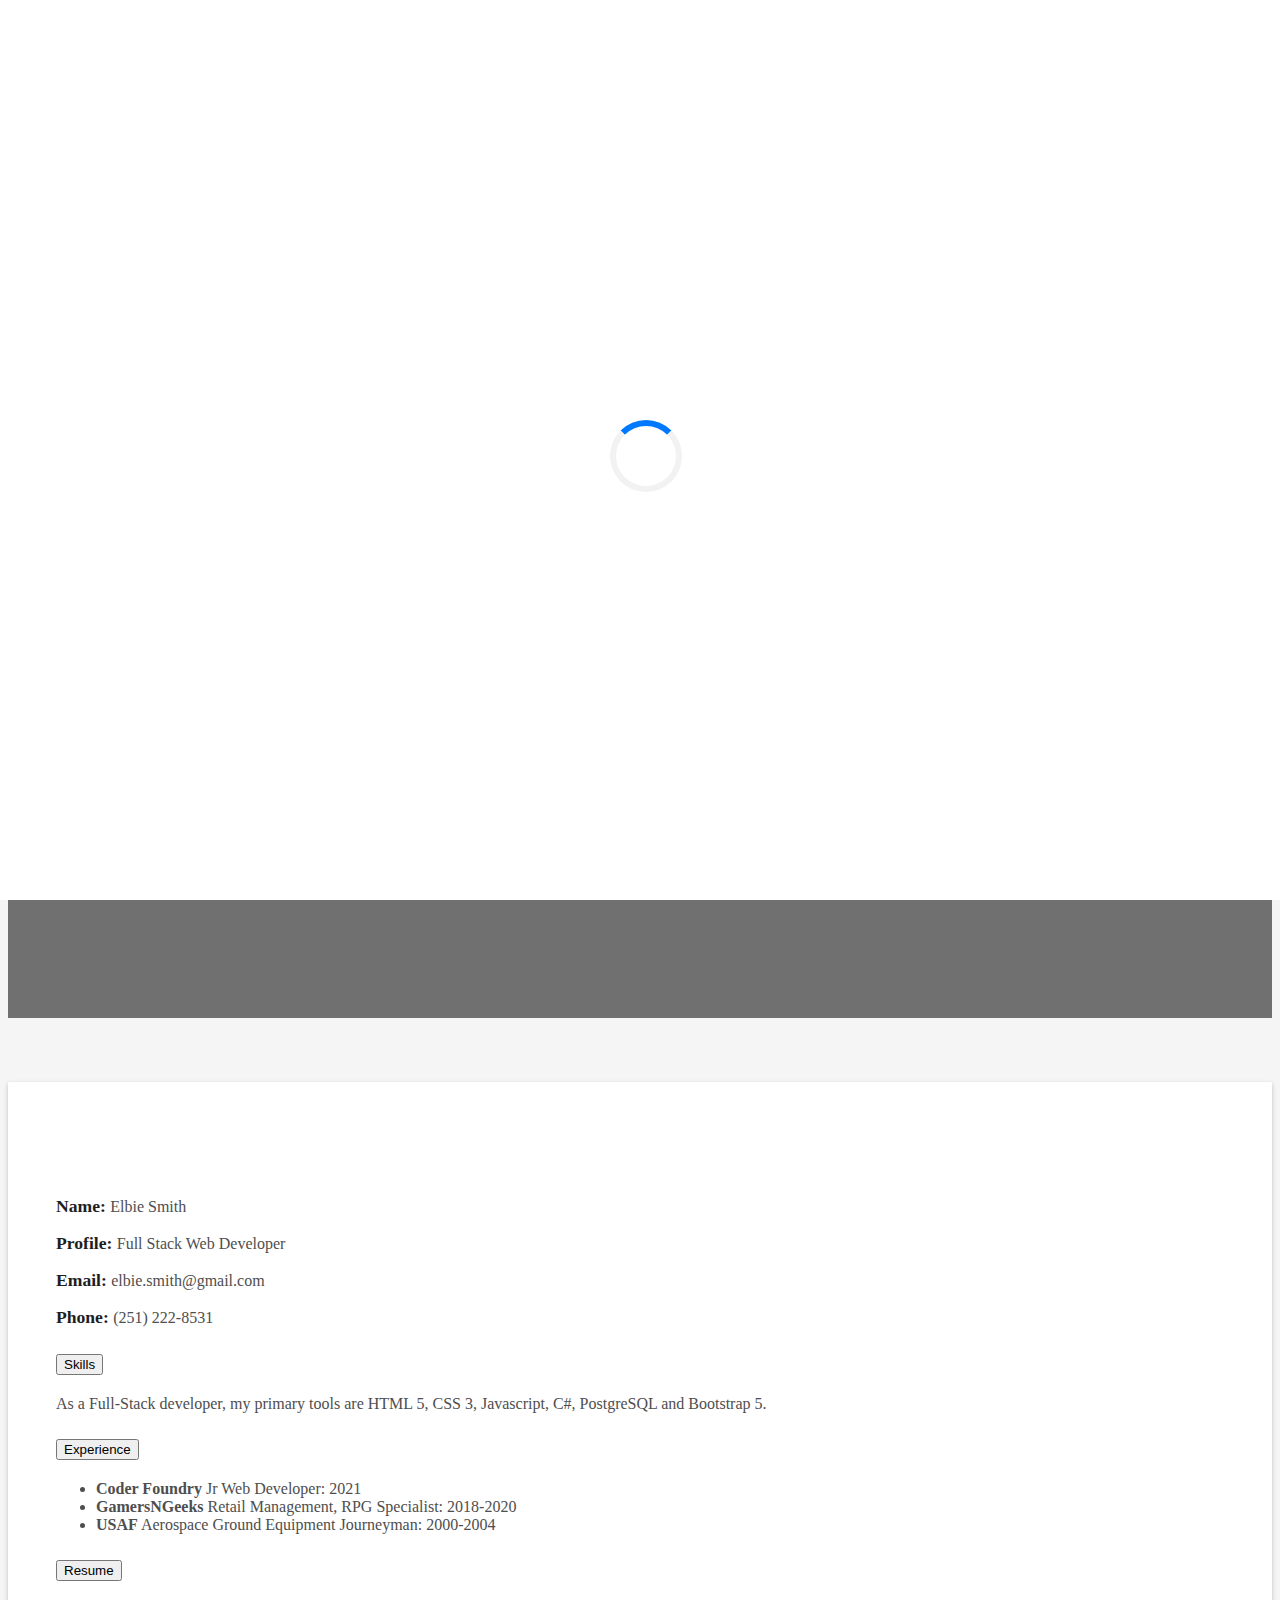
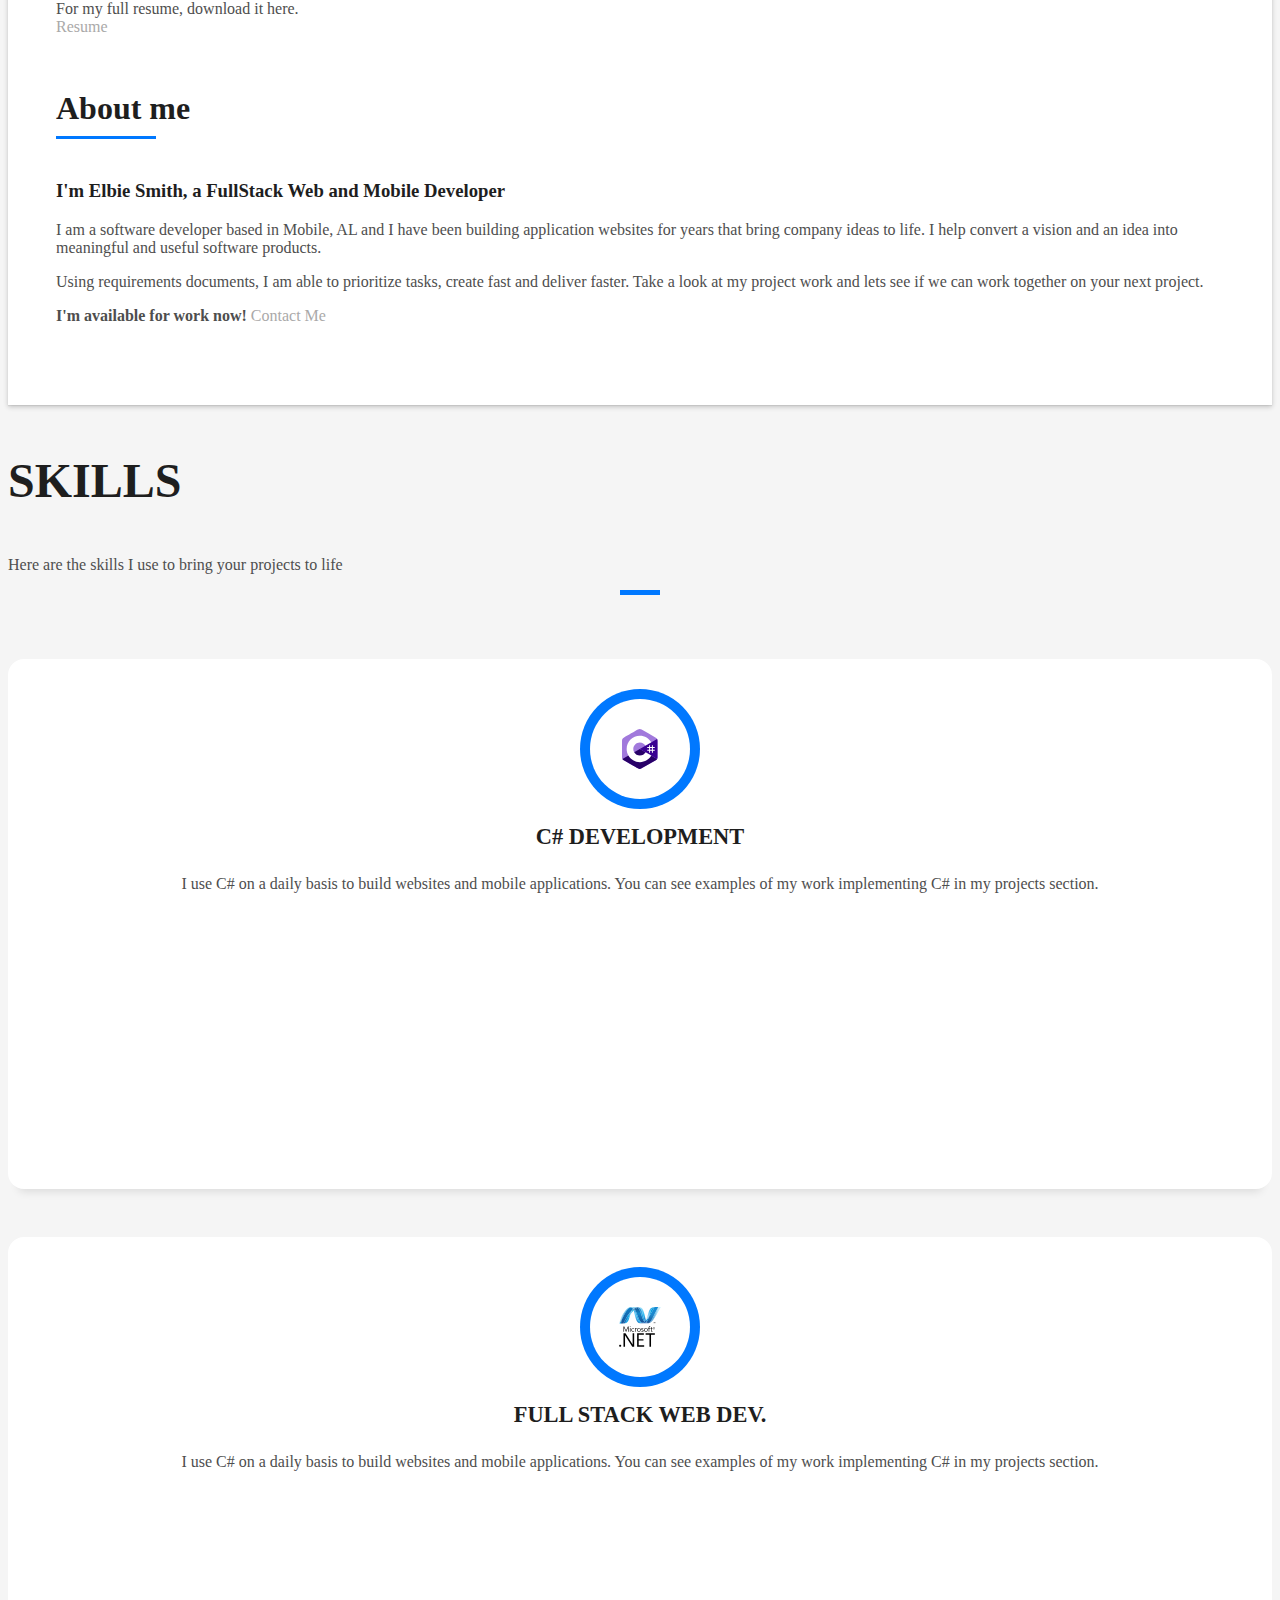
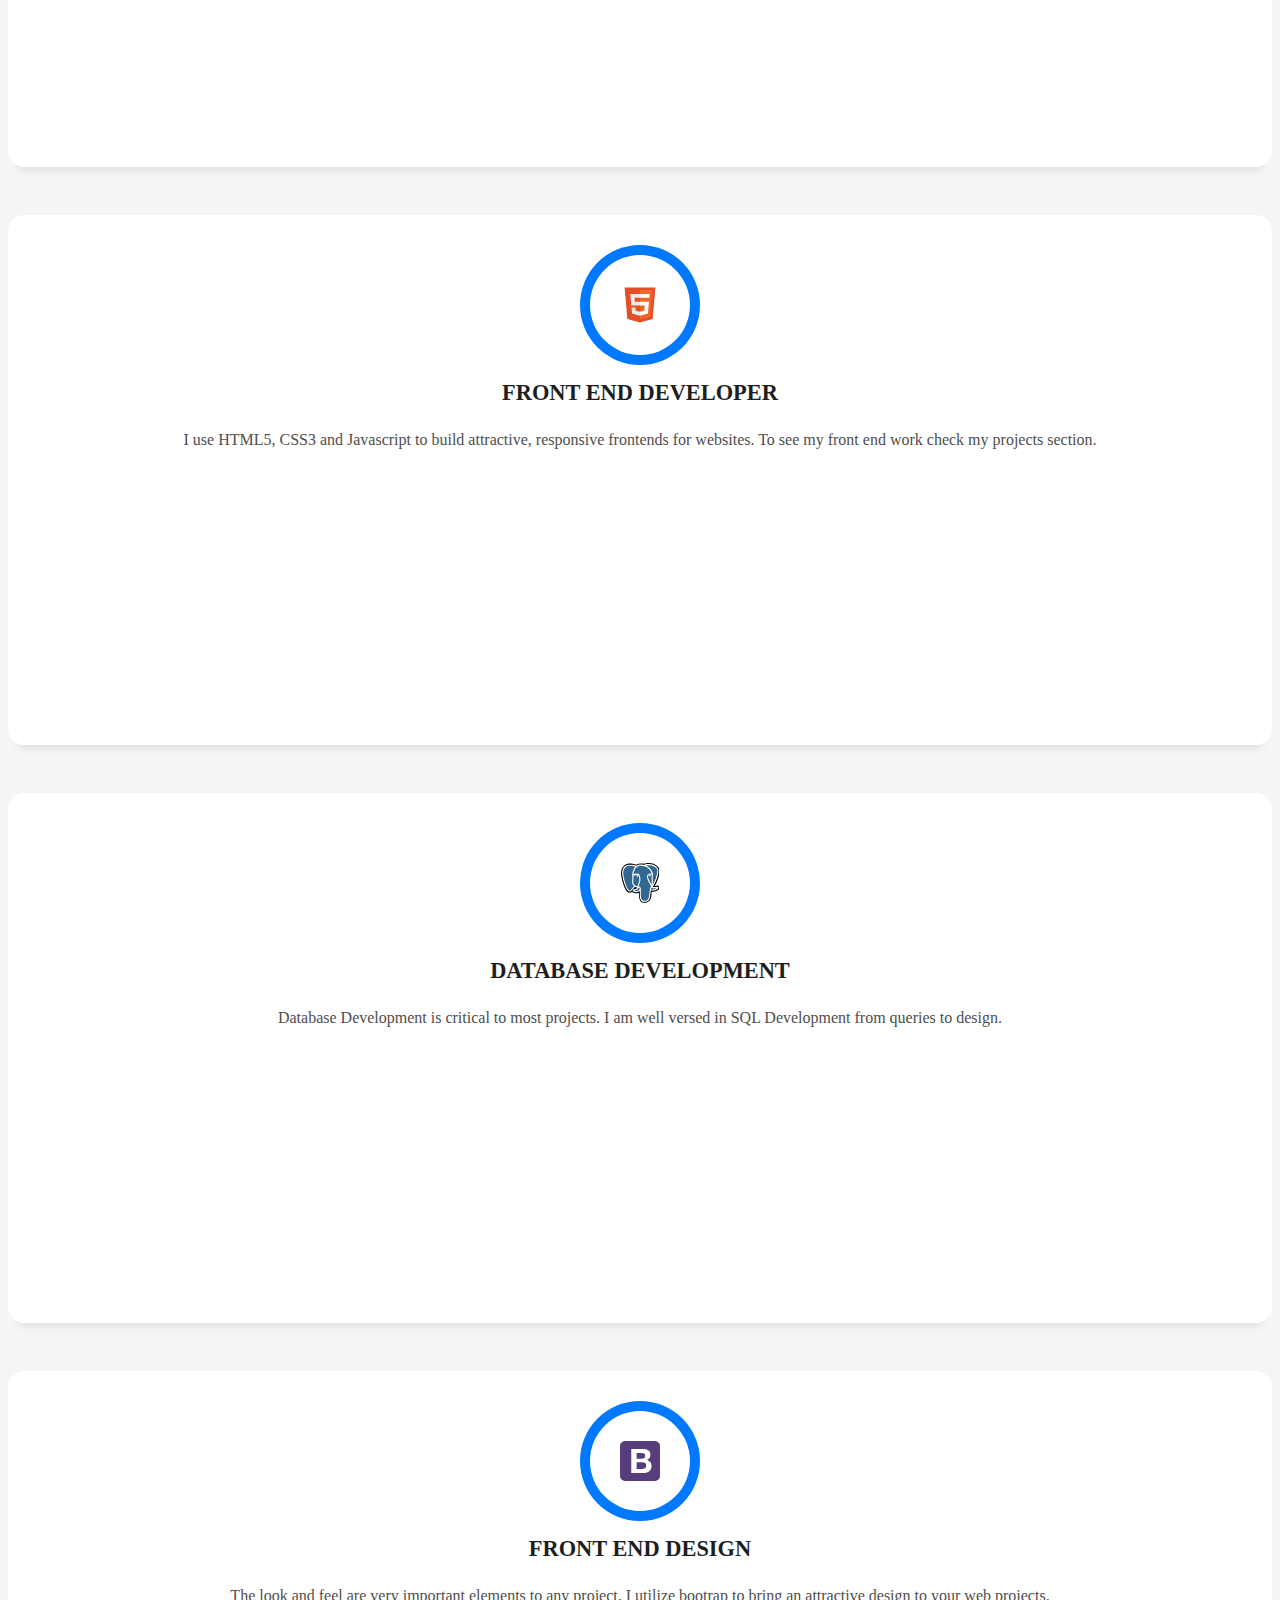
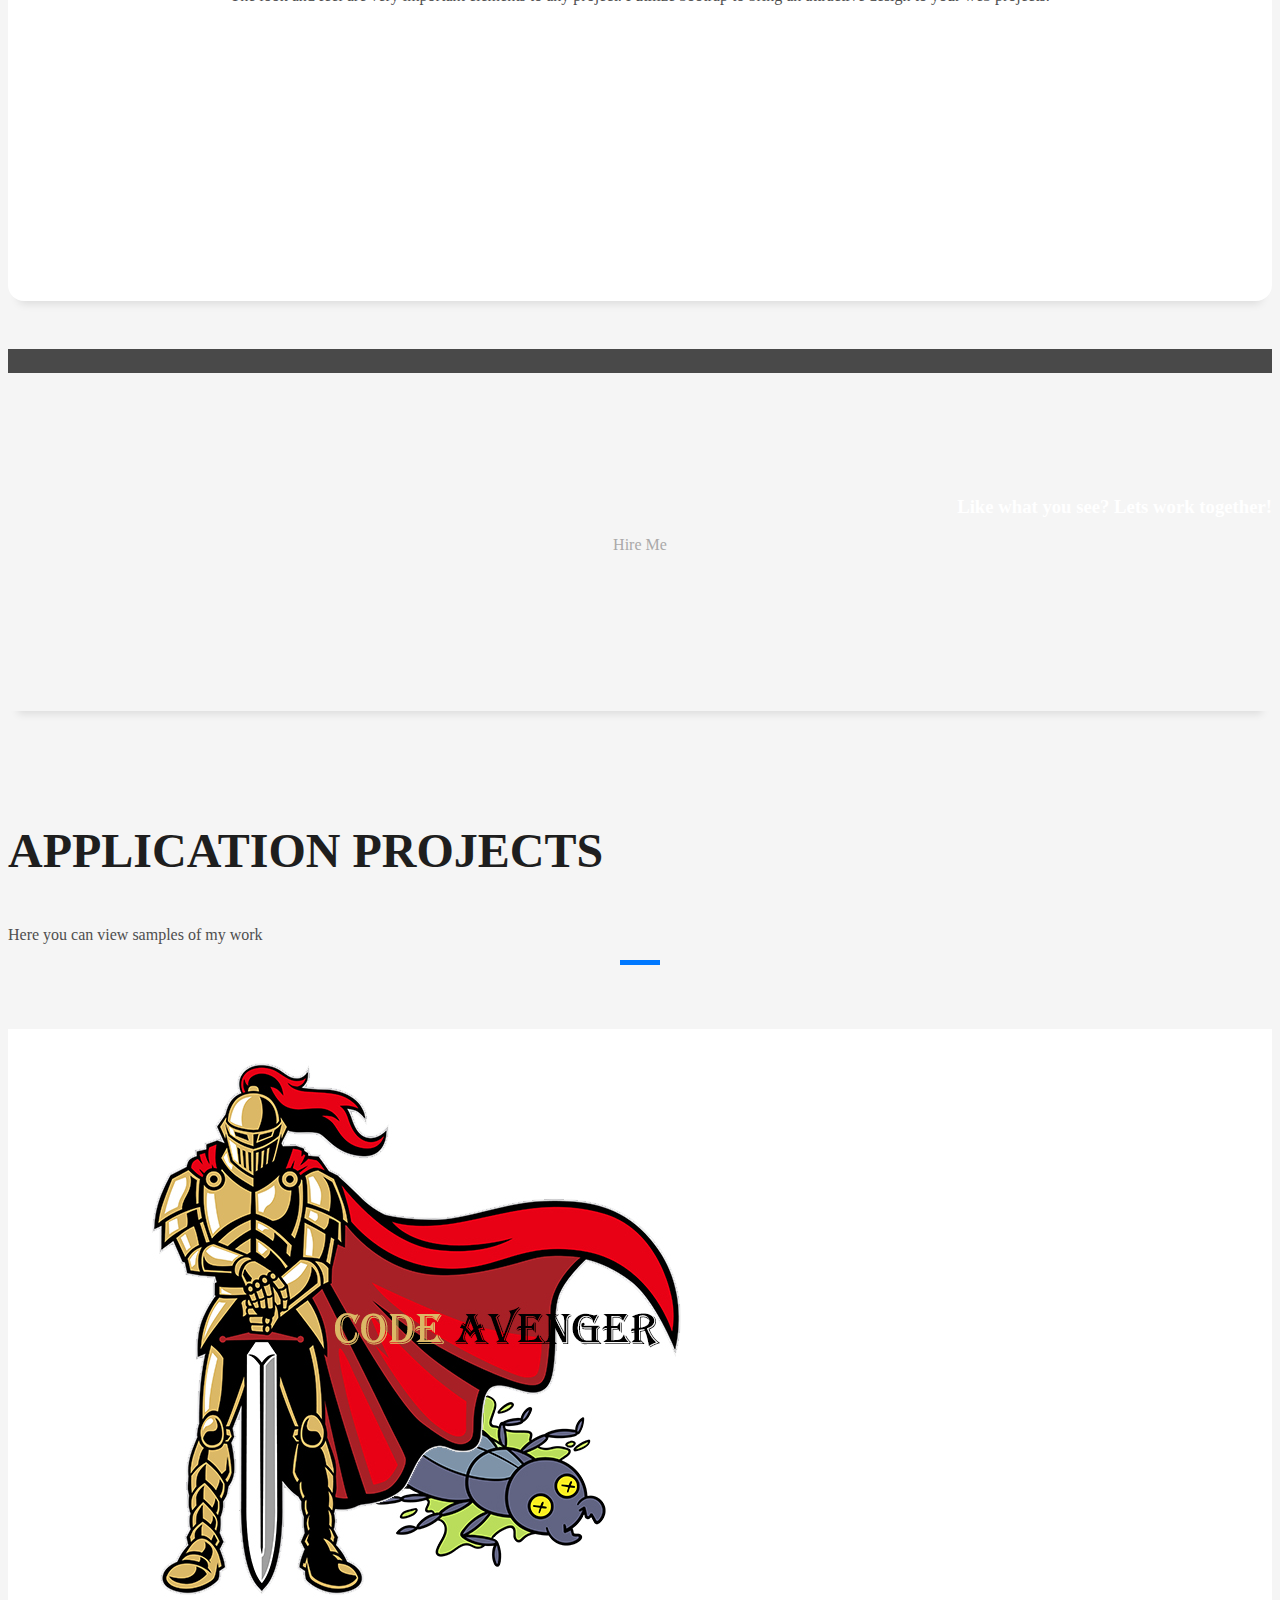
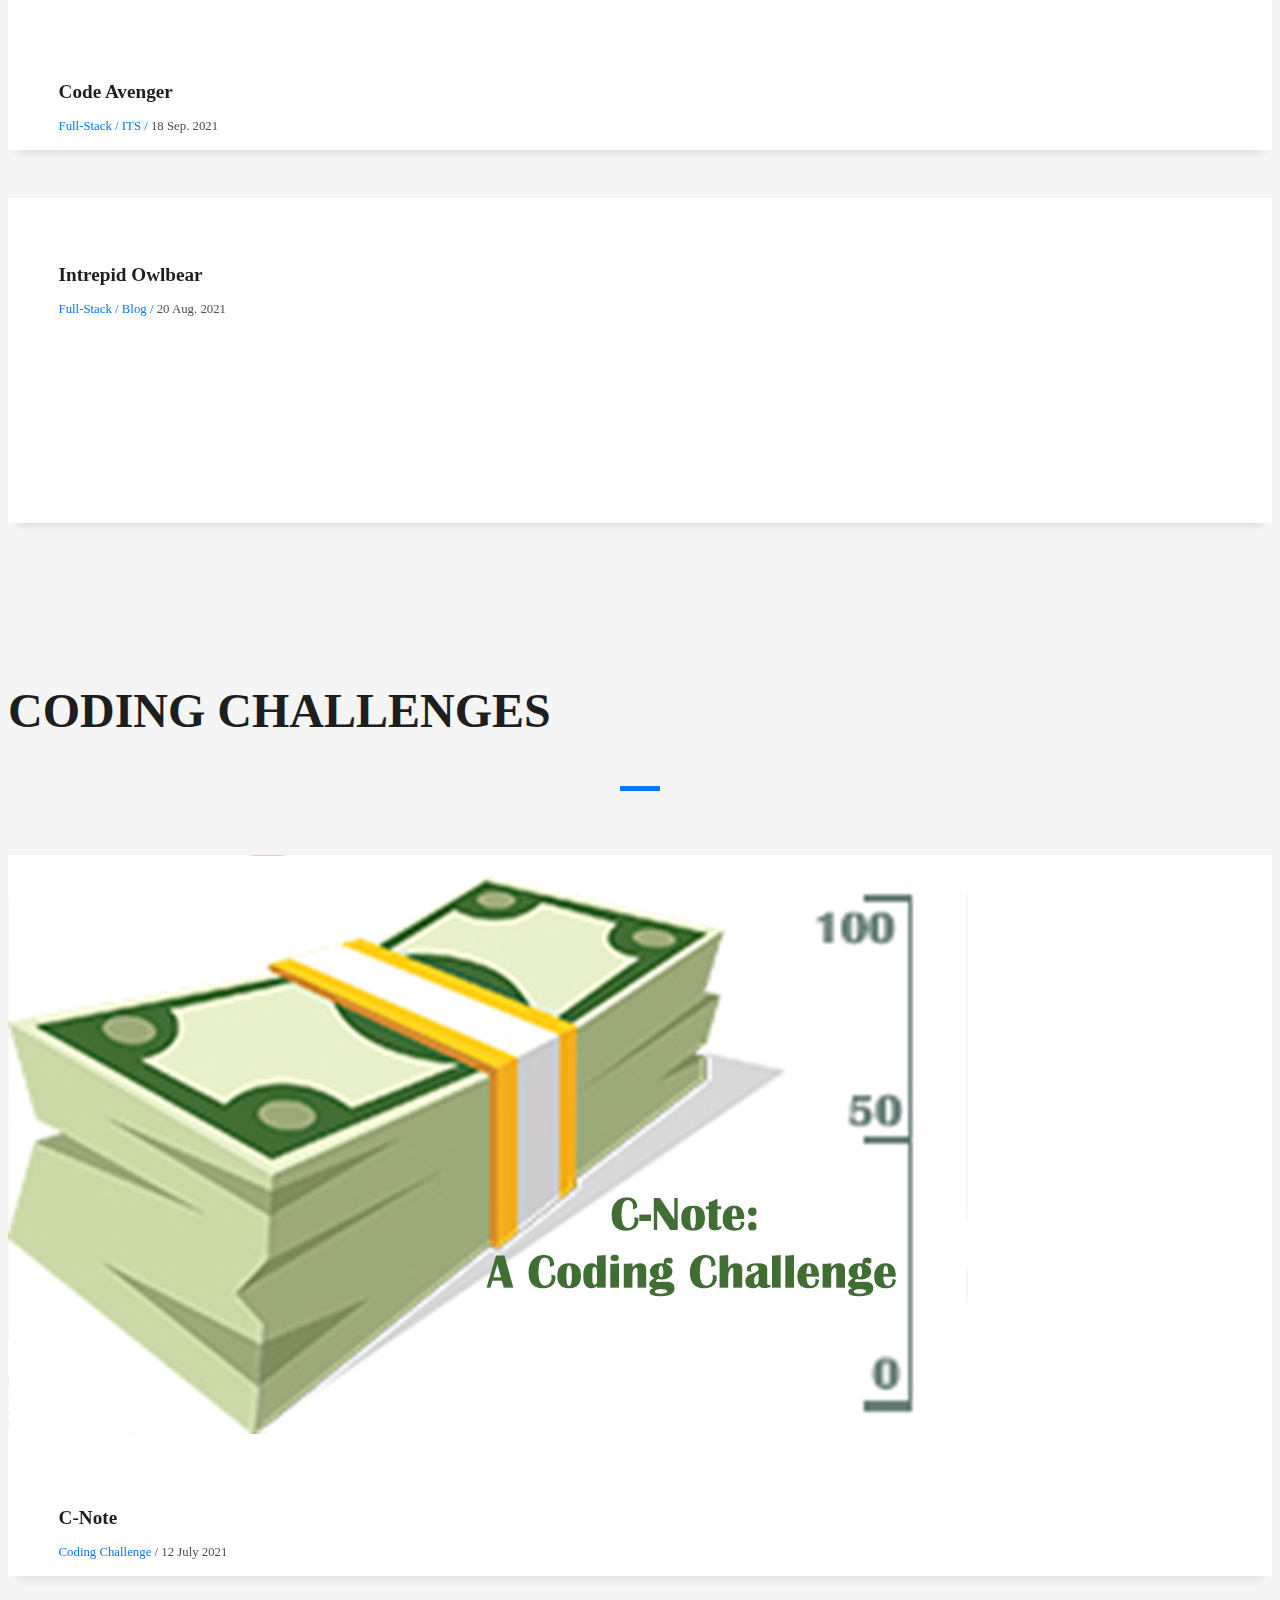
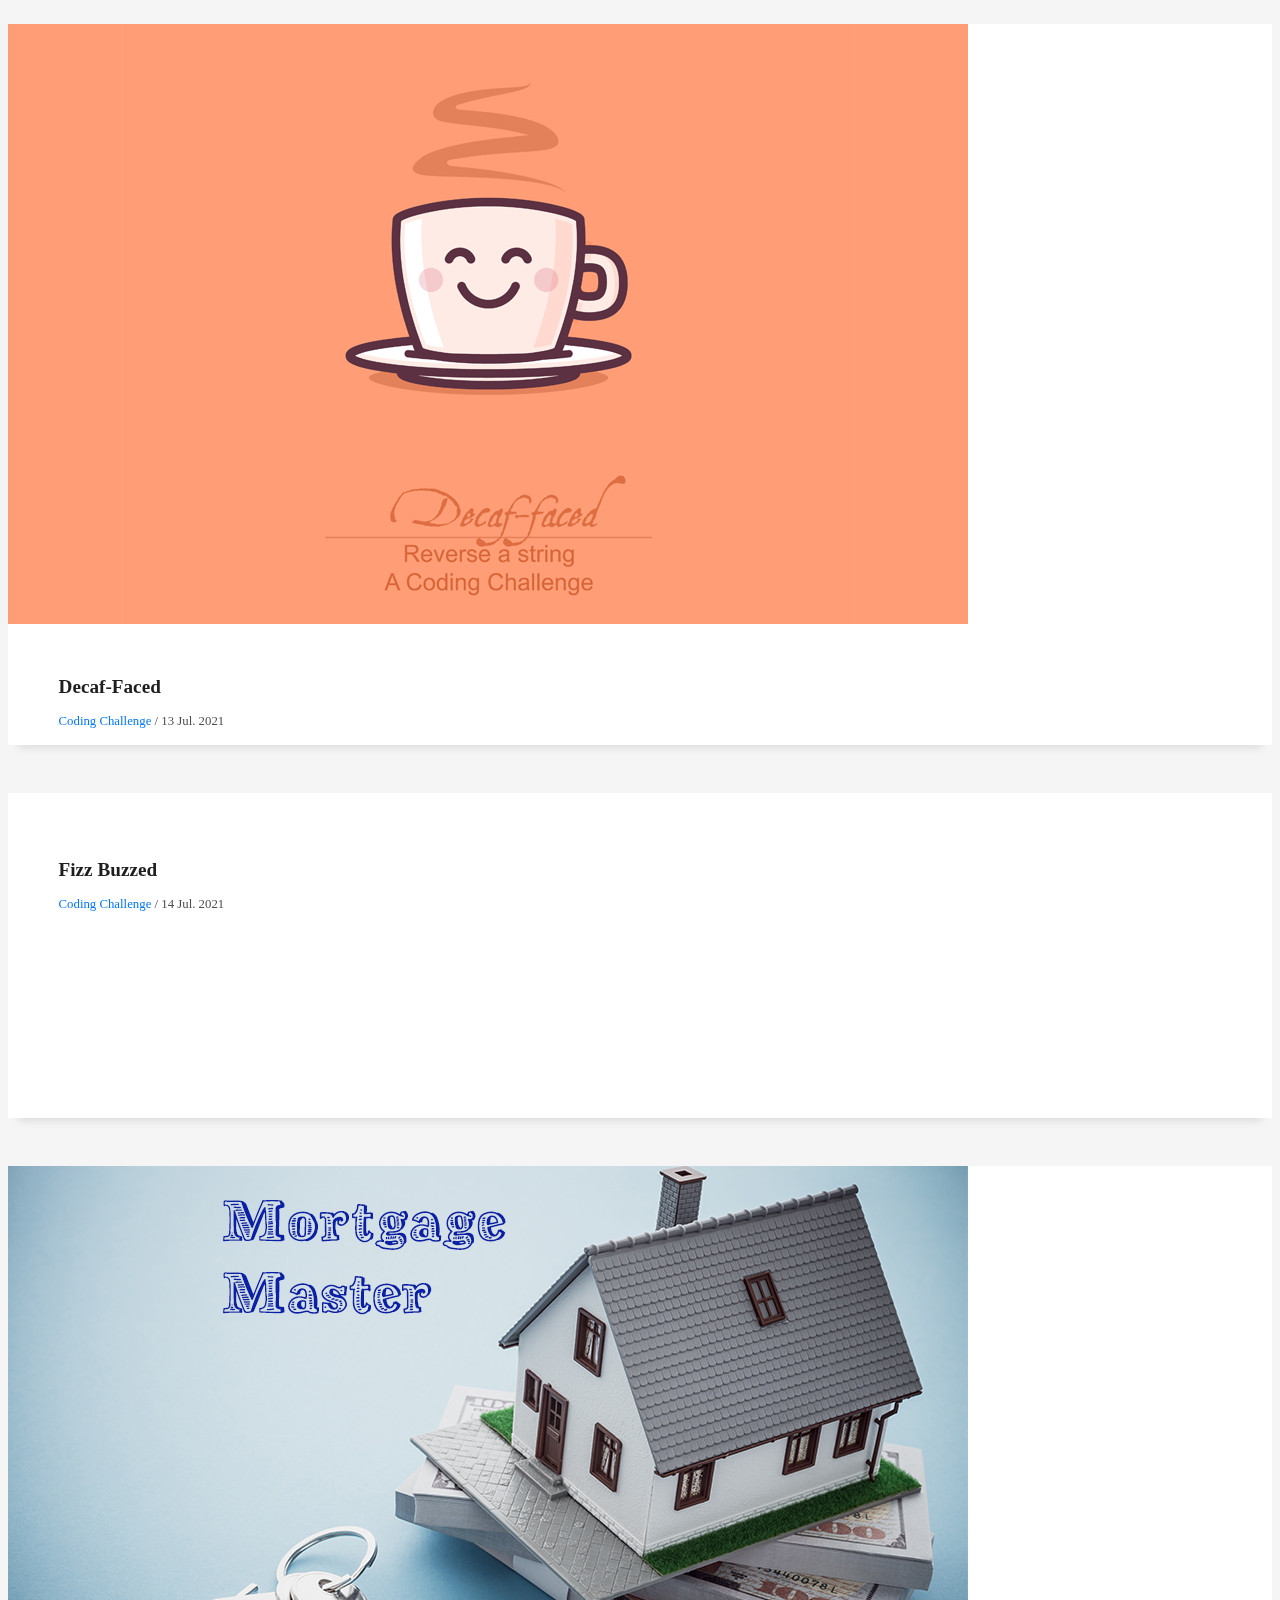
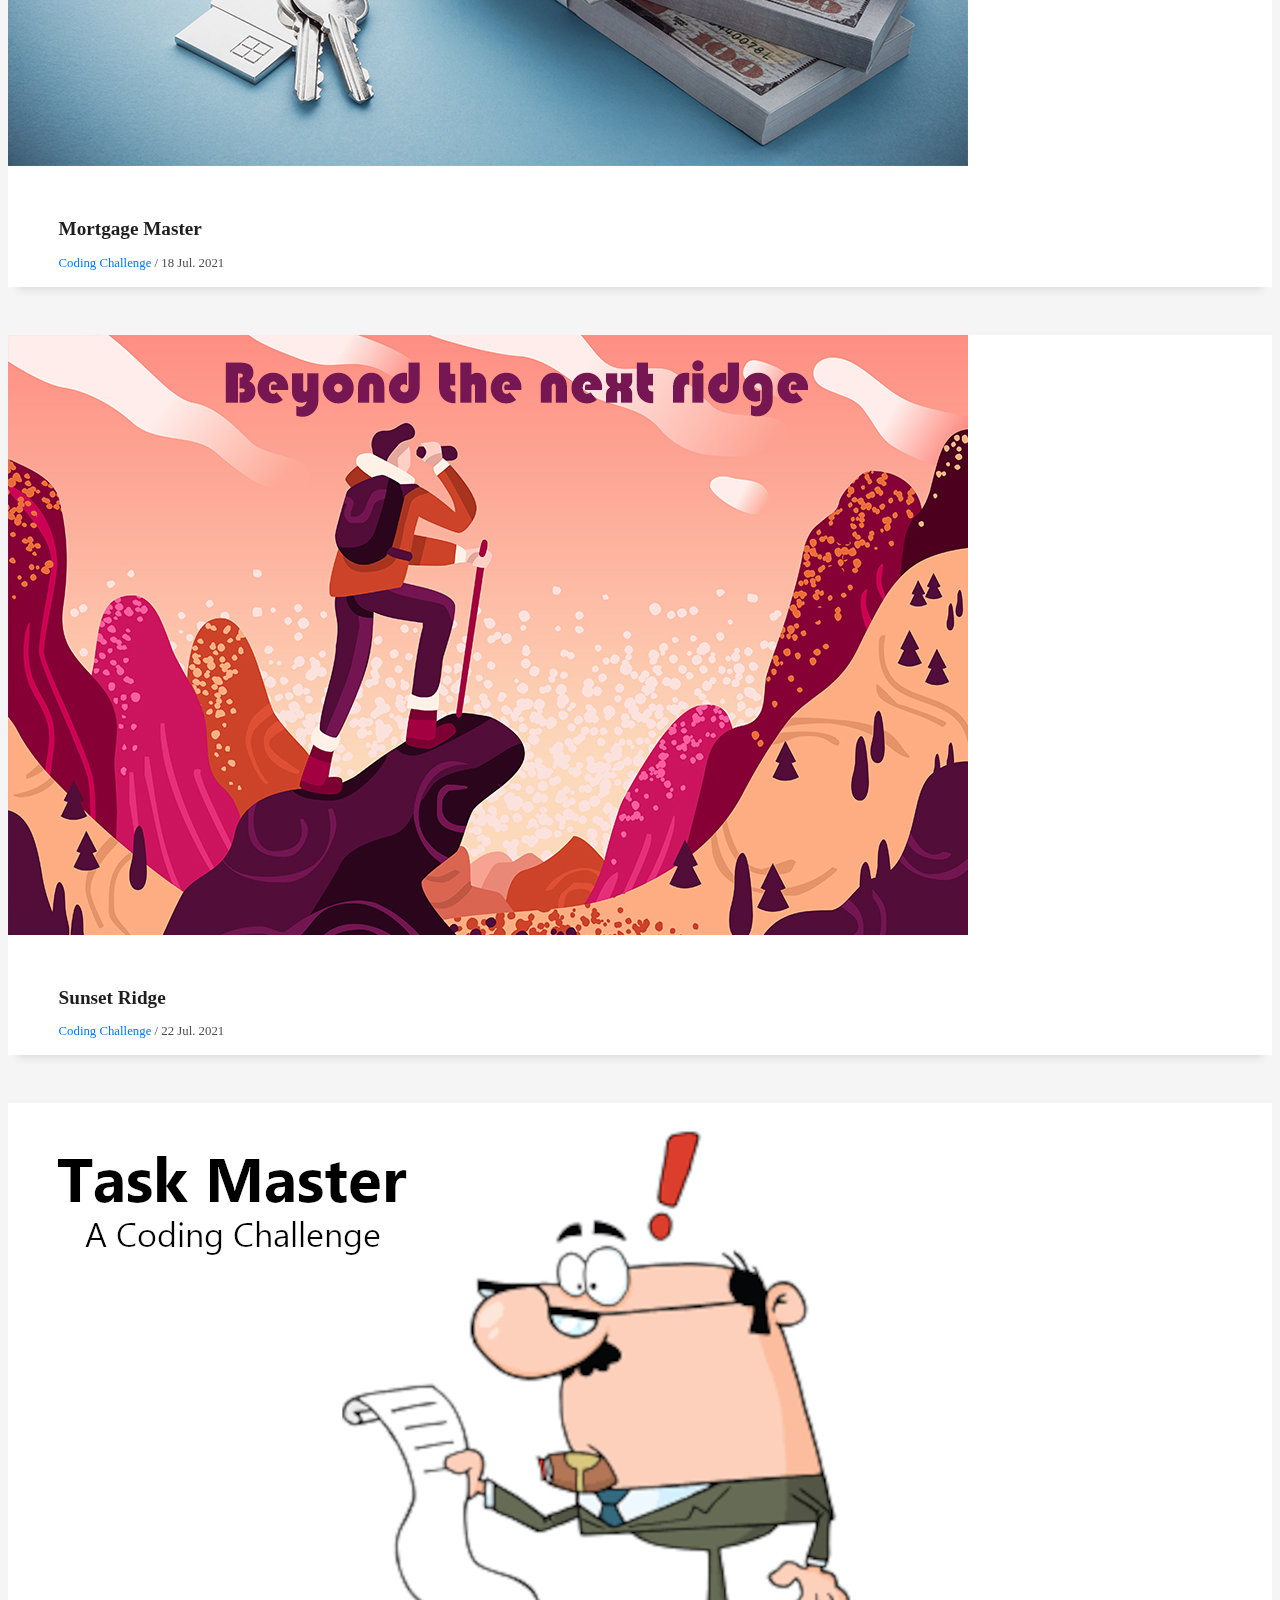
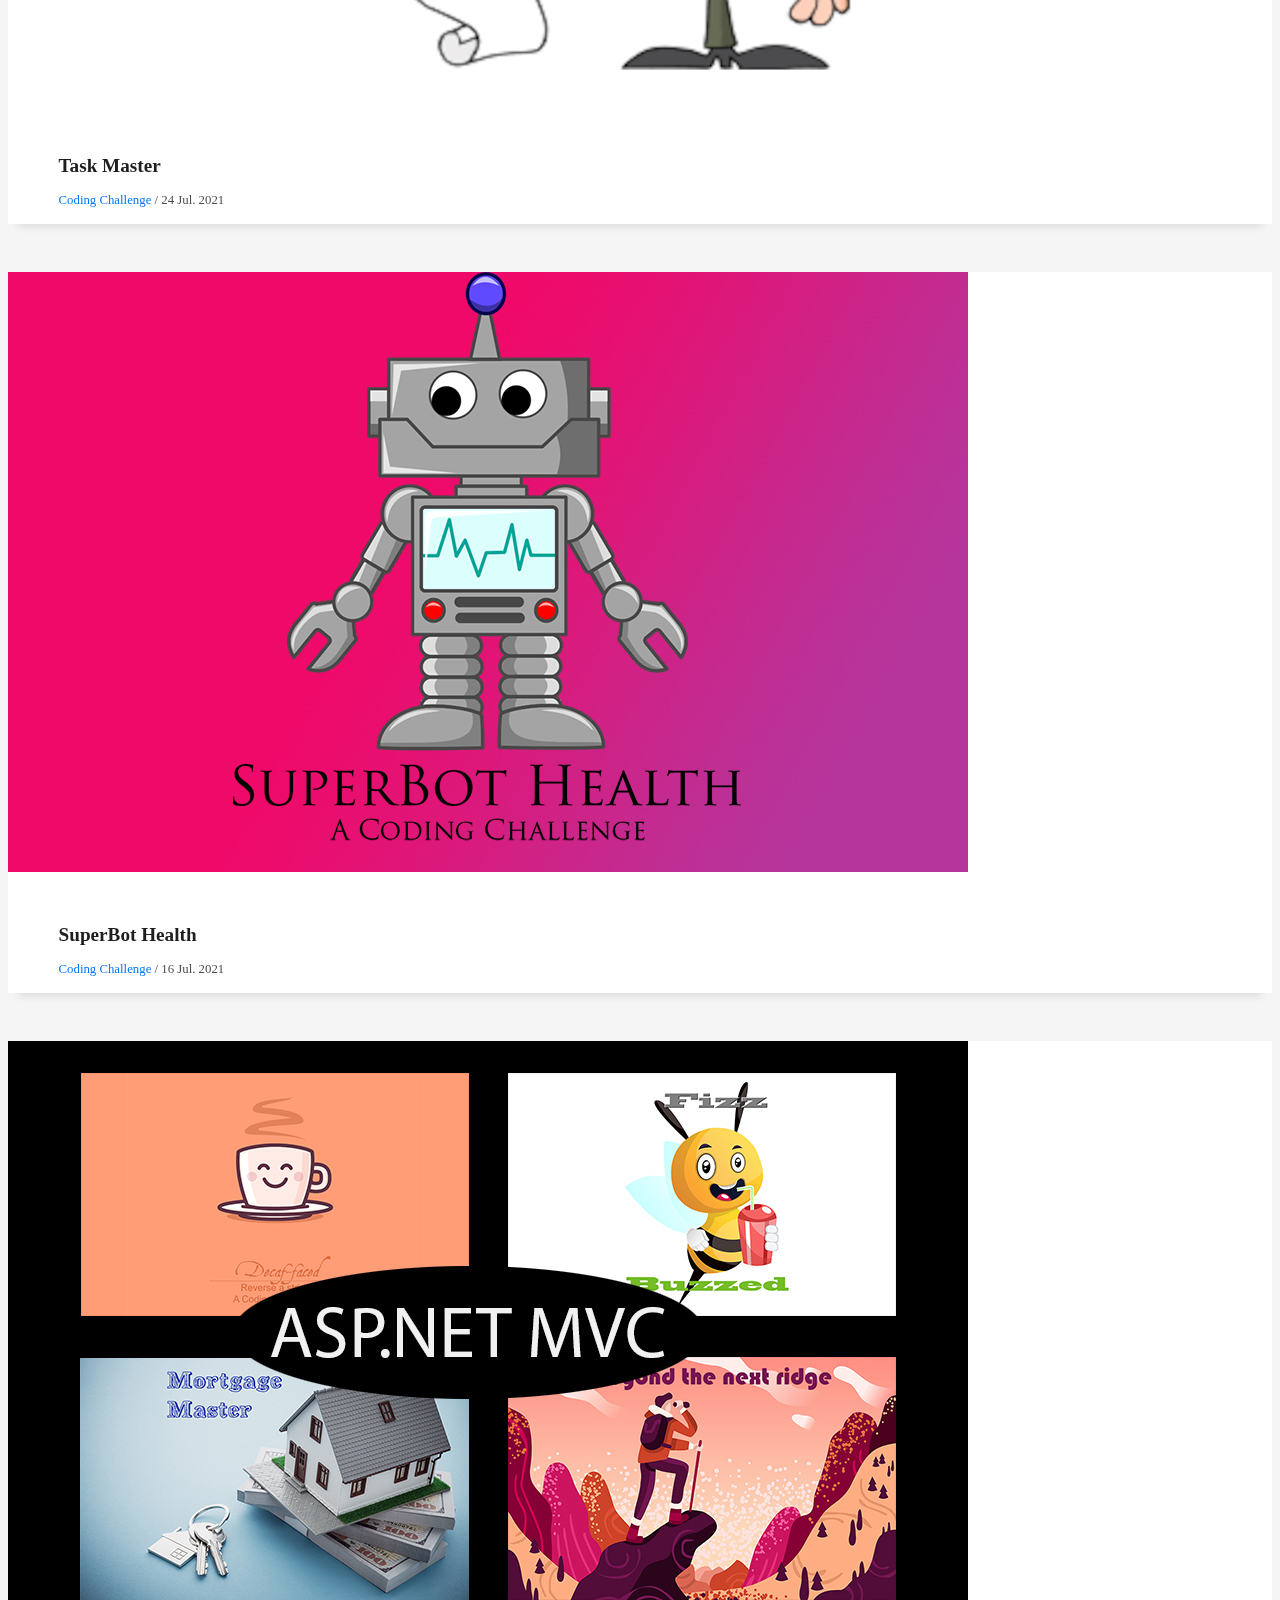
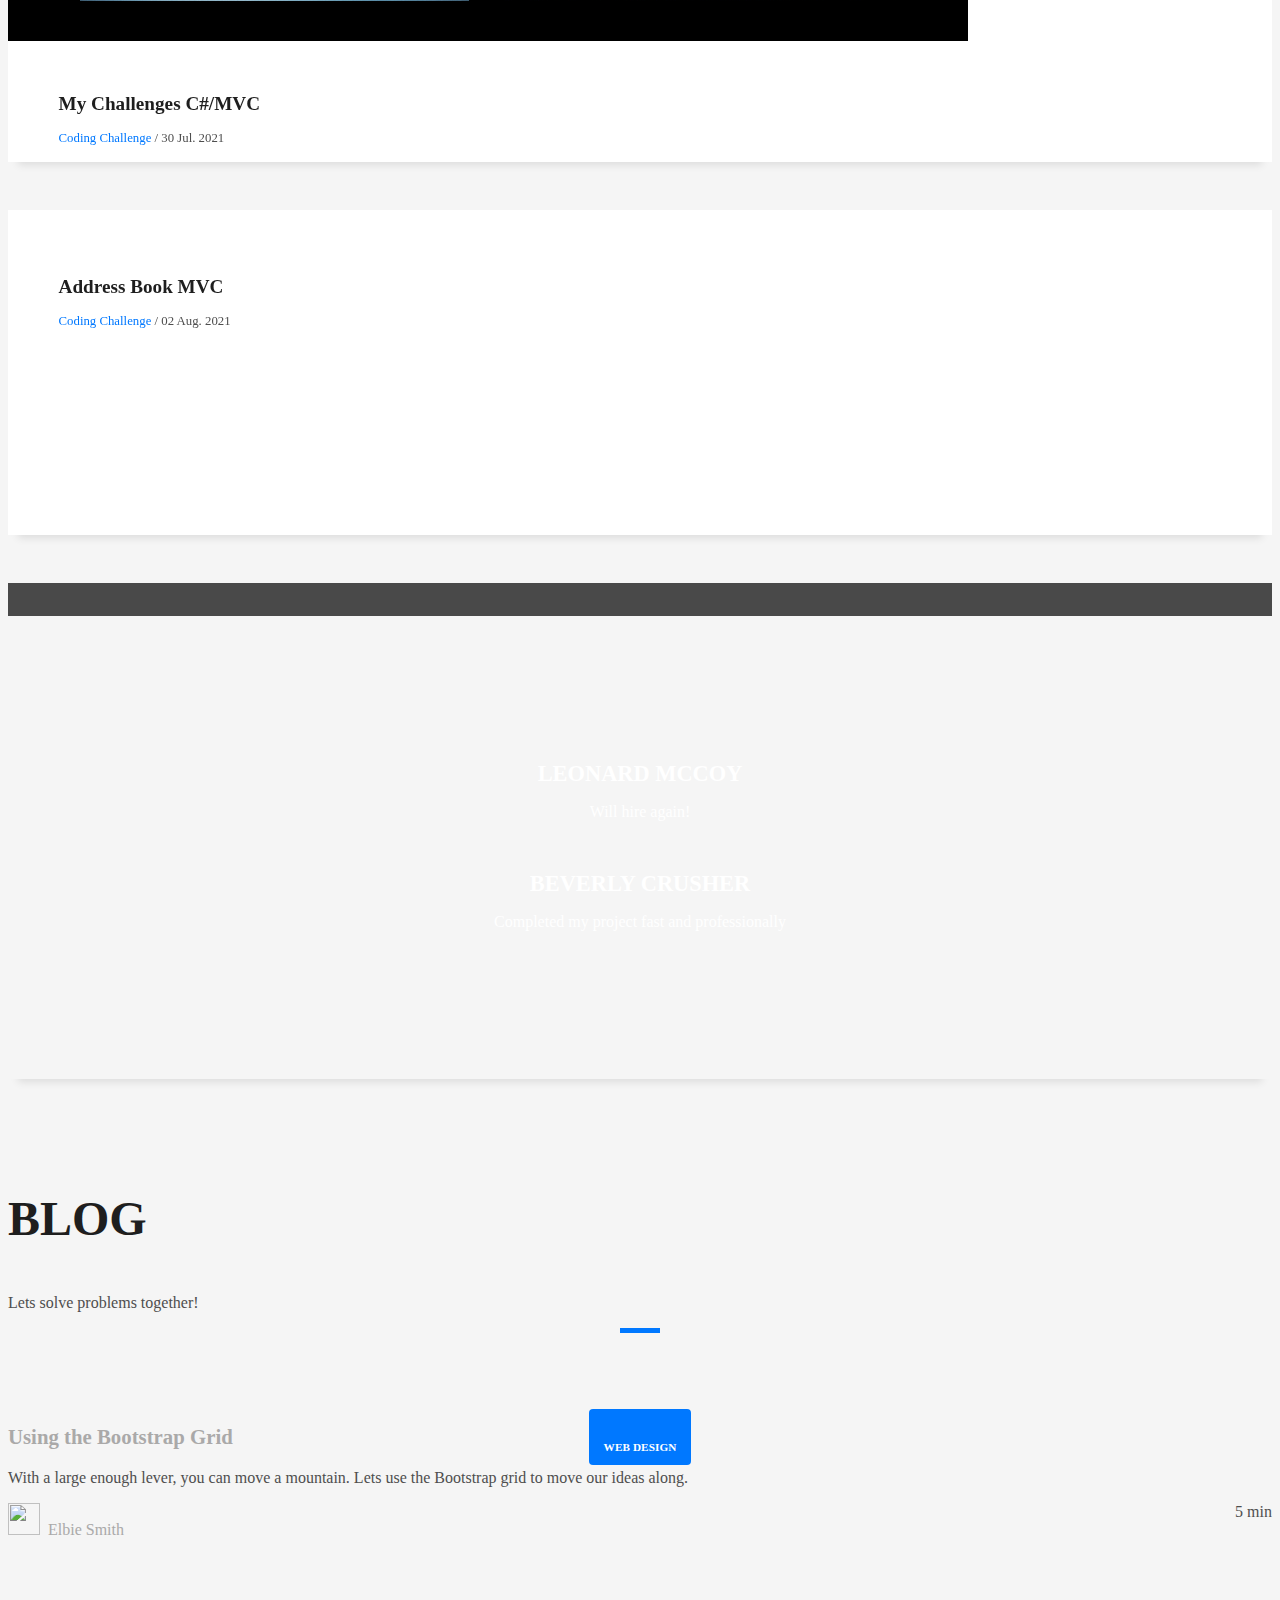
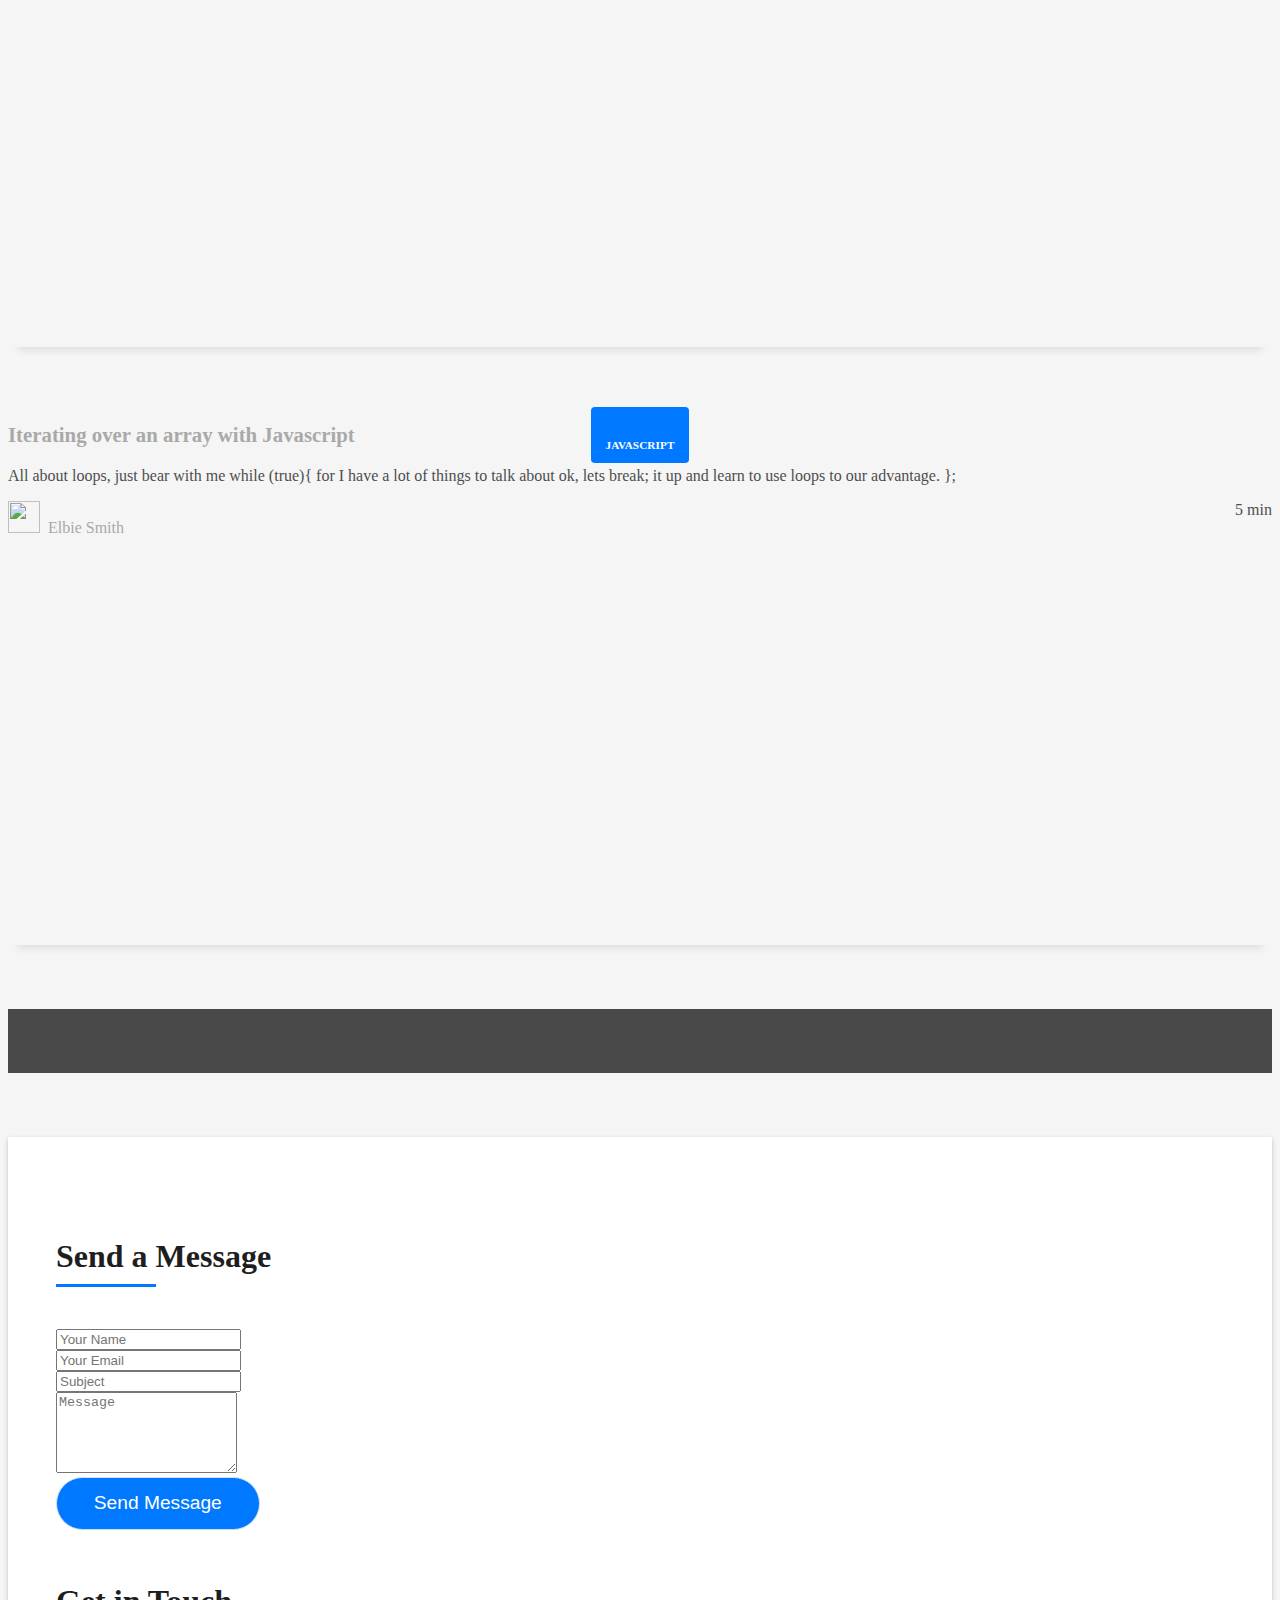
==== commit 8d558a16: "Update index.html" ====
--- a/index.html
+++ b/index.html
@@ -724,8 +724,7 @@
                   <div class="col-sm-8">
                     <h2 class="w-title">Code Avenger</h2>
                     <div class="w-more">
-                      <span class="w-ctegory">Full-Stack / Issue Tracker / </span><span class="w-date">18 Sep.
-                        2021</span>
+                      <span class="w-ctegory">Full-Stack / ITS / </span><span class="w-date">18 Sep. 2021</span>
                     </div>
                   </div>
                   <div class="col-sm-4">
@@ -752,7 +751,7 @@
                     <h2 class="w-title">Intrepid Owlbear</h2>
 
                     <div class="w-more">
-                      <span class="w-ctegory">Full-Stack / Blog / </span><span class="w-date">18 Sep. 2021</span>
+                      <span class="w-ctegory">Full-Stack / Blog / </span><span class="w-date">20 Aug. 2021</span>
                     </div>
                   </div>
                   <div class="col-sm-4">
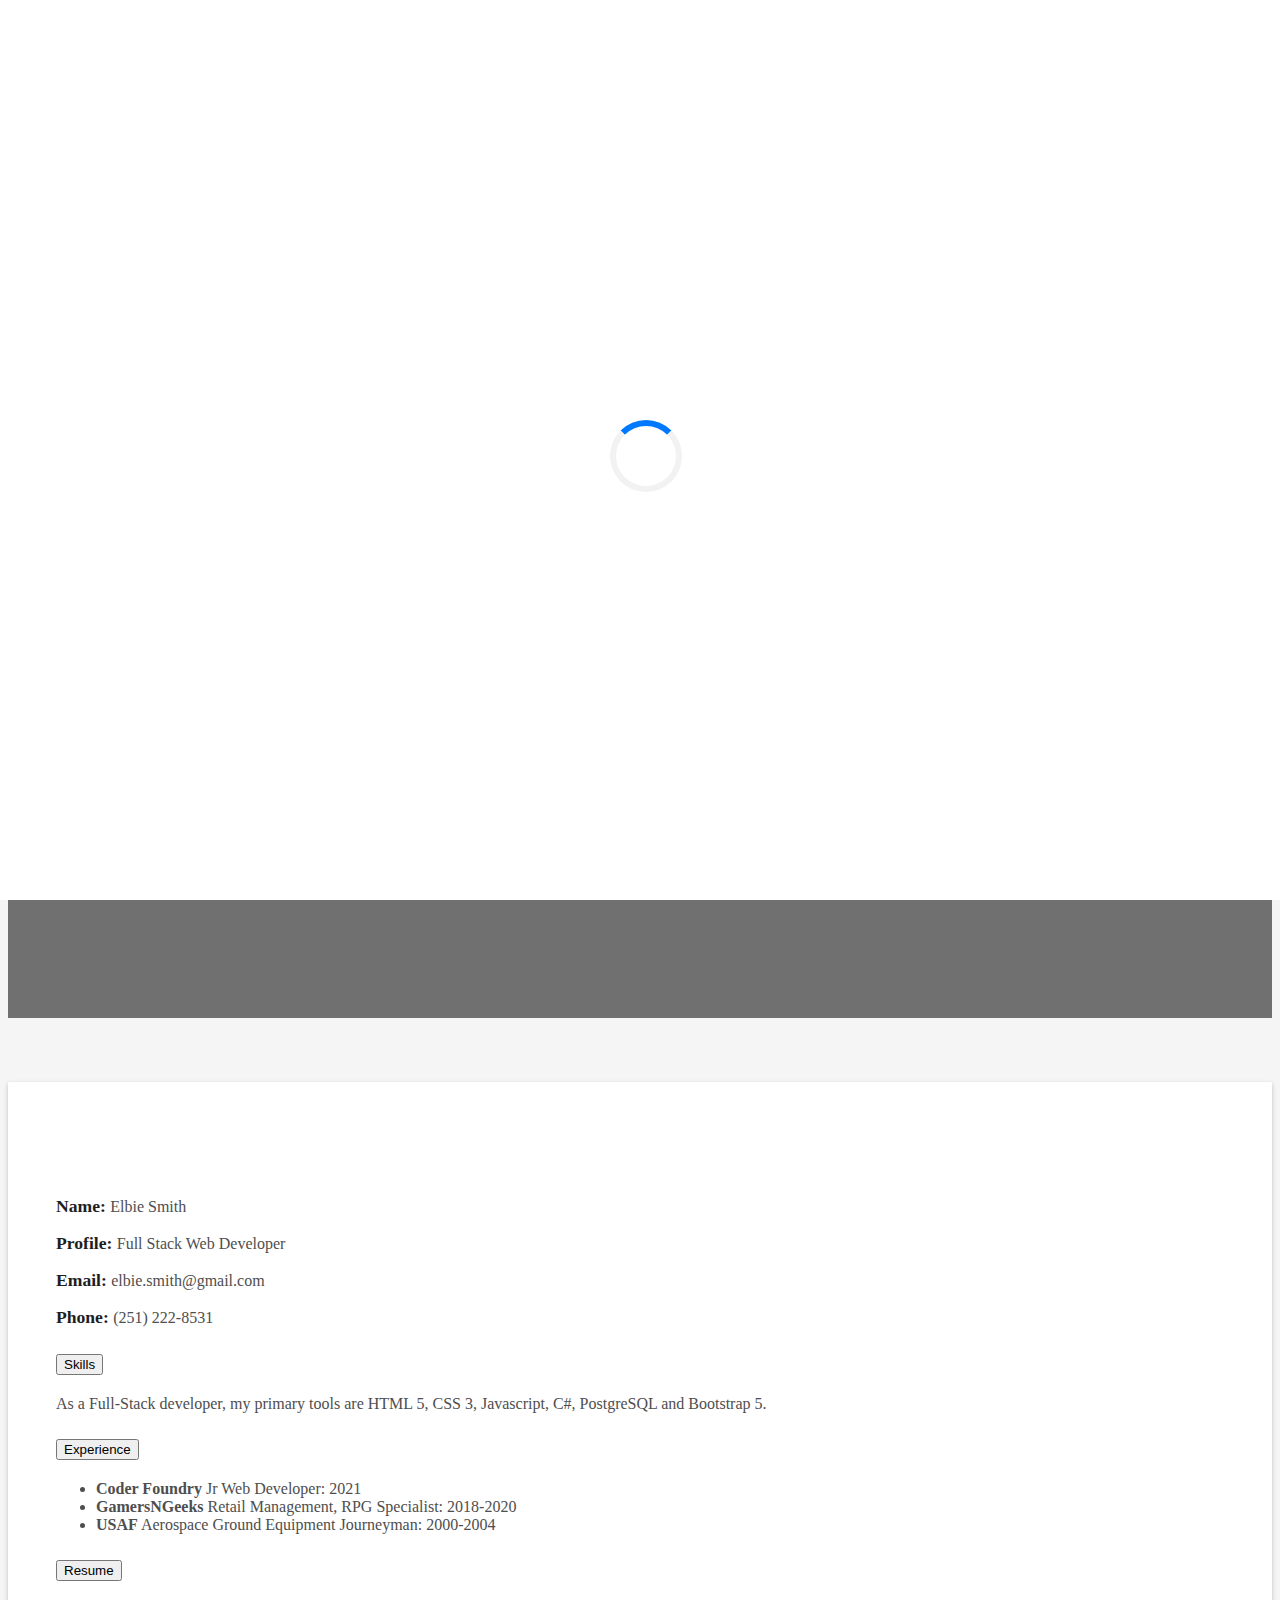
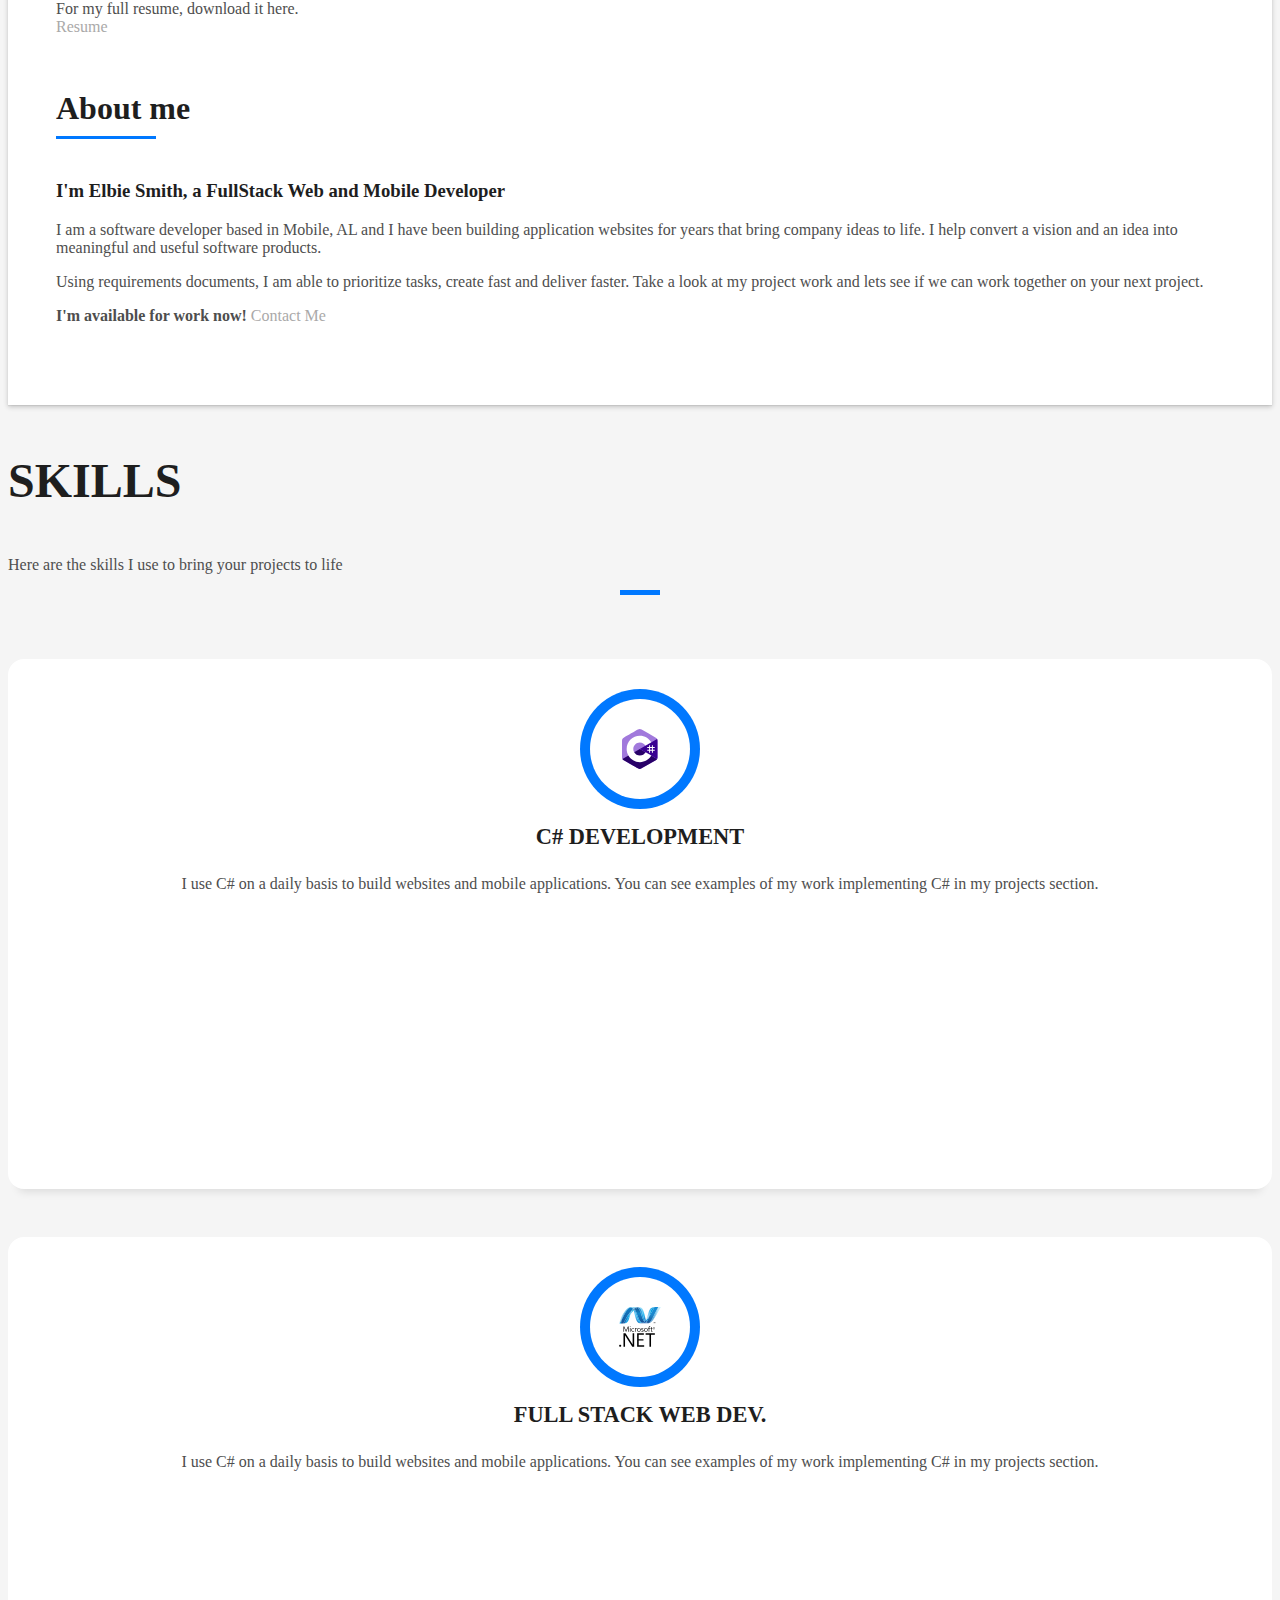
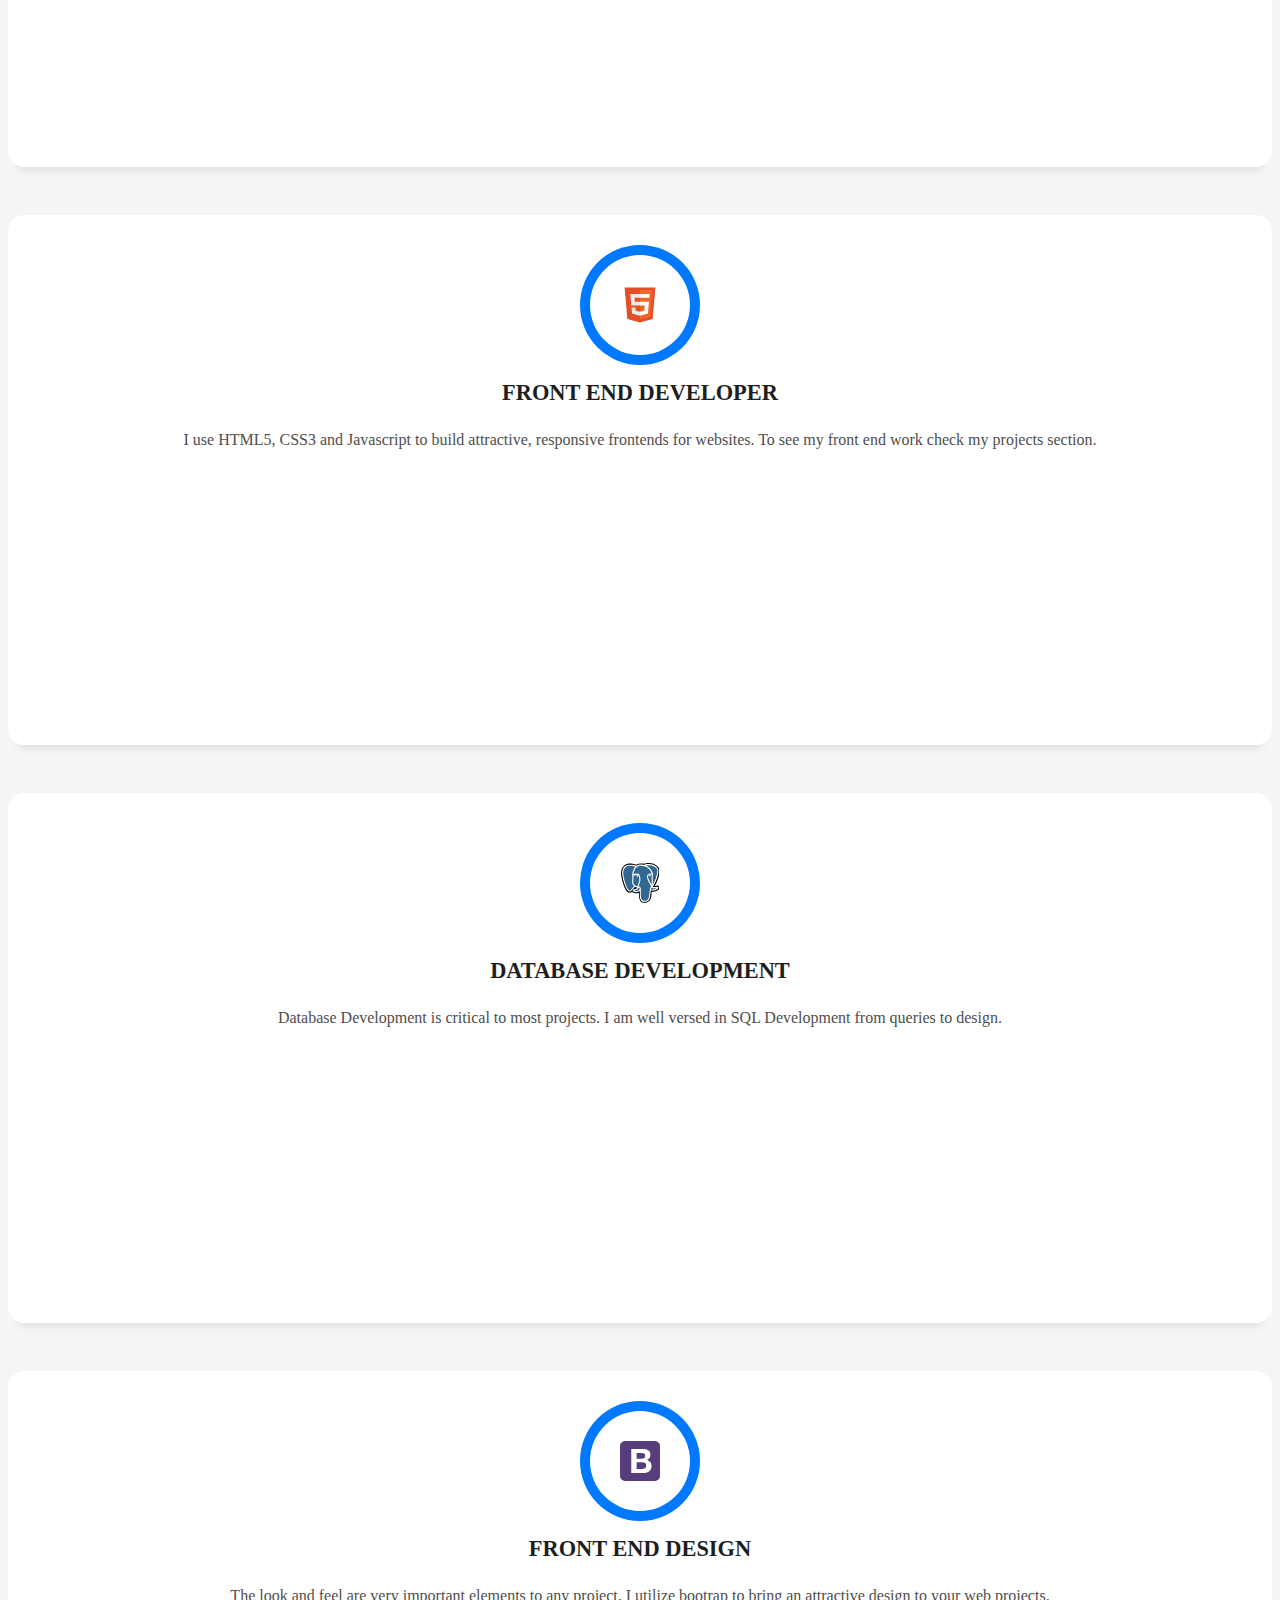
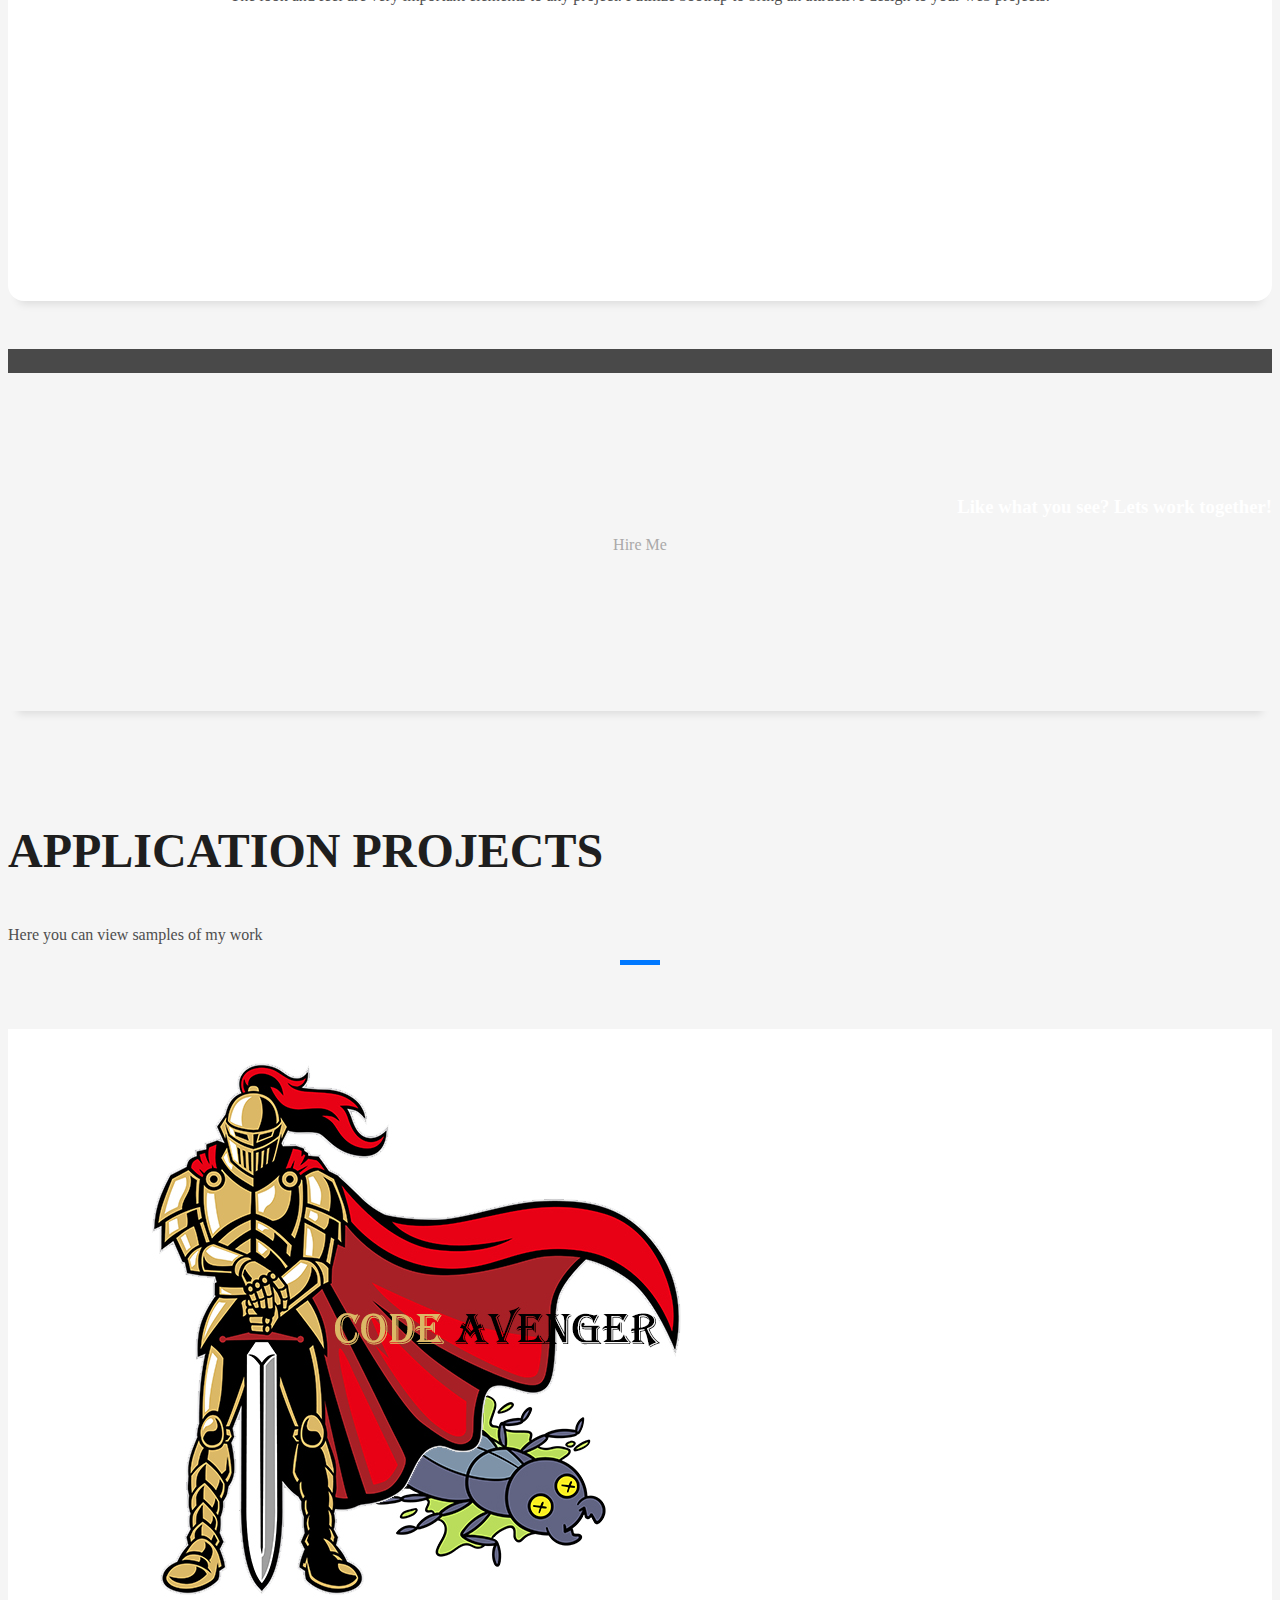
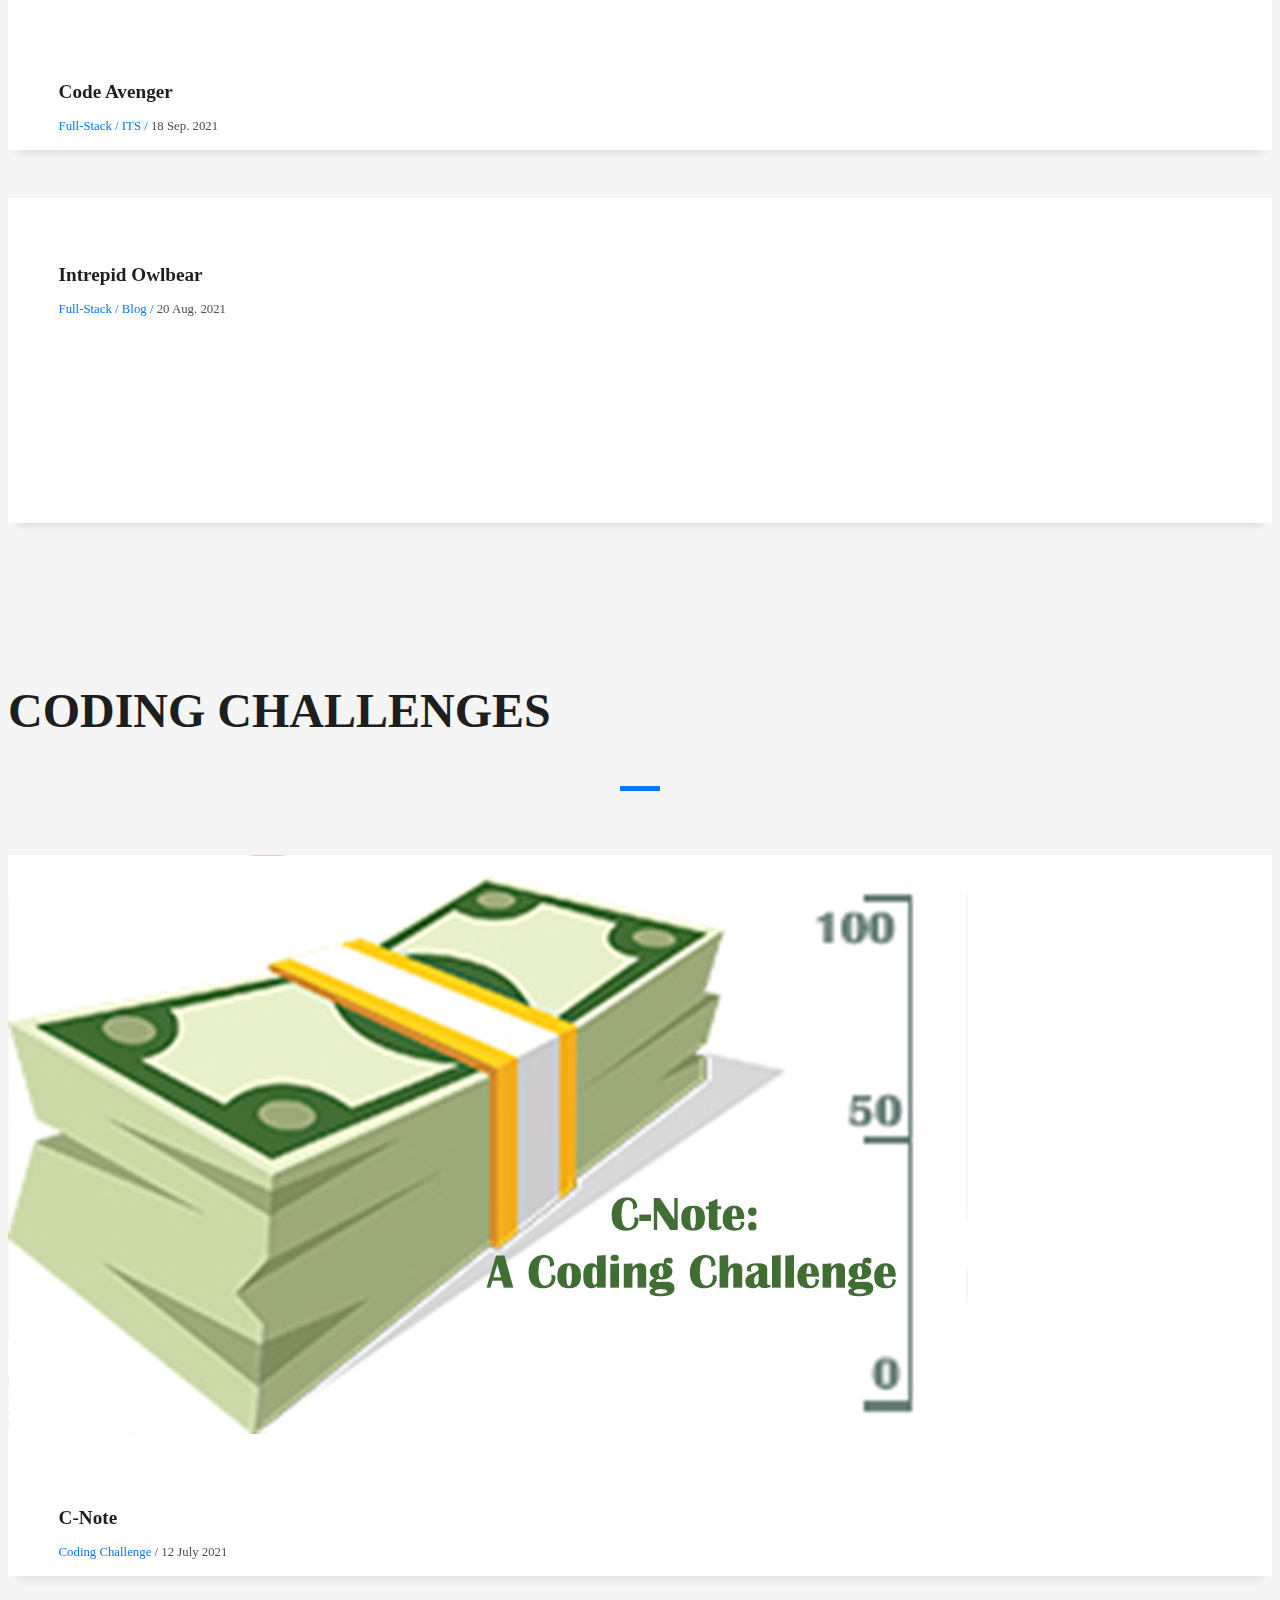
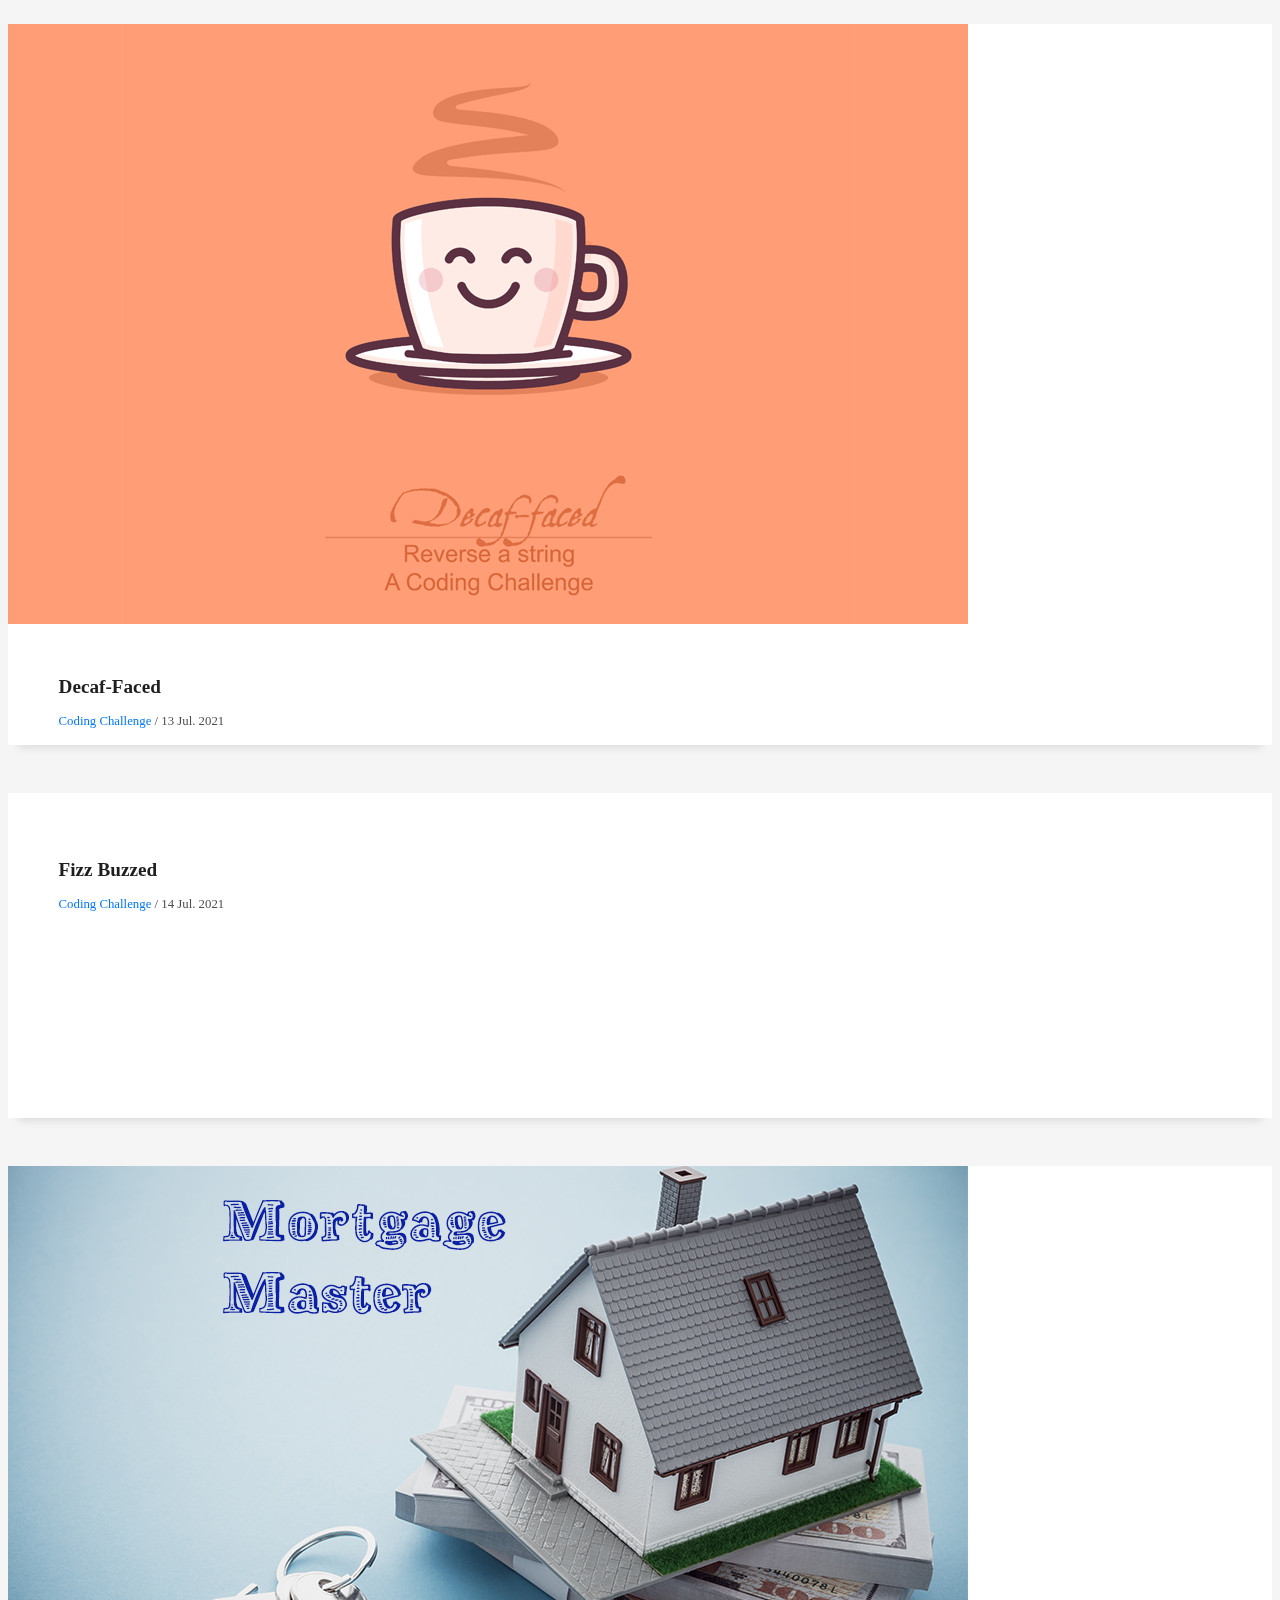
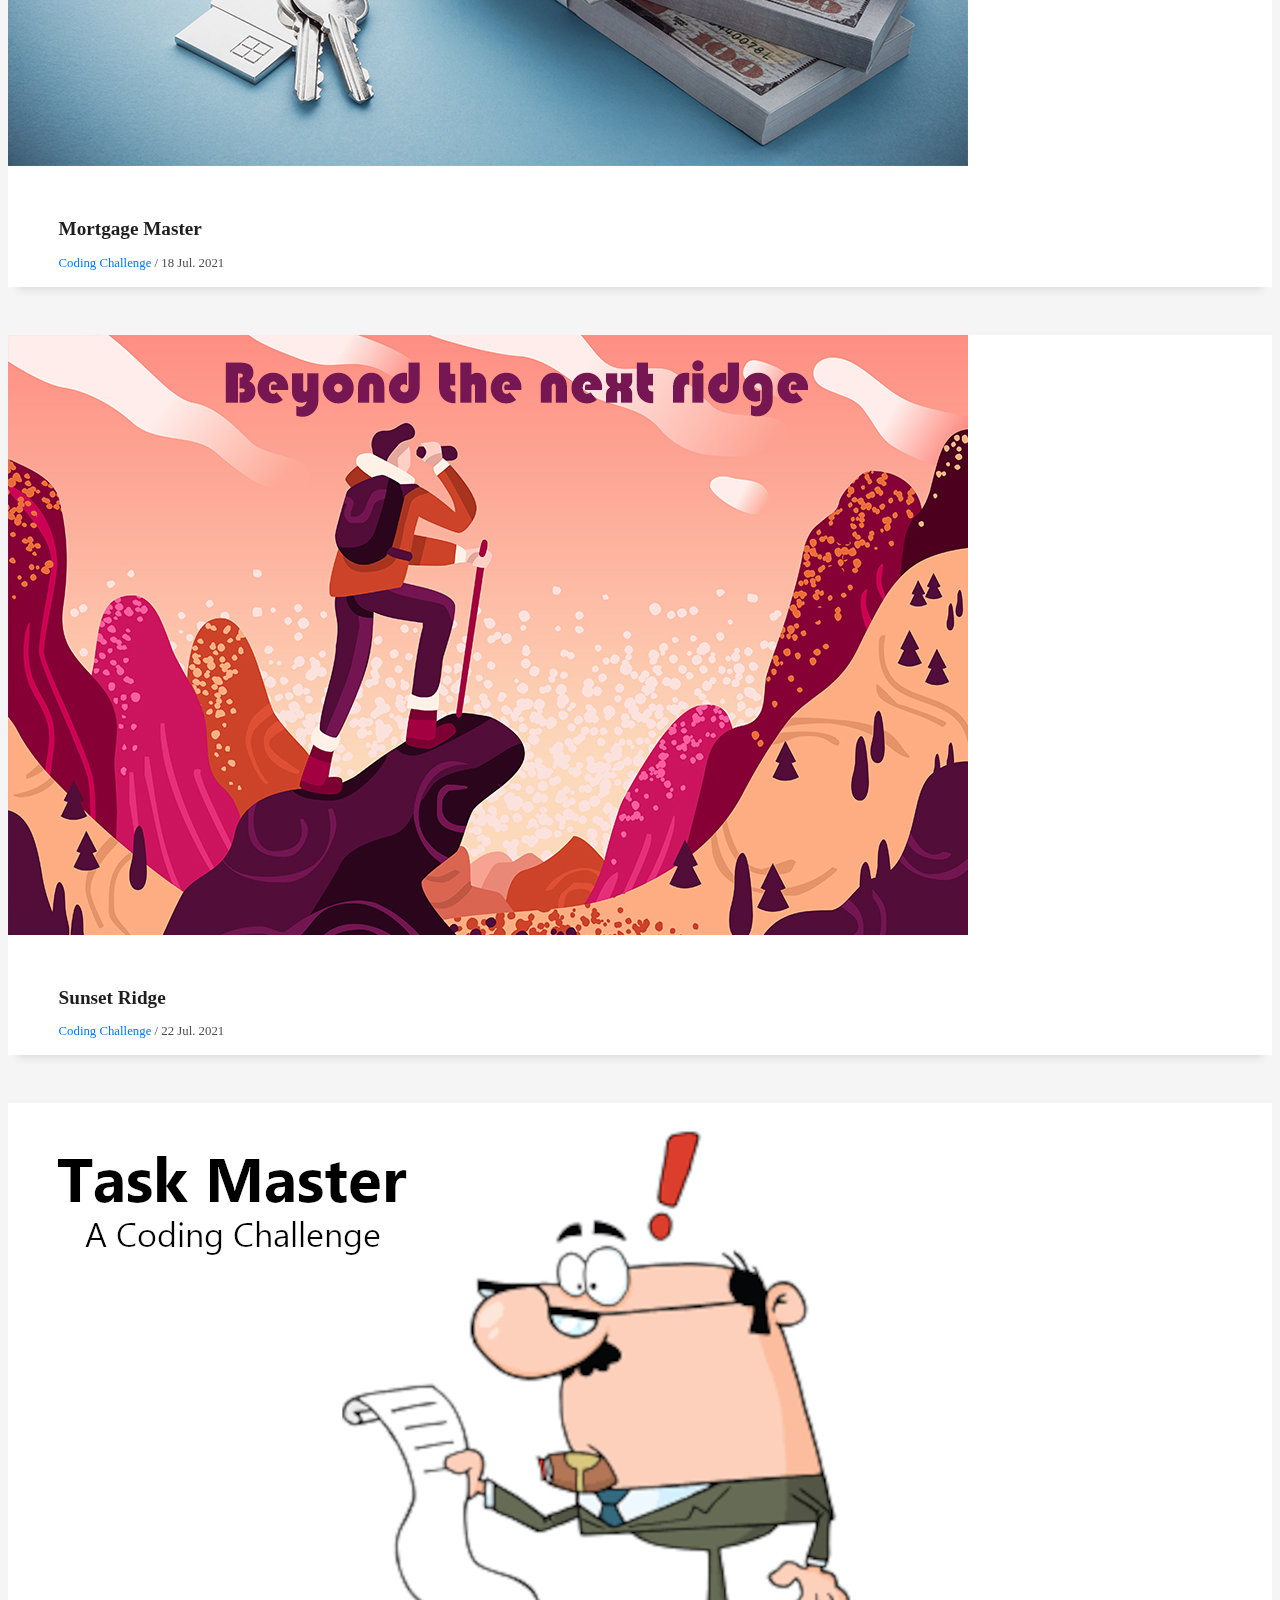
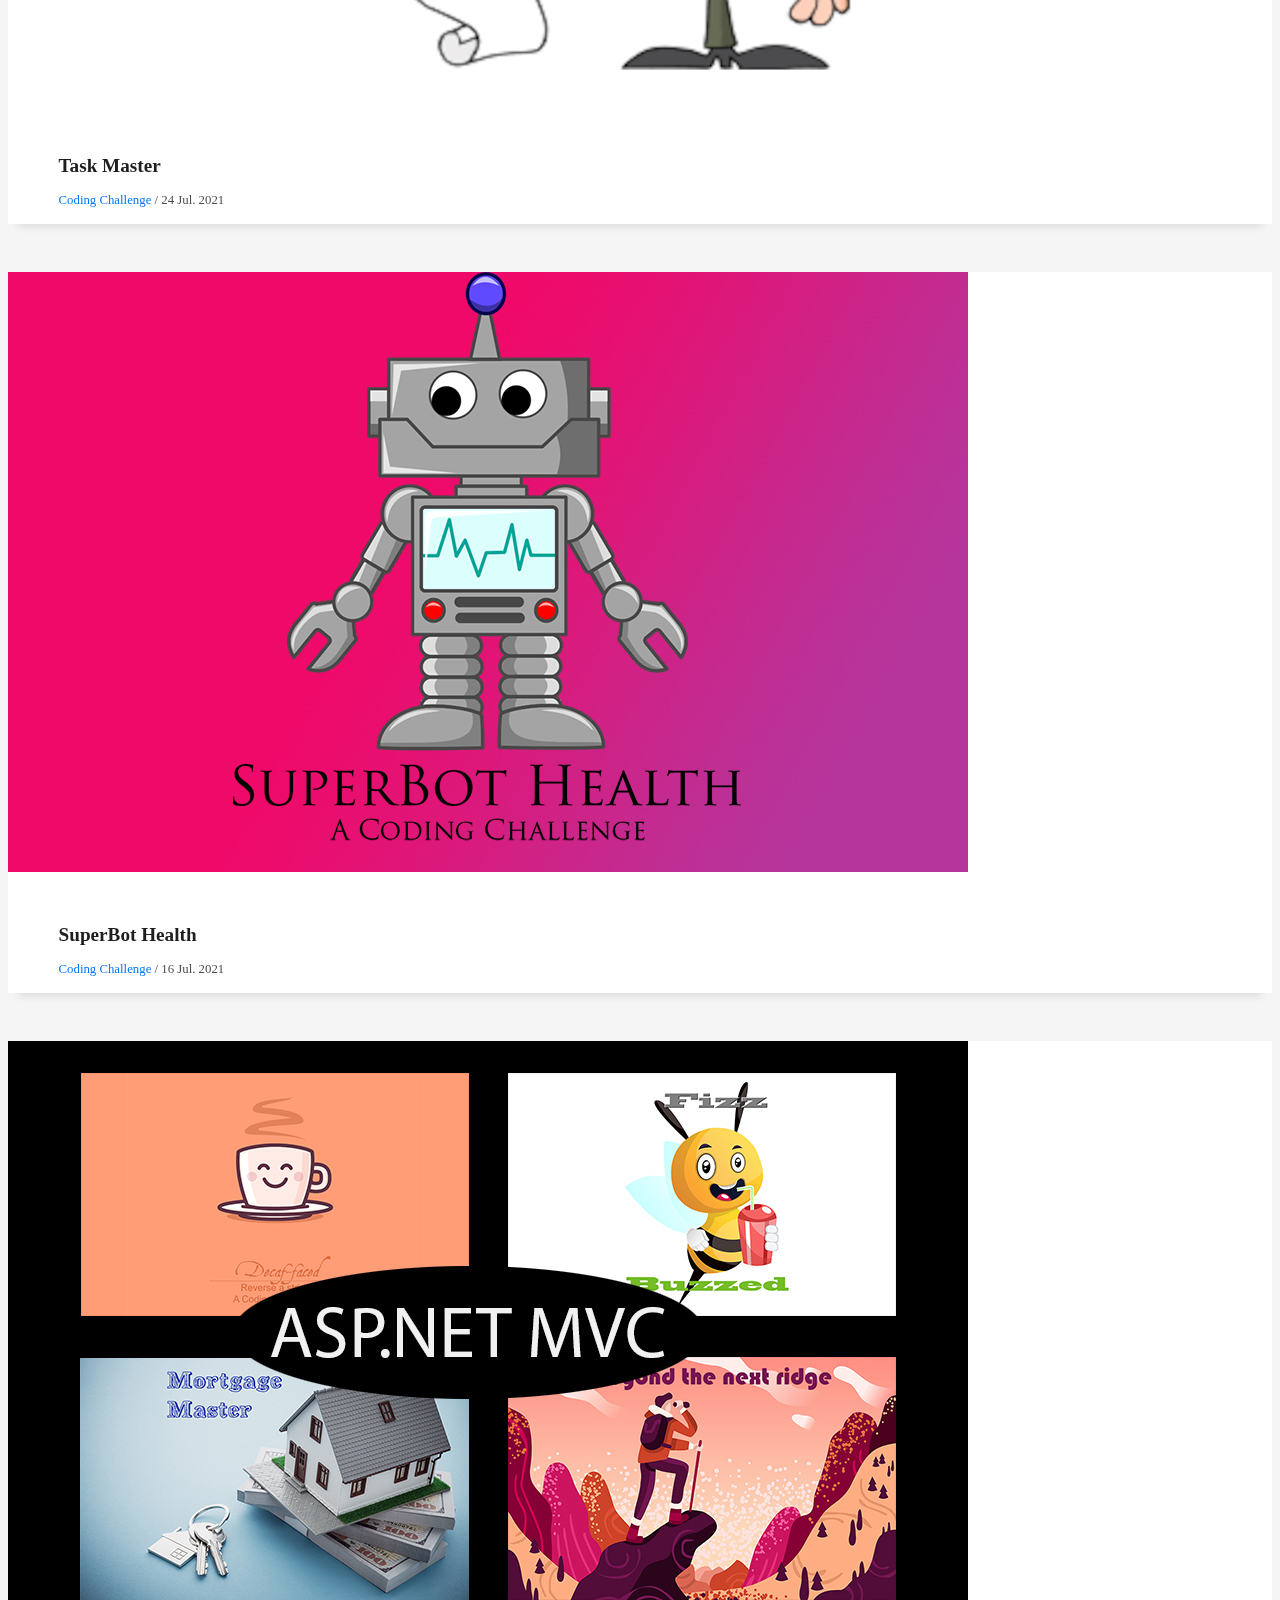
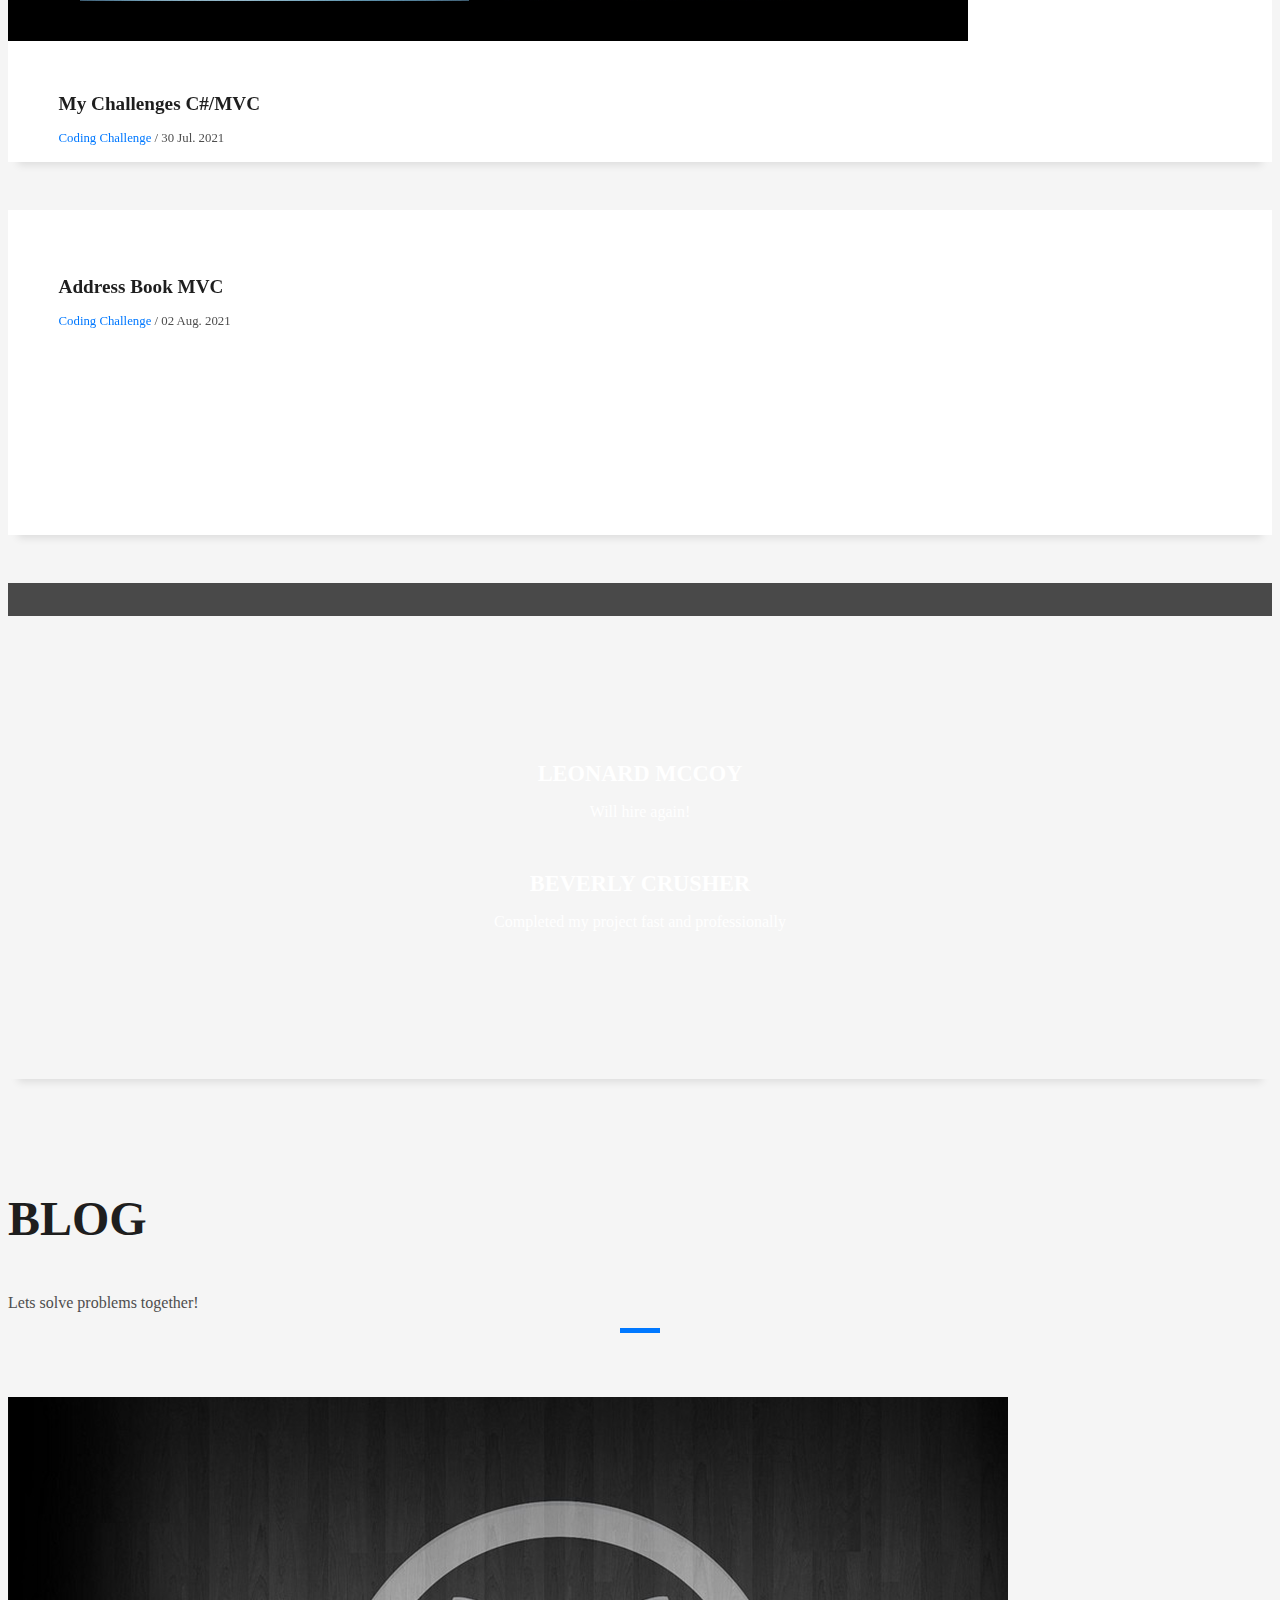
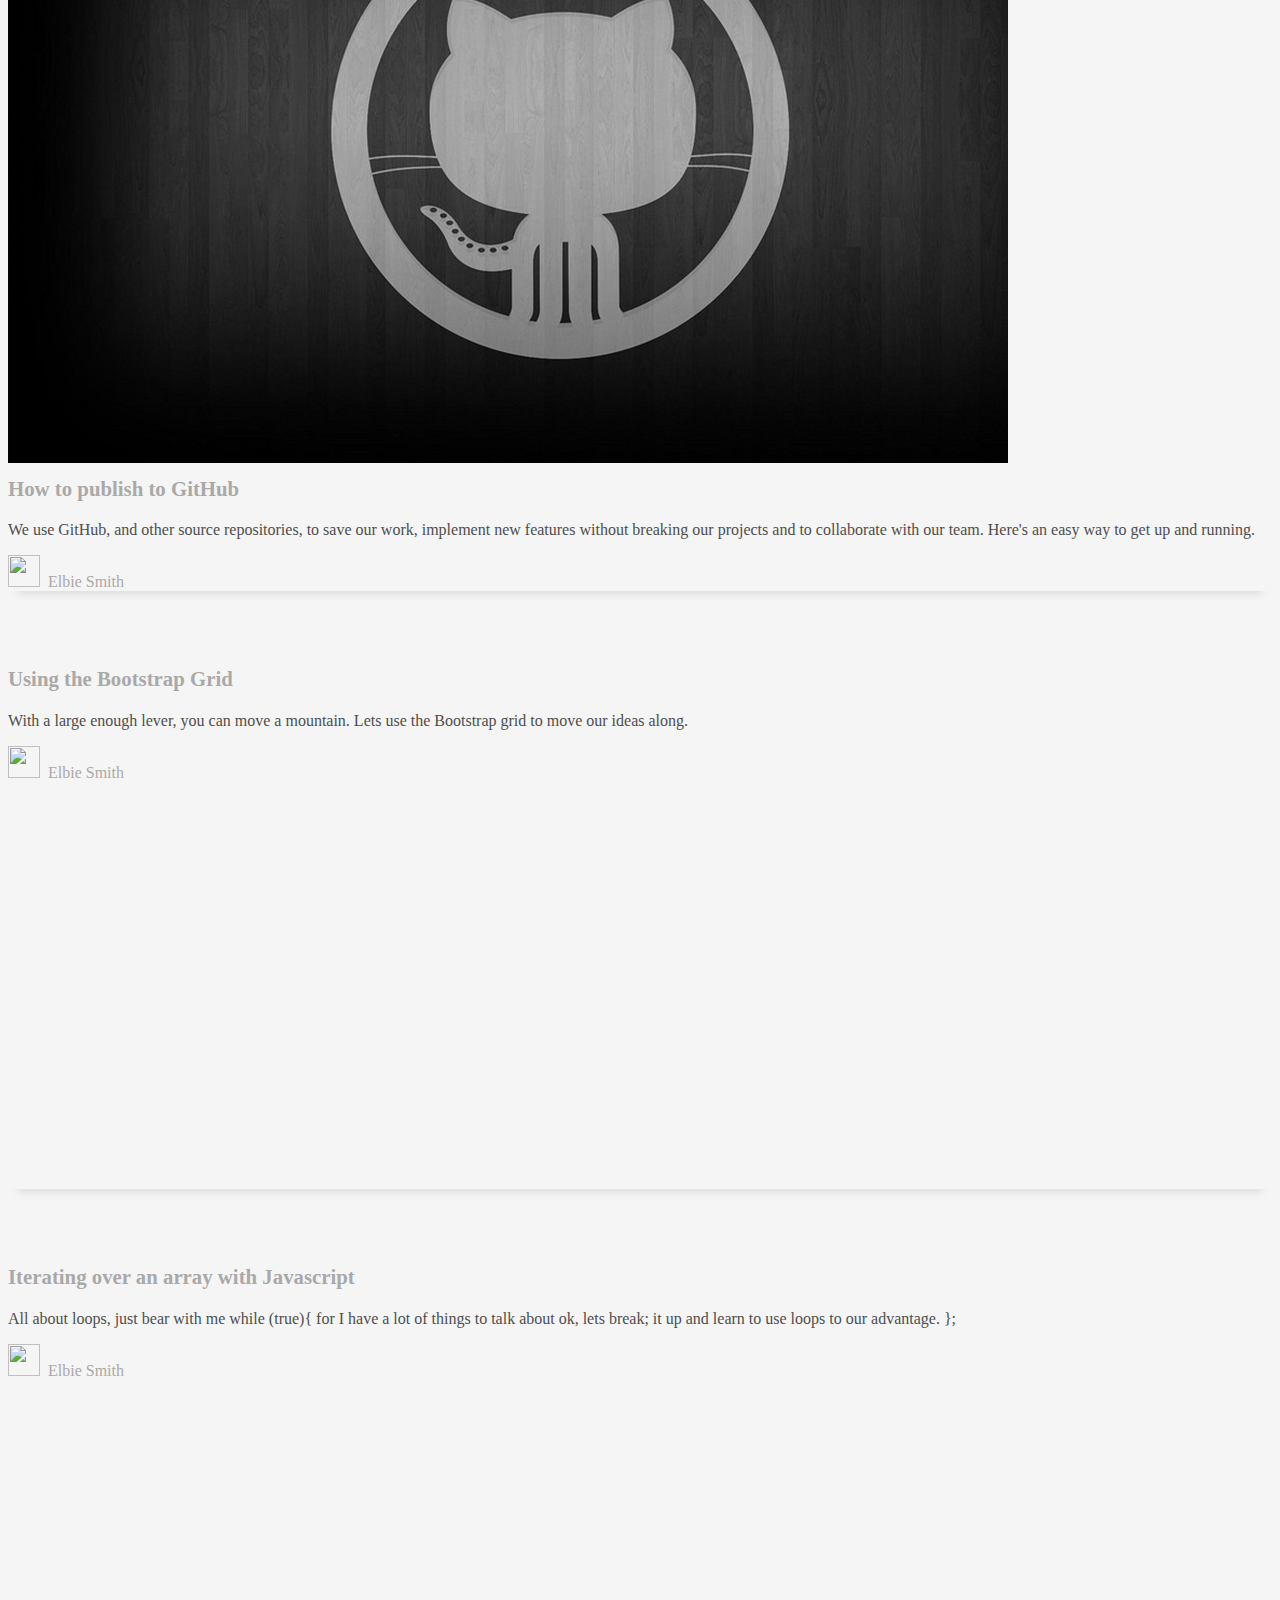
==== commit ef49a27a: "Update index.html" ====
--- a/index.html
+++ b/index.html
@@ -41,7 +41,7 @@
   <header id="header" class="fixed-top">
     <div class="container d-flex align-items-center justify-content-between">
 
-      <h1 class="logo"><a href="index.html">&lt;&#47;__ Elbie Smith</a></h1>
+      <h1 class="logo"><a href="index.html">Elbie Smith</a></h1>
       <!-- Uncomment below if you prefer to use an image logo -->
       <!-- <a href="index.html" class="logo"><img src="/img/logo.png" alt="" class="img-fluid"></a>-->
 
@@ -79,7 +79,6 @@
   </div><!-- End Hero Section -->
 
   <main id="main">
-
     <!-- ======= About Section ======= -->
     <section id="about" class="about-mf sect-pt4 route">
       <div class="container">
@@ -712,7 +711,8 @@
           </div>
         </div>
         <div class="row">
-          <div class="col-md-4">
+
+          <div class="col">
             <div class="work-box wb-height">
               <a href="" data-bs-toggle="modal" data-bs-target="#avenger-modal">
                 <div class="work-img">
@@ -729,8 +729,8 @@
                   </div>
                   <div class="col-sm-4">
                     <div class="w-like">
-                      <a href="#" data-bs-toggle="modal" data-bs-target="#avenger-modal"> <span
-                          class="bi bi-plus-circle"></span>
+                      <a href="https://titanbugtracker.herokuapp.com/" data-bs-toggle="modal"
+                        data-bs-target="#avenger-modal"> <span class="bi bi-plus-circle"></span>
                       </a>
                     </div>
                   </div>
@@ -738,7 +738,7 @@
               </div>
             </div>
           </div>
-          <div class="col-md-4">
+          <div class="col">
             <div class="work-box wb-height">
               <a href="" data-bs-toggle="modal" data-bs-target="#blog-modal">
                 <div class="work-img">
@@ -756,8 +756,9 @@
                   </div>
                   <div class="col-sm-4">
                     <div class="w-like">
-                      <a href="https://titan-mvcblog.herokuapp.com/" target="_blank"> <span class="bi bi-plus-circle"></span></a> 
-                      </div>
+                      <a href="https://intrepidowlbear.bsite.net/" target="_blank"> <span
+                          class="bi bi-plus-circle"></span></a>
+                    </div>
                   </div>
                 </div>
               </div>
@@ -1075,18 +1076,18 @@
           </div>
         </div>
         <div class="row">
-          <!-- <div class="col-md-4">
-            <div class="card card-blog">
+          <div class="col-md-4">
+            <div id="blog1" class="card card-blog">
               <div class="card-img">
                 <a href="https://intrepidowlbear.com/how-to-setup-a-project-in-github"><img src="/img/github-post.png"
                     alt="" class="img-fluid"></a>
               </div>
               <div class="card-body">
-                <div class="card-category-box">
+                <!-- <div class="card-category-box">
                   <div class="card-category">
                     <h6 class="category">Coding</h6>
                   </div>
-                </div>
+                </div> -->
                 <h3 class="card-title"><a href="https://intrepidowlbear.com/how-to-setup-a-project-in-github">How to
                     publish to GitHub</a>
                 </h3>
@@ -1104,23 +1105,23 @@
                   </a>
                 </div>
                 <div class="post-date">
-                  <span class="bi bi-clock"></span> 5 min
-                </div>
-              </div>
-            </div>
-          </div> -->
+                  <span></span>
+                </div>
+              </div>
+            </div>
+          </div>
           <div class="col-md-4">
-            <div class="card card-blog">
+            <div id="blog2" class="card card-blog">
               <div class="card-img">
                 <a href="https://titan-mvcblog.herokuapp.com/BlogPosts/UrlFriendly/using-the-bootstrap-grid"><img
                     src="/img/post-2.jpg" alt="" class="img-fluid"></a>
               </div>
               <div class="card-body">
-                <div class="card-category-box">
+                <!-- <div class="card-category-box">
                   <div class="card-category">
                     <h6 class="category">Web Design</h6>
                   </div>
-                </div>
+                </div> -->
                 <h3 class="card-title"><a
                     href="https://titan-mvcblog.herokuapp.com/BlogPosts/UrlFriendly/using-the-bootstrap-grid">Using the
                     Bootstrap Grid</a>
@@ -1138,23 +1139,23 @@
                   </a>
                 </div>
                 <div class="post-date">
-                  <span class="bi bi-clock"></span> 5 min
+                  <span></span>
                 </div>
               </div>
             </div>
           </div>
           <div class="col-md-4">
-            <div class="card card-blog">
+            <div id="blog3" class="card card-blog">
               <div class="card-img">
                 <a href="https://titan-mvcblog.herokuapp.com/BlogPosts/UrlFriendly/iterating-over-an-array"><img
                     src="/img/post-3.jpg" alt="" class="img-fluid"></a>
               </div>
               <div class="card-body">
-                <div class="card-category-box">
+                <!-- <div class="card-category-box">
                   <div class="card-category">
                     <h6 class="category">Javascript</h6>
                   </div>
-                </div>
+                </div> -->
                 <h3 class="card-title"><a
                     href="https://titan-mvcblog.herokuapp.com/BlogPosts/UrlFriendly/iterating-over-an-array">Iterating
                     over an array with
@@ -1175,7 +1176,7 @@
                   </a>
                 </div>
                 <div class="post-date">
-                  <span class="bi bi-clock"></span> 5 min
+                  <span></span>
                 </div>
               </div>
             </div>
@@ -1318,6 +1319,7 @@
               <br>
               <!-- <h4>Avenge your Code</h4> -->
               <h4>Work In Progress</h4>
+              <p>Cleaning up UI and adding charts, But functionality is completed.</p>
             </div>
           </div>
           <div class="row">
@@ -1330,7 +1332,7 @@
             </div>
             <div class="col">
               <p>No matter how precise we are with our code, bugs always find a way in.
-                Using all my skills as a Full-Stack Developer, I've built a bug tracker to manage
+                Using my skills as a Full-Stack Developer, I've built a bug tracker to manage
                 my projects.
               </p>
               <p>We may not be able to stop bugs from attacking our code, but we can avenge it!</p>
@@ -1339,7 +1341,7 @@
         </div>
         <div class="modal-footer">
           <button type="button" class="btn btn-secondary" data-bs-dismiss="modal">Close</button>
-          <a href="#" class="btn btn-primary">Visit Site</a>
+          <a href="http://lily.intrepidowlbear.helioho.st" class="btn btn-primary">Visit Site</a>
         </div>
       </div>
     </div>
@@ -1828,7 +1830,12 @@
     })
   </script>
 
-
+  <script src="/js/blogapi.js"></script>
+  <script>
+    RenderApiData("blog1", data[0]);
+    RenderApiData("blog2", data[1]);
+    RenderApiData("blog3", data[2]);
+  </script>
 
 
 </body>
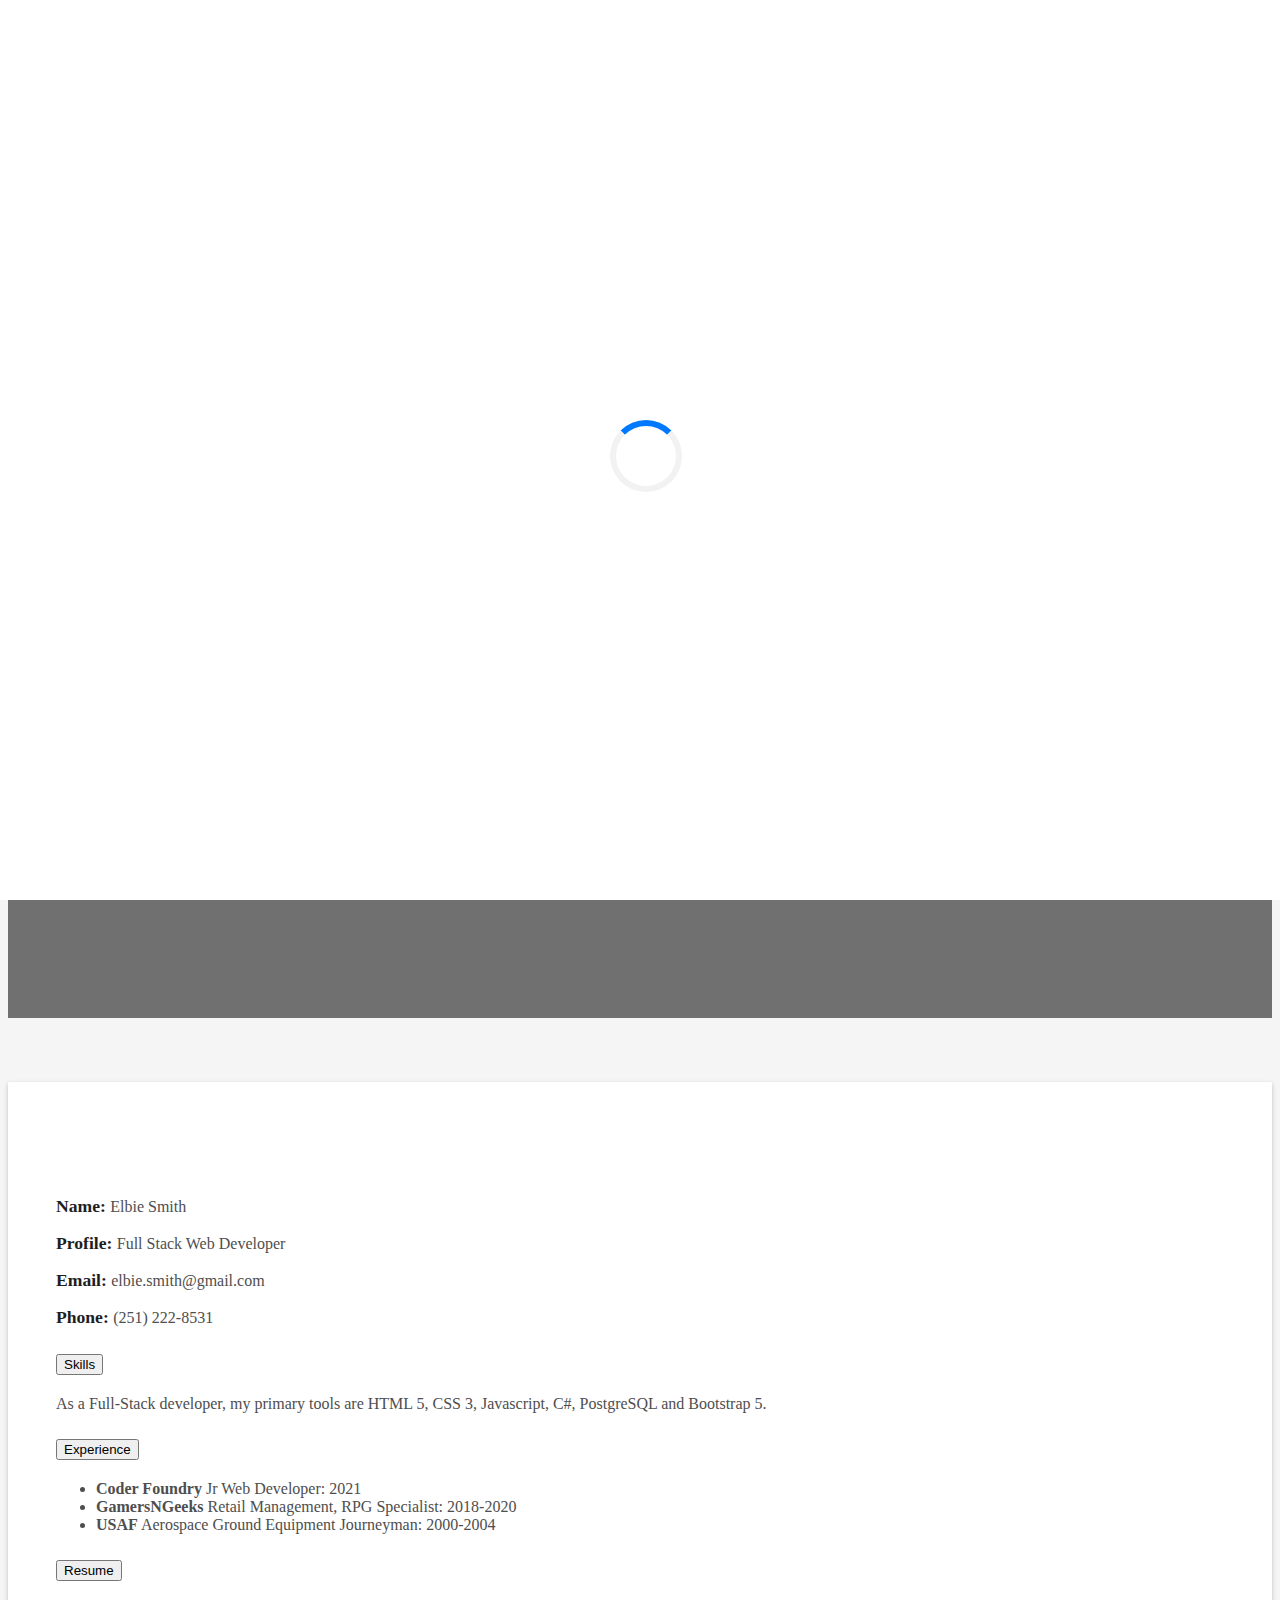
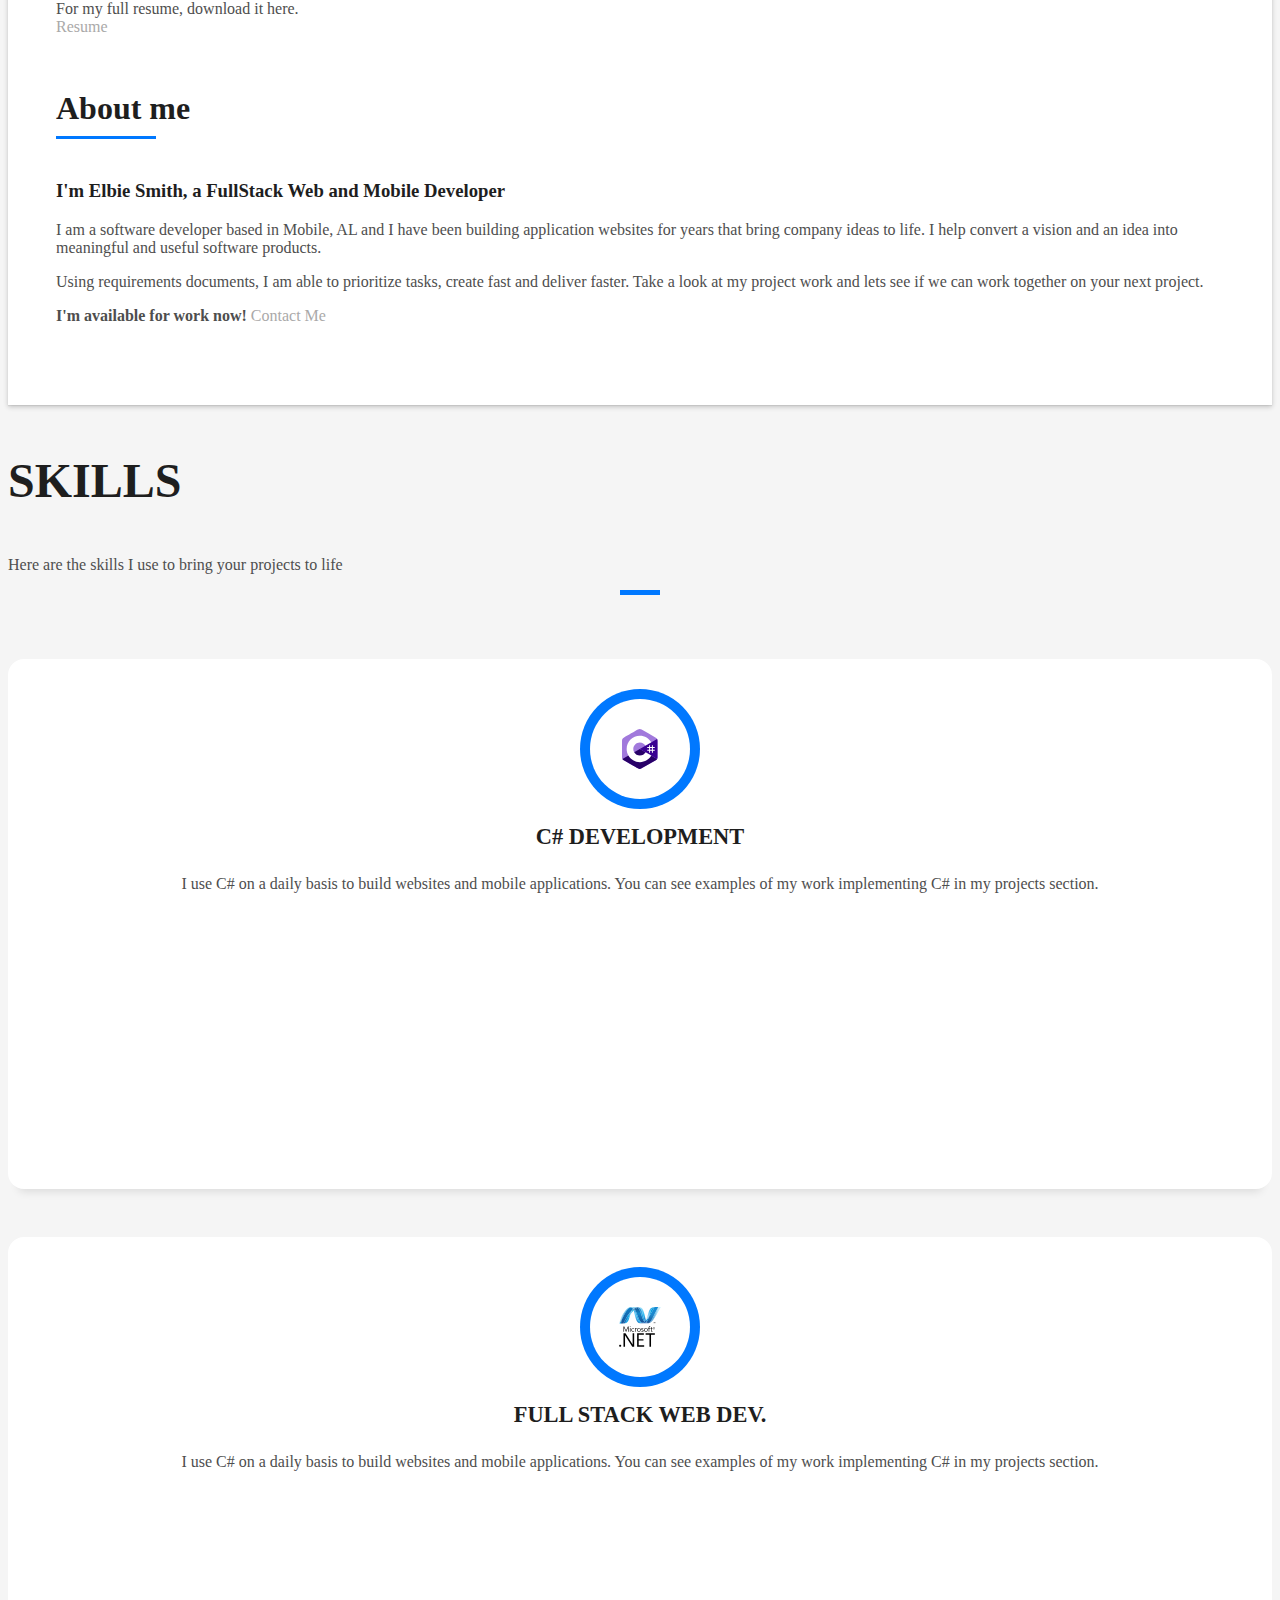
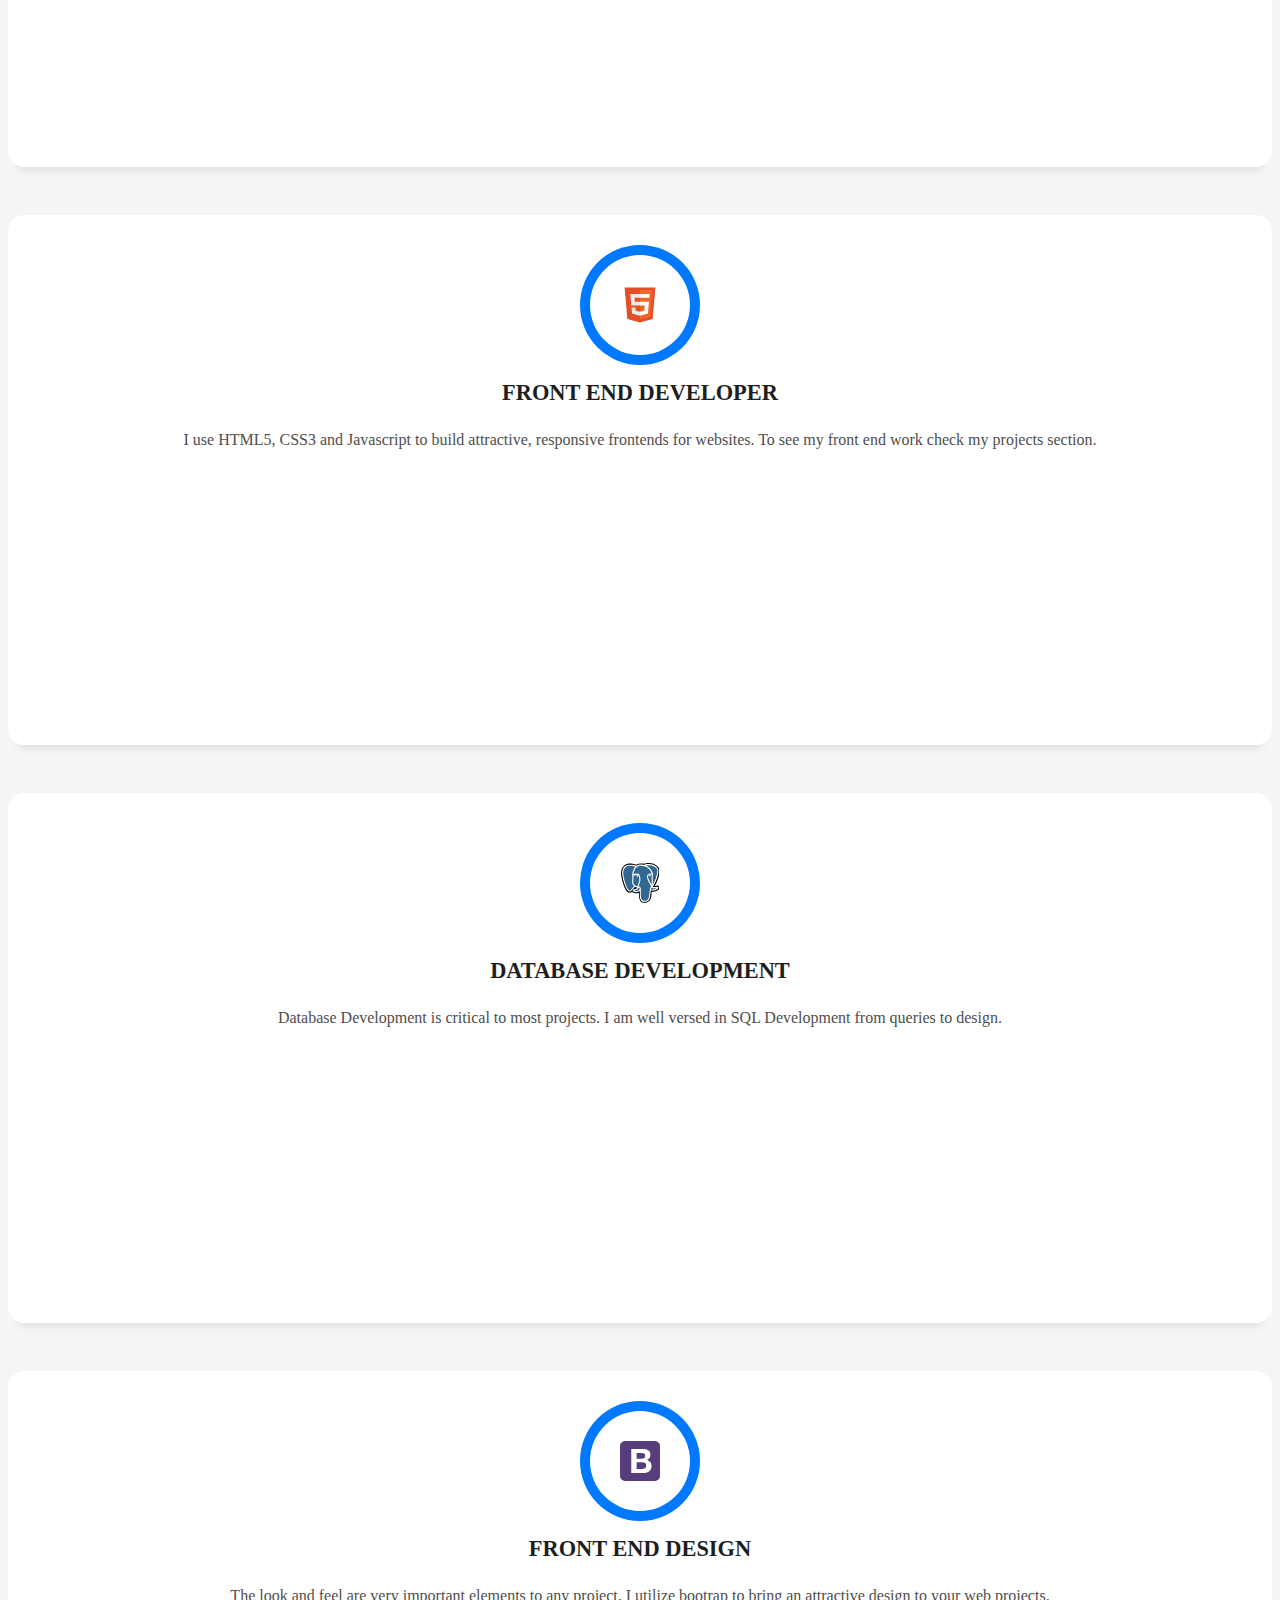
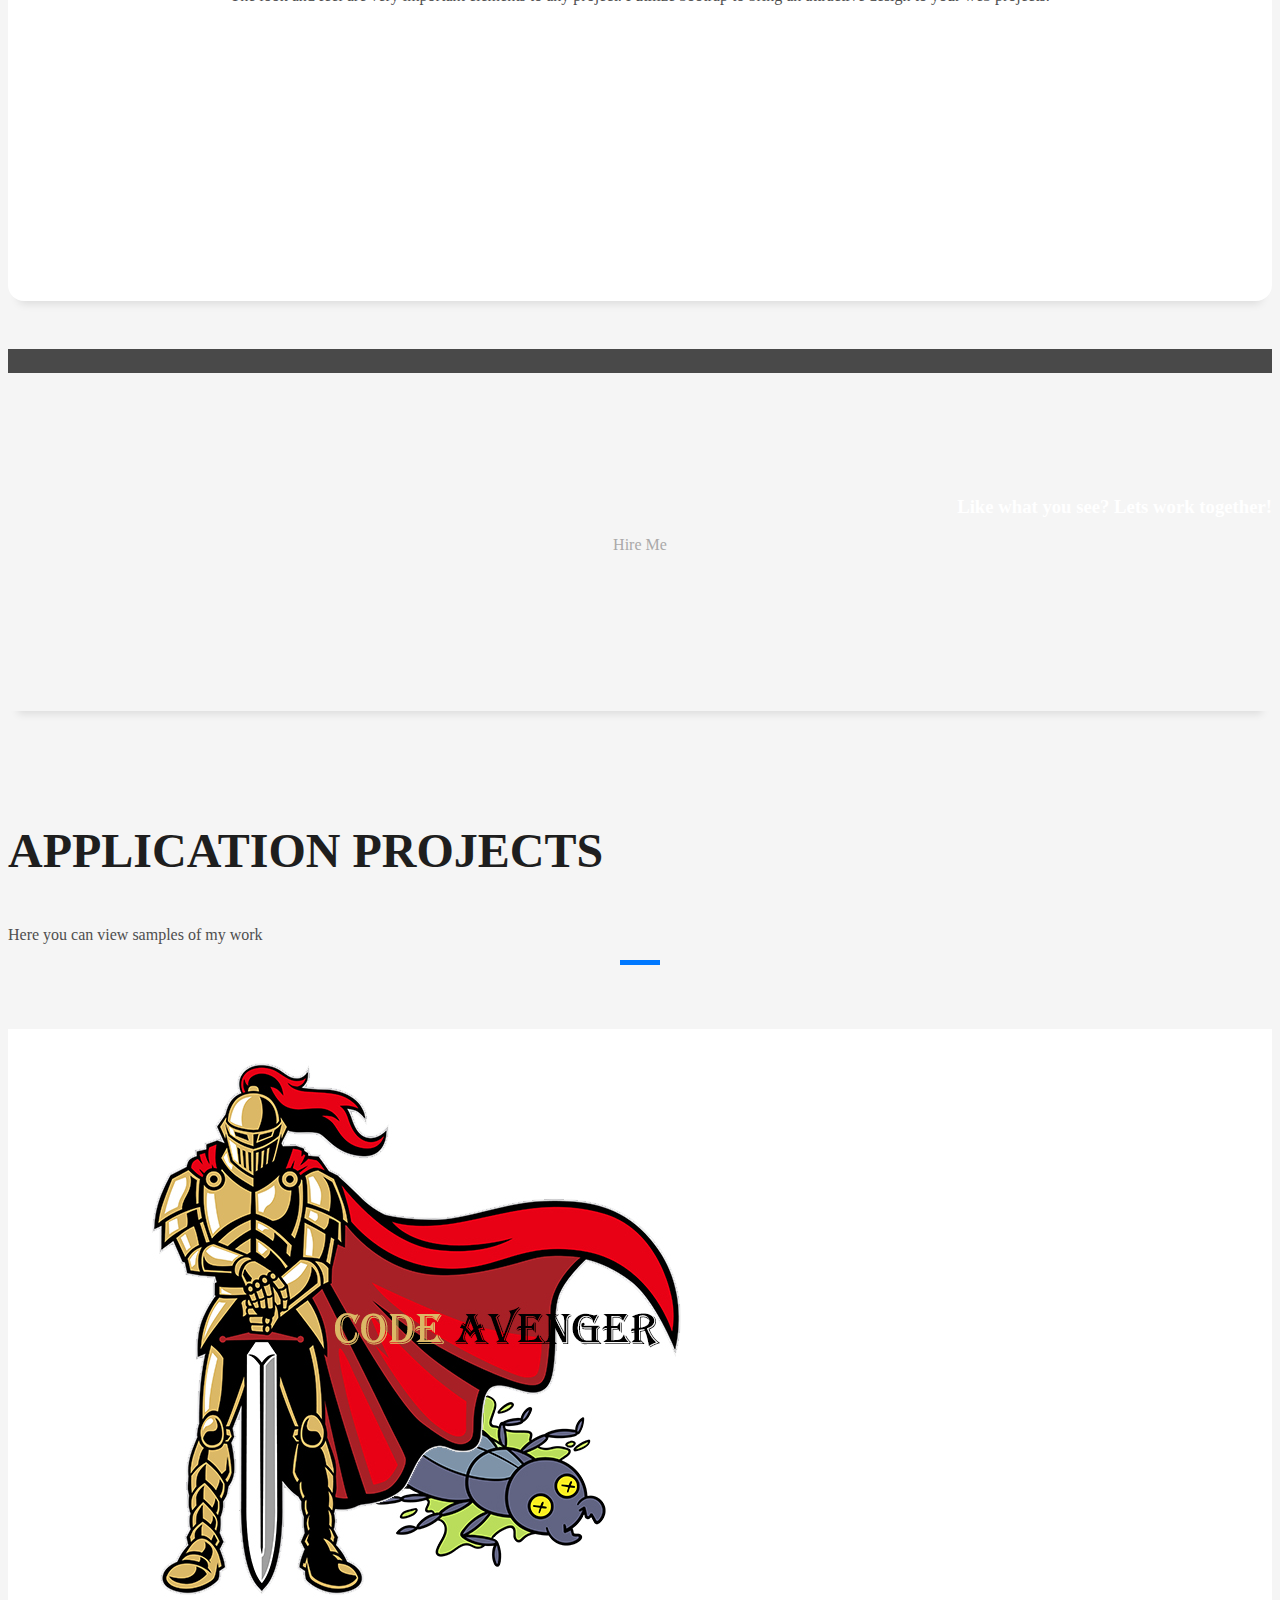
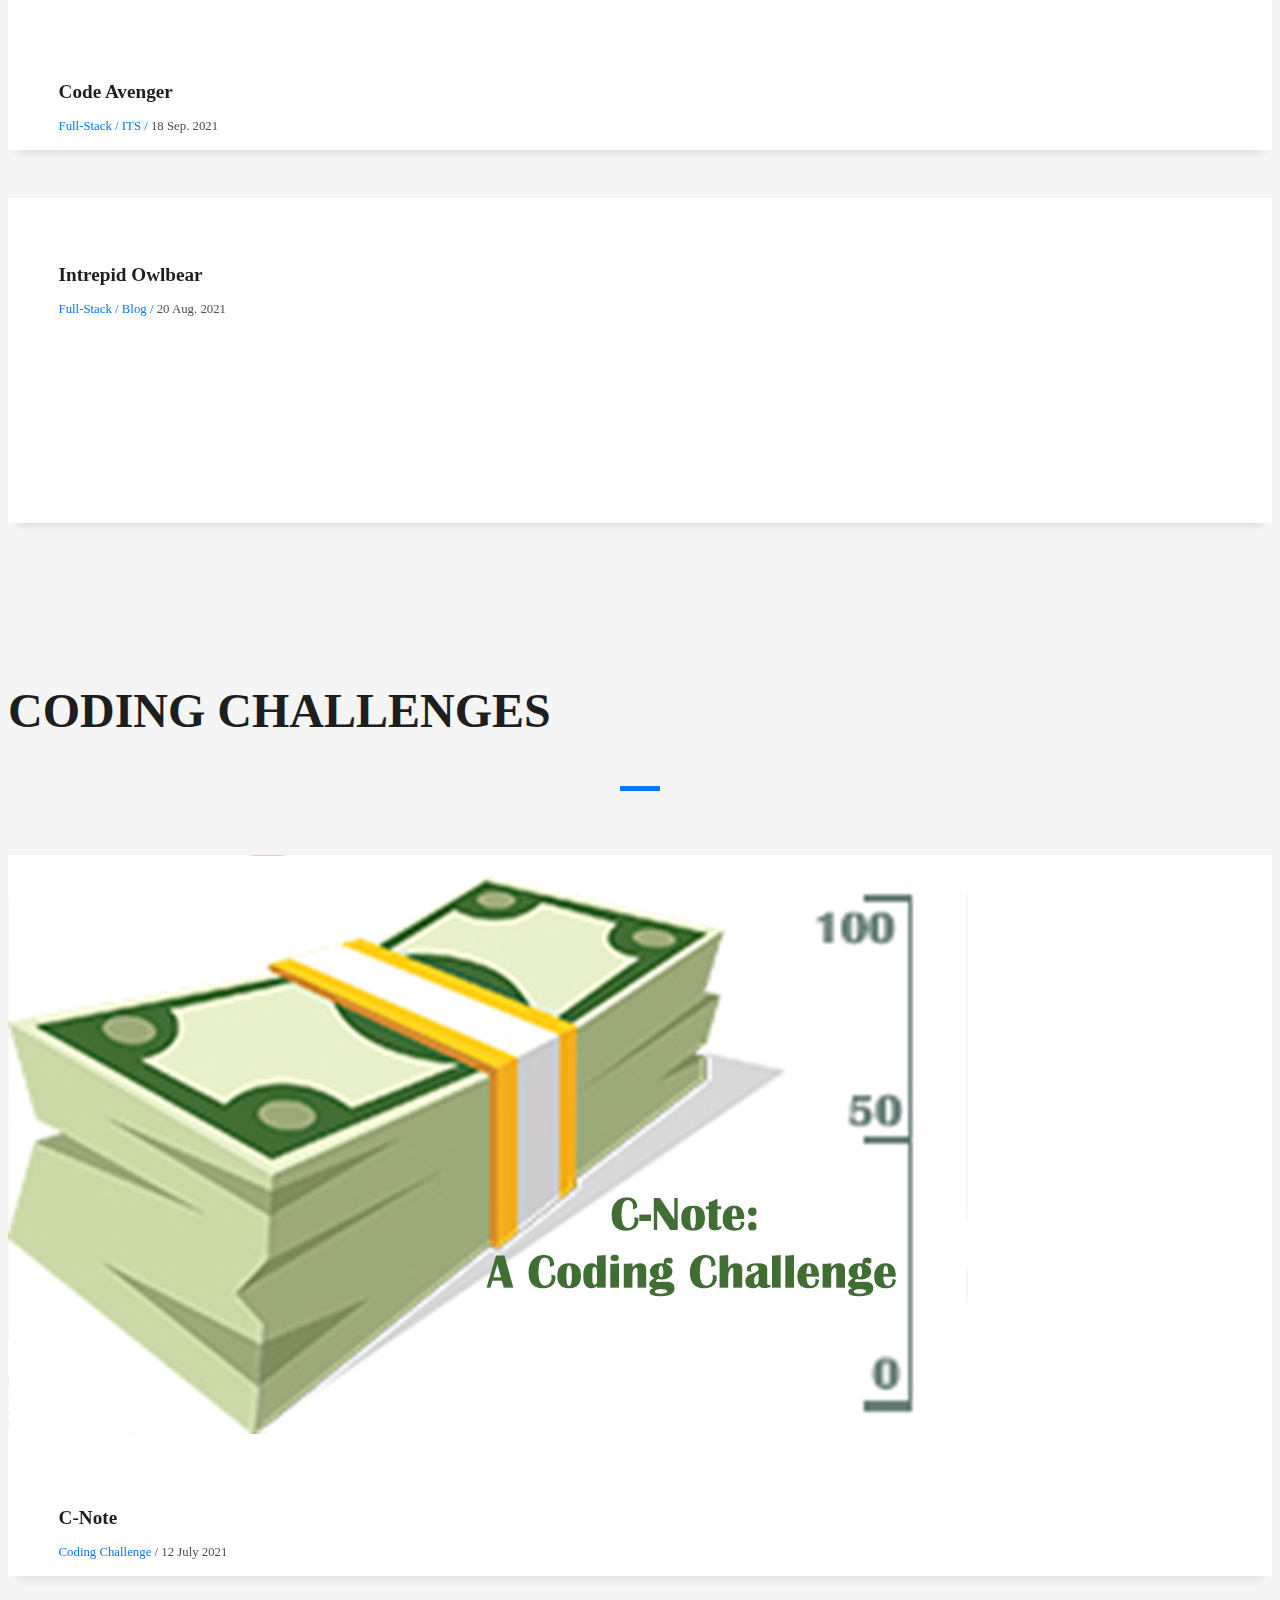
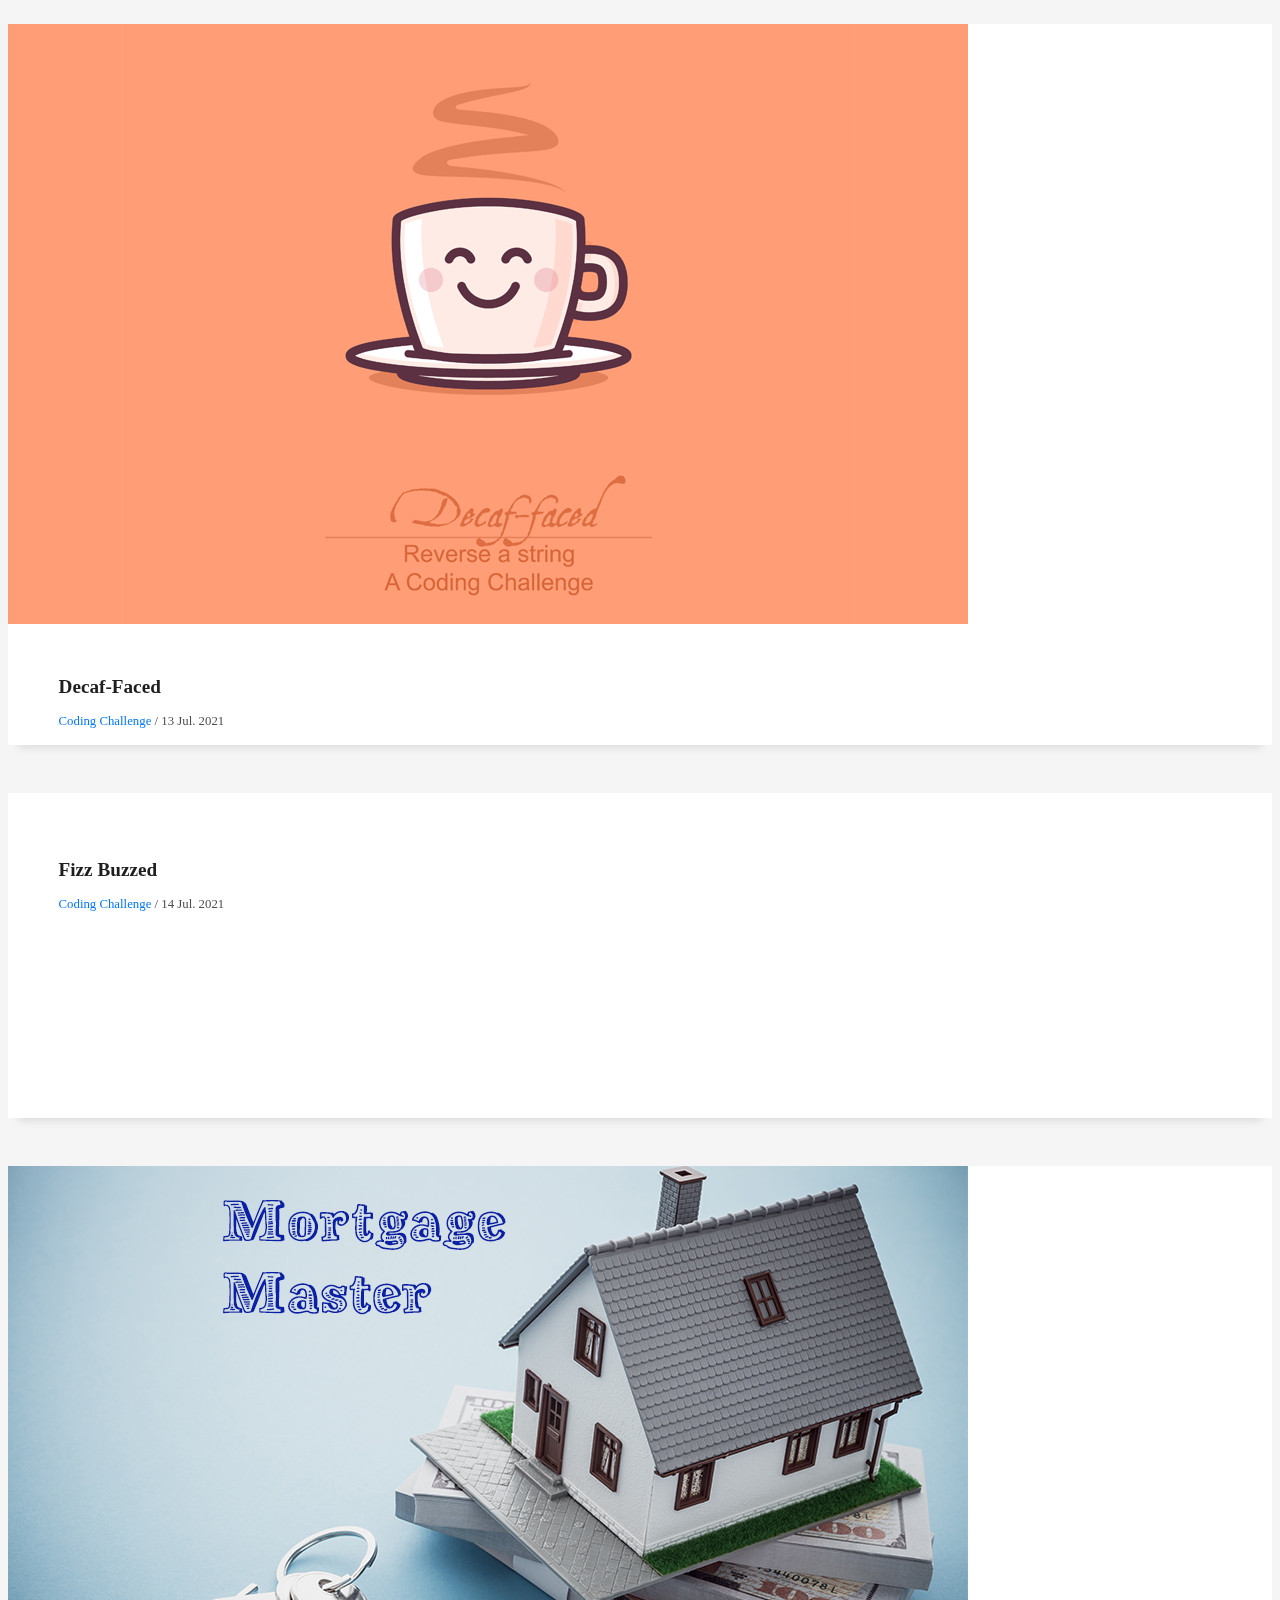
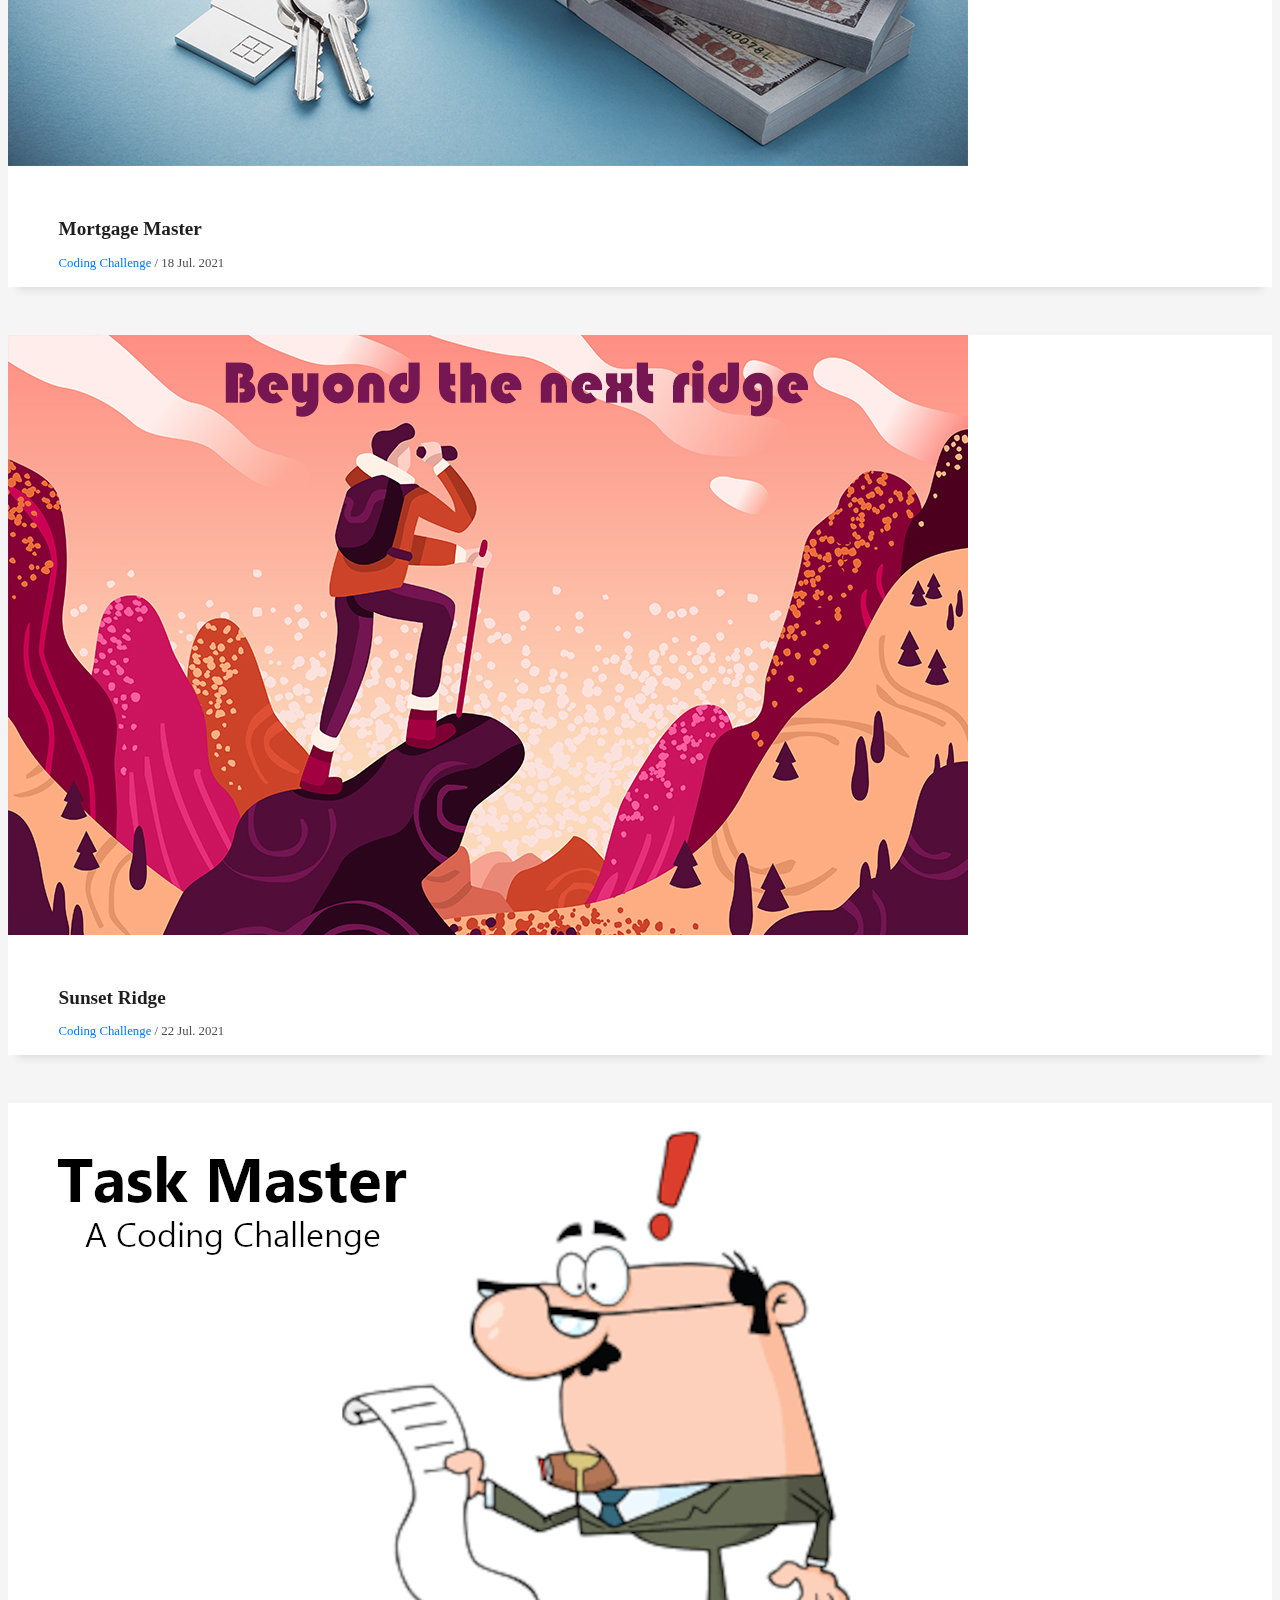
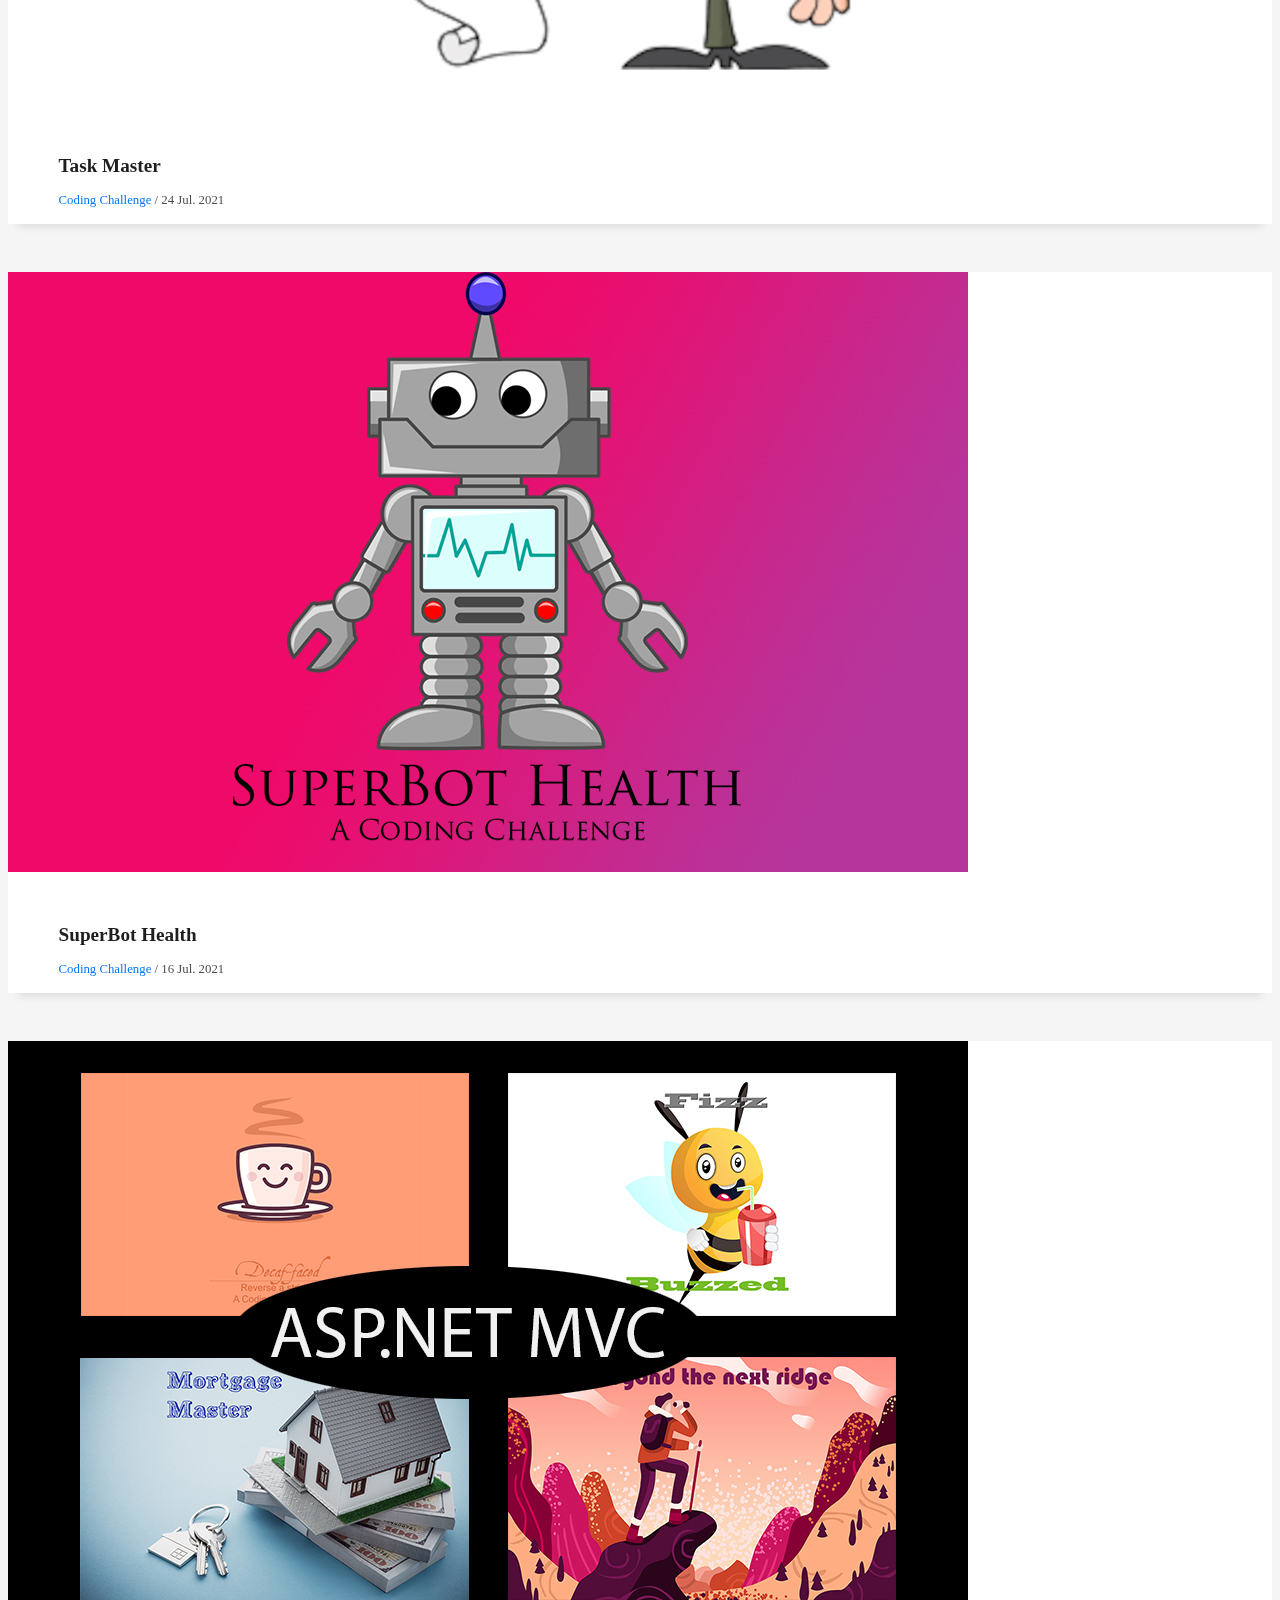
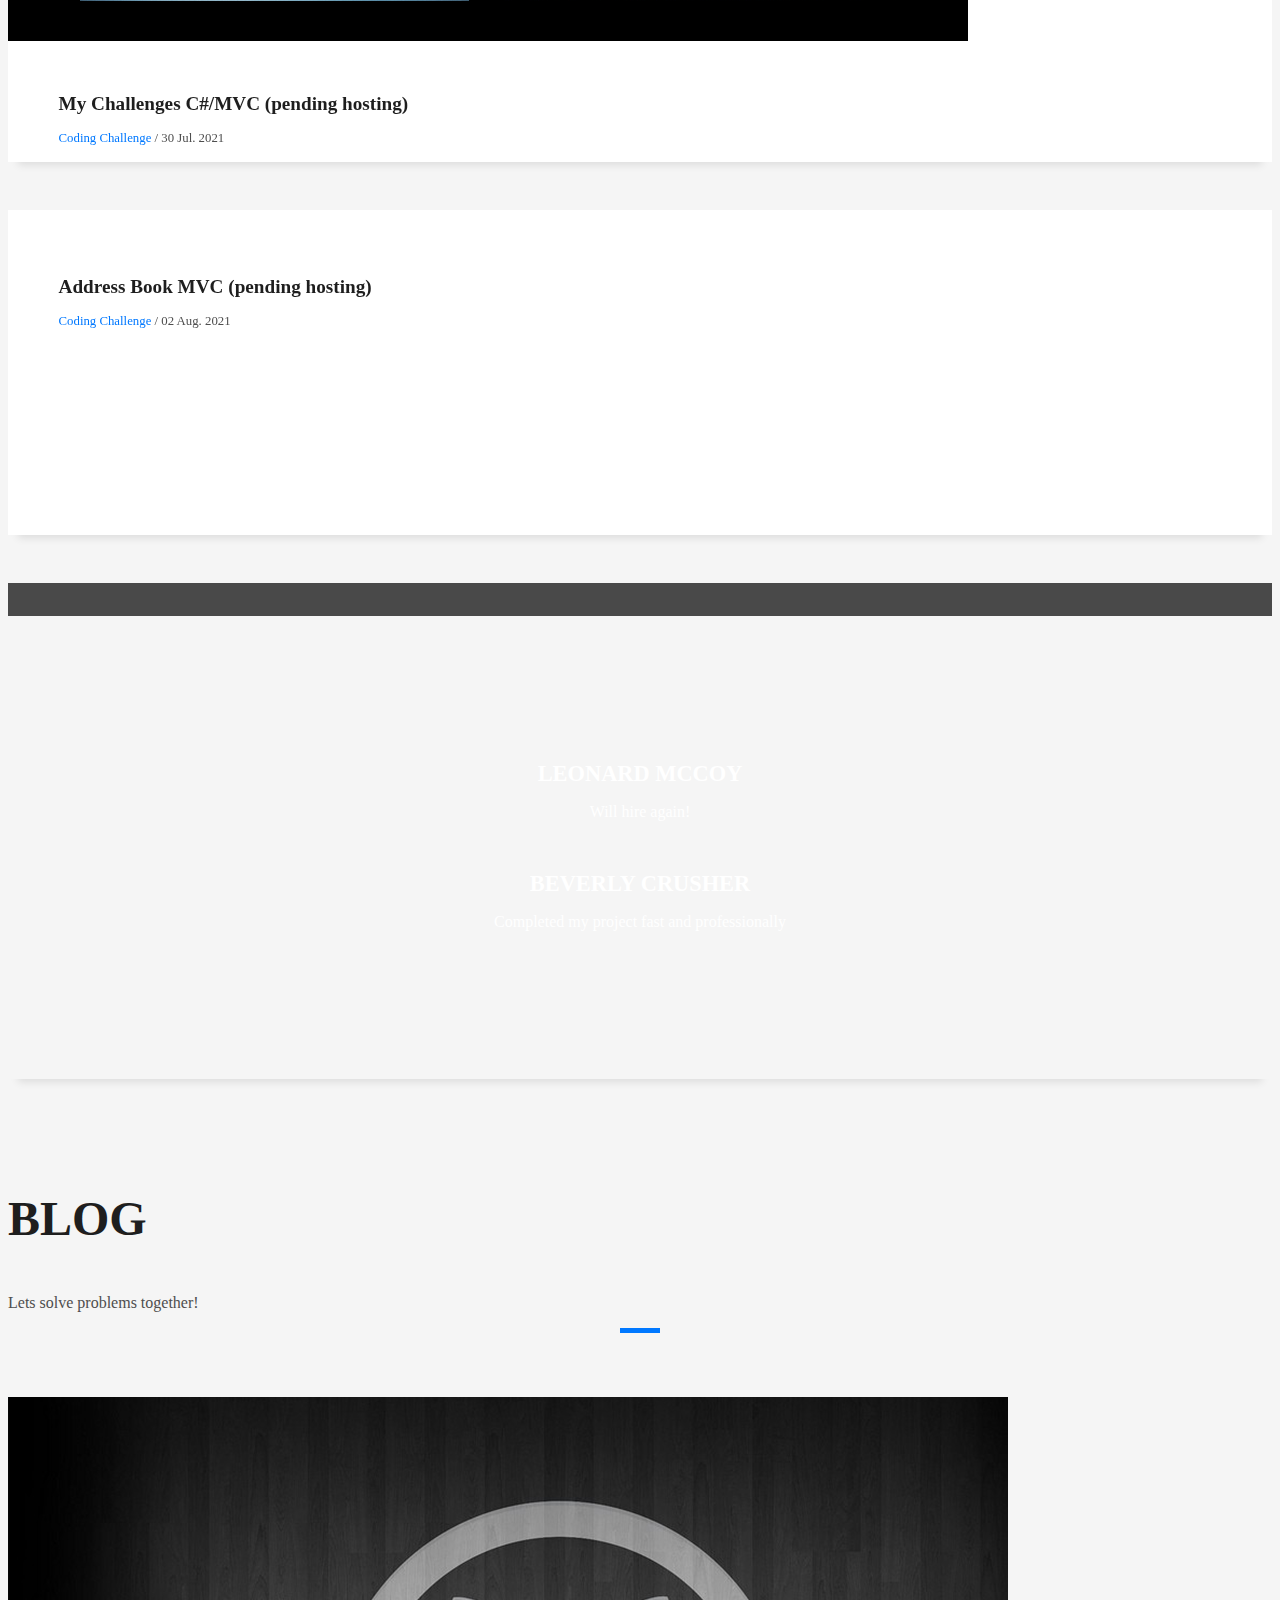
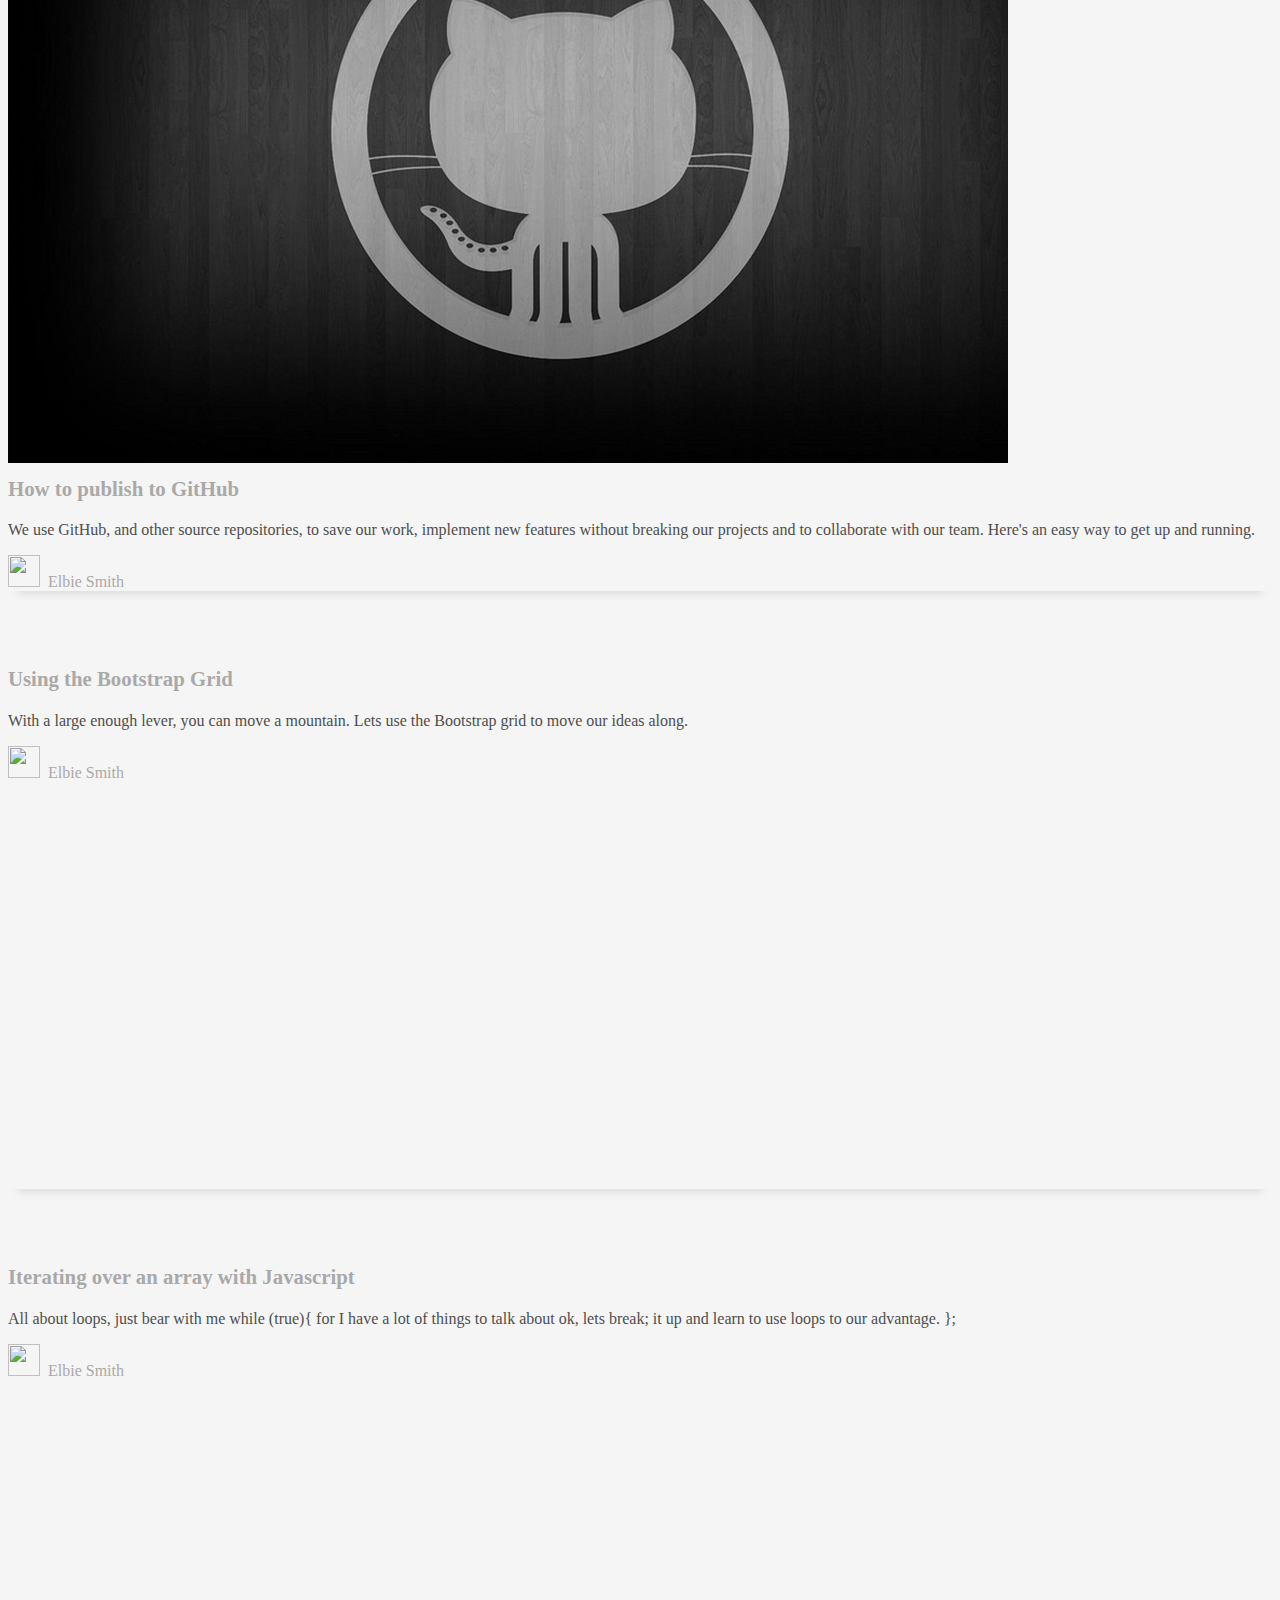
==== commit 031bd40b: "blogapi update" ====
--- a/index.html
+++ b/index.html
@@ -729,7 +729,7 @@
                   </div>
                   <div class="col-sm-4">
                     <div class="w-like">
-                      <a href="https://titanbugtracker.herokuapp.com/" data-bs-toggle="modal"
+                      <a href="http://lily.intrepidowlbear.helioho.st" data-bs-toggle="modal"
                         data-bs-target="#avenger-modal"> <span class="bi bi-plus-circle"></span>
                       </a>
                     </div>
@@ -965,14 +965,14 @@
               <div class="work-content">
                 <div class="row">
                   <div class="col-sm-8">
-                    <h2 class="w-title">My Challenges C#/MVC</h2>
+                    <h2 class="w-title">My Challenges C#/MVC (pending hosting)</h2>
                     <div class="w-more">
                       <span class="w-ctegory">Coding Challenge</span> / <span class="w-date">30 Jul. 2021</span>
                     </div>
                   </div>
                   <div class="col-sm-4">
                     <div class="w-like">
-                      <a href="https://titanmvcchallenges.herokuapp.com/" target="_blank"> <span
+                      <a href="#" target="_blank"> <span
                           class="bi bi-plus-circle"></span></a>
                     </div>
                   </div>
@@ -990,14 +990,14 @@
               <div class="work-content">
                 <div class="row">
                   <div class="col-sm-8">
-                    <h2 class="w-title">Address Book MVC</h2>
+                    <h2 class="w-title">Address Book MVC (pending hosting)</h2>
                     <div class="w-more">
                       <span class="w-ctegory">Coding Challenge</span> / <span class="w-date">02 Aug. 2021</span>
                     </div>
                   </div>
                   <div class="col-sm-4">
                     <div class="w-like">
-                      <a href="https://titanaddressbookmvc.herokuapp.com/" target="_blank"> <span
+                      <a href="#" target="_blank"> <span
                           class="bi bi-plus-circle"></span></a>
                     </div>
                   </div>
@@ -1113,7 +1113,7 @@
           <div class="col-md-4">
             <div id="blog2" class="card card-blog">
               <div class="card-img">
-                <a href="https://titan-mvcblog.herokuapp.com/BlogPosts/UrlFriendly/using-the-bootstrap-grid"><img
+                <a href="https://intrepidowlbear.bsite.net/BlogPosts/UrlFriendly/bootstrap-grid"><img
                     src="/img/post-2.jpg" alt="" class="img-fluid"></a>
               </div>
               <div class="card-body">
@@ -1123,7 +1123,7 @@
                   </div>
                 </div> -->
                 <h3 class="card-title"><a
-                    href="https://titan-mvcblog.herokuapp.com/BlogPosts/UrlFriendly/using-the-bootstrap-grid">Using the
+                    href="https://intrepidowlbear.bsite.net/BlogPosts/UrlFriendly/bootstrap-grid">Using the
                     Bootstrap Grid</a>
                 </h3>
                 <p class="card-description">
@@ -1147,7 +1147,7 @@
           <div class="col-md-4">
             <div id="blog3" class="card card-blog">
               <div class="card-img">
-                <a href="https://titan-mvcblog.herokuapp.com/BlogPosts/UrlFriendly/iterating-over-an-array"><img
+                <a href="https://intrepidowlbear.bsite.net/BlogPosts/UrlFriendly/bootstrap-grid"><img
                     src="/img/post-3.jpg" alt="" class="img-fluid"></a>
               </div>
               <div class="card-body">
@@ -1157,7 +1157,7 @@
                   </div>
                 </div> -->
                 <h3 class="card-title"><a
-                    href="https://titan-mvcblog.herokuapp.com/BlogPosts/UrlFriendly/iterating-over-an-array">Iterating
+                    href="https://intrepidowlbear.bsite.net/BlogPosts/UrlFriendly/bootstrap-grid">Iterating
                     over an array with
                     Javascript</a></h3>
                 <p class="card-description">
@@ -1328,7 +1328,7 @@
               HTML<br>
               CSS<br>
               C#<br>
-              PostgreSQL
+              SqlServer
             </div>
             <div class="col">
               <p>No matter how precise we are with our code, bugs always find a way in.
@@ -1370,7 +1370,7 @@
               HTML<br>
               CSS<br>
               C#<br>
-              PostgreSQL
+              SqlServer
             </div>
             <div class="col">
               <p>Intrepid Owlbear is a blog site built from the ground up. I use it as a place to get
@@ -1382,7 +1382,7 @@
         </div>
         <div class="modal-footer">
           <button type="button" class="btn btn-secondary" data-bs-dismiss="modal">Close</button>
-          <a href="https://titan-mvcblog.herokuapp.com/" target="_blank" class="btn btn-primary">Visit Site</a>
+          <a href="https://intrepidowlbear.bsite.net/" target="_blank" class="btn btn-primary">Visit Site</a>
         </div>
       </div>
     </div>
@@ -1725,7 +1725,7 @@
               Bootstrap 5
             </div>
             <div class="col">
-              <p>Take the projects built in Javascript and rebuild them in C# using MVC
+              <p>Take the projects built in Javascript and rebuild them in C# using MVC.
               </p>
               <p>Projects Completed so far:
                 <ul>
@@ -1736,14 +1736,14 @@
                   <li>Mortgage Master</li>
                 </ul>
 
-
+              <strong>I'm currently moving this to another host</strong>
               </p>
             </div>
           </div>
         </div>
         <div class="modal-footer">
           <button type="button" class="btn btn-secondary" data-bs-dismiss="modal">Close</button>
-          <a href="https://titanmvcchallenges.herokuapp.com/" class="btn btn-primary" target="_blank">Visit Site</a>
+          <a href="#" class="btn btn-primary" target="_blank">Visit Site</a>
 
         </div>
       </div>
@@ -1780,6 +1780,8 @@
             </div>
             <div class="col">
               <p>Build a fully featured Address book in C# using MVC, EntityFramework and PostgreSQL
+</p><p>
+                <strong>I'm currently moving this to another host</strong>
               </p>
 
 
@@ -1790,7 +1792,7 @@
         </div>
         <div class="modal-footer">
           <button type="button" class="btn btn-secondary" data-bs-dismiss="modal">Close</button>
-          <a href="https://titanaddressbookmvc.herokuapp.com/" class="btn btn-primary" target="_blank">Visit Site</a>
+          <a href="#" class="btn btn-primary" target="_blank">Visit Site</a>
 
         </div>
       </div>
